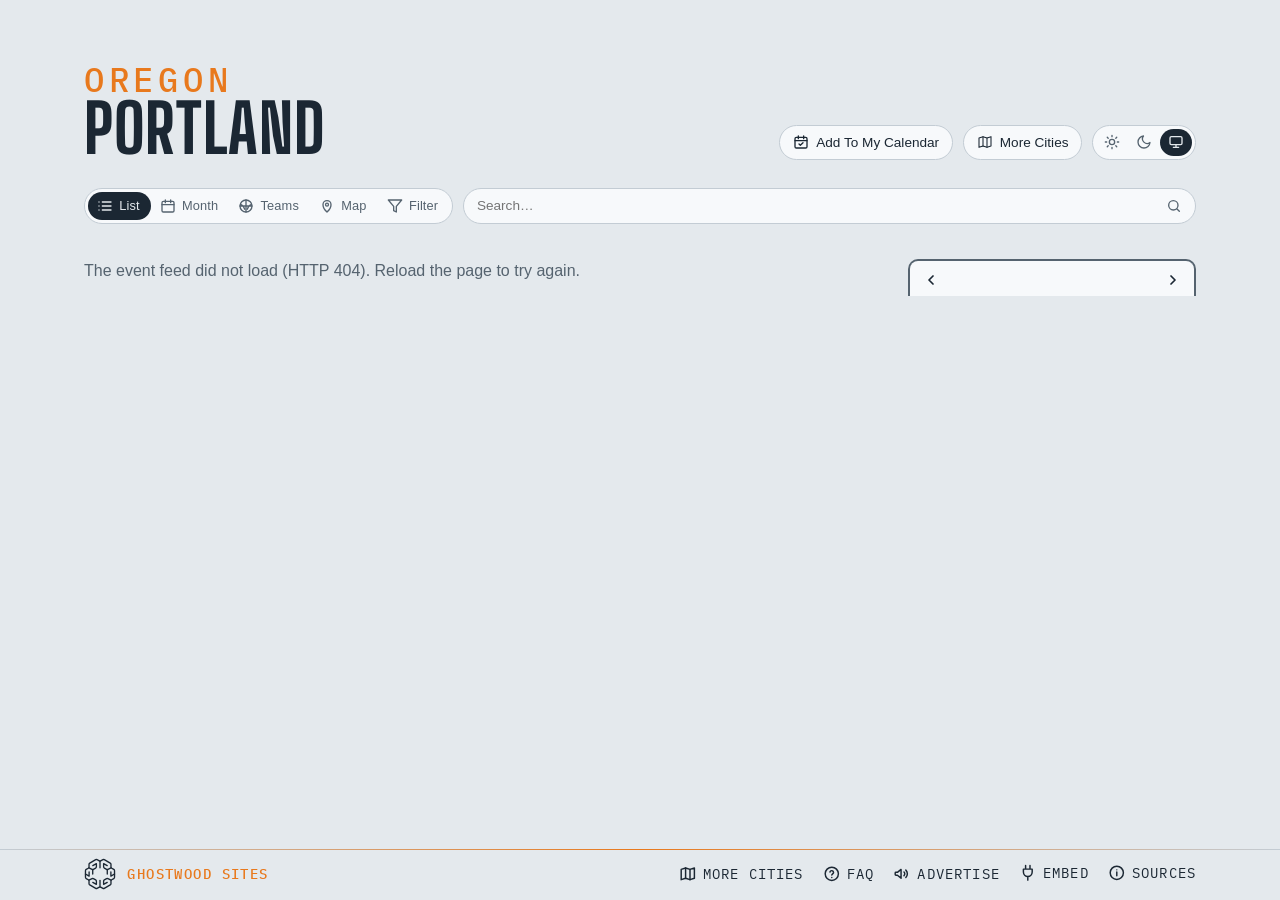
==== site/index.html @ d11f5690 "Refresh wording: "once a day" on Sources, the calendar note and Advertise The sites rebuild once a d" ====
<!DOCTYPE html>
<html lang="en">
<head>
<meta charset="utf-8">
<meta name="viewport" content="width=device-width, initial-scale=1, viewport-fit=cover">
<!-- browser chrome matches the page; app.js repoints both when a theme is
     chosen by hand -->
<meta name="theme-color" media="(prefers-color-scheme: light)" content="#edf1f4" data-light="#edf1f4">
<meta name="theme-color" media="(prefers-color-scheme: dark)" content="#141a20" data-dark="#141a20">
<link rel="manifest" href="manifest.webmanifest">
<link rel="apple-touch-icon" href="apple-touch-icon.png">
<meta name="apple-mobile-web-app-title" content="Portland Events">
<meta name="mobile-web-app-capable" content="yes">
<script>
  // Before the first paint: the theme (light, dark, or system — nothing set,
  // prefers-color-scheme decides); app.js applyTheme keeps the pill in sync.
  try {
    var t = localStorage.getItem('lqa-theme');
    if (t === 'light' || t === 'dark') document.documentElement.dataset.theme = t;
  } catch (e) { /* no storage — system it is */ }
</script>
<!-- Google tag (gtag.js) — the here.events GA4 property, one stream for the map and every city; reports split by hostname -->
<script async src="https://www.googletagmanager.com/gtag/js?id=G-BTQFXS68HN"></script>
<script>
  window.dataLayer = window.dataLayer || [];
  function gtag(){dataLayer.push(arguments);}
  gtag('js', new Date());
  gtag('config', 'G-BTQFXS68HN');
</script>
<title>Portland Events — the Rose Quarter, Providence Park &amp; the music rooms</title>
<meta name="description" content="What's on in Portland — the Moda Center, the Coliseum, Providence Park, the Portland'5 halls and the music rooms, with the home teams' seasons. Calendar, iCal feed, and embeddable widget.">
<!-- the site's own address and what a shared link shows: name, line, and the share card (share.png, 1200×630, scripts/share-card.mjs) -->
<link rel="canonical" href="https://portland.here.events/">
<meta property="og:type" content="website">
<meta property="og:site_name" content="Portland Events">
<meta property="og:title" content="Portland Events">
<meta property="og:description" content="What's on in Portland — the Rose Quarter, Providence Park, the Portland'5 halls and the music rooms, with the home teams' seasons.">
<meta property="og:url" content="https://portland.here.events/">
<meta property="og:image" content="https://portland.here.events/share.png">
<meta property="og:image:width" content="1200">
<meta property="og:image:height" content="630">
<meta name="twitter:card" content="summary_large_image">
<link rel="icon" href="favicon.svg" type="image/svg+xml">
<link rel="preconnect" href="https://fonts.googleapis.com">
<link rel="preconnect" href="https://fonts.gstatic.com" crossorigin>
<link href="https://fonts.googleapis.com/css2?family=Big+Shoulders:opsz,wght@10..72,500;10..72,700&family=IBM+Plex+Mono:wght@400;500&display=swap" rel="stylesheet">
<link rel="stylesheet" href="styles.css?v=__V__">
<link rel="alternate" type="text/calendar" href="events.ics" title="Portland Events">
</head>
<body>

<!-- the Ghostwood Labs mark, drawn once; the masthead and the footer <use> it -->
<svg width="0" height="0" style="position:absolute" aria-hidden="true">
  <symbol id="gw-mark" viewBox="0 0 576 576">
    <g fill="none" stroke="currentColor" stroke-width="24" stroke-linecap="round" stroke-linejoin="round">
      <path d="M300.19 51.03A26 26 0 0 1 275.81 51.03L235.63 29.71A26 26 0 0 0 210.57 30.08L103.63 91.02A26 26 0 0 0 90.5 113.61L90.5 161.4A26 26 0 0 1 77.38 183.98L39.62 205.52A26 26 0 0 0 26.5 228.1L26.5 347.9A26 26 0 0 0 39.62 370.48L77.38 392.02A26 26 0 0 1 90.5 414.6L90.5 462.39A26 26 0 0 0 103.63 484.98L210.57 545.92A26 26 0 0 0 235.63 546.29L275.81 524.97A26 26 0 0 1 300.19 524.97L340.37 546.29A26 26 0 0 0 365.43 545.92L472.37 484.98A26 26 0 0 0 485.5 462.39L485.5 414.6A26 26 0 0 1 498.62 392.02L536.38 370.48A26 26 0 0 0 549.5 347.9L549.5 228.1A26 26 0 0 0 536.38 205.52L498.62 183.98A26 26 0 0 1 485.5 161.4L485.5 113.61A26 26 0 0 0 472.37 91.02L365.43 30.08A26 26 0 0 0 340.37 29.71L300.19 51.03Z"/>
      <path d="M288 57.5L288 177.5"/>
      <path d="M288 518.5L288 403.5"/>
      <path d="M90.5 176.5L144.63 204.58A26 26 0 0 0 169.19 204.26L209.58 181.92A26 26 0 0 0 223 159.17L223 101.5L158.5 137.5"/>
      <path d="M485.5 176.5L431.37 204.58A26 26 0 0 1 406.81 204.26L366.42 181.92A26 26 0 0 1 353 159.17L353 101.5L417.5 137.5"/>
      <path d="M157 211L157 287.5"/>
      <path d="M419 211L419 287.5"/>
      <path d="M90.5 399.5L144.63 371.42A26 26 0 0 1 169.19 371.74L209.58 394.08A26 26 0 0 1 223 416.83L223 474.5L158.5 438.5"/>
      <path d="M485.5 399.5L431.37 371.42A26 26 0 0 0 406.81 371.74L366.42 394.08A26 26 0 0 0 353 416.83L353 474.5L417.5 438.5"/>
      <path d="M26.5 288L92 325.5L92 250.5"/>
      <path d="M549.5 288L484 325.5L484 250.5"/>
    </g>
  </symbol>
</svg>

<header class="masthead">
  <!-- no picture behind the name yet (lqa's is a line drawing of Seattle Center from the air; a Portland one — the bridges, the Rose Quarter — is to come) -->
  <div class="masthead-text">
    <p class="eyebrow" data-teams="Portland">Oregon</p> <!-- no neighbourhood here, so the state stands over the city (the Everett pattern, Steve 2026-10-11); the Teams view reads "Portland" over "Hometown Teams" -->
    <h1>Portland</h1> <!-- one line on any screen -->
  </div>
  <!-- the masthead's tools: the theme pill alone (Steve, 2026-09-16 — the
       season calendar and Add To My Calendar chips moved down into the bar) -->
  <div class="masthead-tools">
  <!-- Add To My Calendar (Steve, 2026-10-26: it "should move here", beside More Cities; in the bar from 2026-09-16 until then): its pop (#subscribePop, in the bar) hangs under this button, placed by app.js placeSubscribePop -->
  <button id="subscribeBtn" class="chip" type="button" aria-expanded="false" aria-controls="subscribePop" title="Subscribe in your calendar app">
    <svg viewBox="0 0 24 24" fill="none" stroke="currentColor" stroke-width="2" stroke-linecap="round" stroke-linejoin="round" aria-hidden="true"><rect x="3" y="5" width="18" height="16" rx="2"/><path d="M8 3v4M16 3v4M3 10h18M9 15l2 2 4-4"/></svg>
    <span>Add To My Calendar</span>
  </button>
  <!-- the home teams' seasons, home and away (the Teams view below the bar) -->
  <!-- the theme pill: light, dark, system (Steve, 2026-09-15; app.js applyTheme) -->
  <div id="themeToggle" class="theme-toggle" role="radiogroup" aria-label="Color theme" data-active="system">
    <button type="button" role="radio" aria-checked="true" data-theme="light" title="Light">
      <svg viewBox="0 0 24 24" fill="none" stroke="currentColor" stroke-width="2" stroke-linecap="round" aria-hidden="true"><circle cx="12" cy="12" r="4"/><path d="M12 2v2M12 20v2M4.9 4.9l1.4 1.4M17.7 17.7l1.4 1.4M2 12h2M20 12h2M4.9 19.1l1.4-1.4M17.7 6.3l1.4-1.4"/></svg>
    </button>
    <button type="button" role="radio" aria-checked="false" data-theme="dark" title="Dark">
      <svg viewBox="0 0 24 24" fill="none" stroke="currentColor" stroke-width="2" stroke-linecap="round" stroke-linejoin="round" aria-hidden="true"><path d="M21 12.8A9 9 0 1 1 11.2 3a7 7 0 0 0 9.8 9.8z"/></svg>
    </button>
    <button type="button" role="radio" aria-checked="false" data-theme="system" title="System">
      <svg viewBox="0 0 24 24" fill="none" stroke="currentColor" stroke-width="2" stroke-linecap="round" stroke-linejoin="round" aria-hidden="true"><rect x="3" y="4" width="18" height="12" rx="2"/><path d="M8 20h8M12 16v4"/></svg>
    </button>
    <span class="theme-knob" aria-hidden="true"></span>
  </div>
  </div>
</header>

<!-- one row of matching chips: the view switch, filters, search, the clubs, the season calendar chip.
     The subscribe pop lives in the bar's markup but hangs under the masthead's Add To My Calendar button (app.js places it). -->
<!-- the bar, and the panel that floats open beneath it (over the content,
     which stays put) -->
<div class="filter-area">
<!-- one slim line standing in for the masthead once it has scrolled off
     (app.js shows it, with the Top button, and raises --barh to match) -->
<!-- the masthead, folded into one line once it has scrolled off: eyebrow, title, stamp -->
<div class="bar-title" hidden><span class="bar-eyebrow" data-teams="Portland">Oregon</span><span class="bar-name">Portland</span><span class="bar-eyebrow" id="barUpdated"></span></div>
<nav class="filterbar" aria-label="Filters">
  <label class="search-wrap">
    <input id="searchBox" type="search" placeholder="Search…" aria-label="Search events by venue, team, or type" autocomplete="off">
    <svg viewBox="0 0 24 24" fill="none" stroke="currentColor" stroke-width="2" stroke-linecap="round" stroke-linejoin="round" aria-hidden="true"><circle cx="11" cy="11" r="7"/><path d="m20 20-3.5-3.5"/></svg>
  </label>
  <!-- the view switch: the events list | the home teams' seasons, a two-stop pill like the theme's -->
  <div id="viewToggle" class="theme-toggle view-toggle" role="radiogroup" aria-label="View" data-active="events"><!-- List · Month · Teams (Steve, 2026-09-14; words beside the icons when the bar has room, 2026-10-24): Month is the list with the month calendar; app.js remembers the choice -->
    <button id="eventsBtn" type="button" role="radio" aria-checked="true" data-view="events" title="Events">
      <svg viewBox="0 0 24 24" fill="none" stroke="currentColor" stroke-width="2" stroke-linecap="round" stroke-linejoin="round" aria-hidden="true"><path d="M8 6h13M8 12h13M8 18h13M3 6h.01M3 12h.01M3 18h.01"/></svg><span class="vt-label">List</span>
    </button>
    <button id="monthBtn" type="button" role="radio" aria-checked="false" data-view="month" aria-controls="calBox" title="Month — the month's events on a calendar">
      <svg viewBox="0 0 24 24" fill="none" stroke="currentColor" stroke-width="2" stroke-linecap="round" stroke-linejoin="round" aria-hidden="true"><rect x="3" y="5" width="18" height="16" rx="2"/><path d="M8 3v4M16 3v4M3 10h18"/></svg><span class="vt-label">Month</span>
    </button>
    <button id="teamsBtn" type="button" role="radio" aria-checked="false" data-view="teams" aria-controls="teamsView" title="Home Teams — season schedules, every game, home and away">
      <svg viewBox="0 0 24 24" fill="none" stroke="currentColor" stroke-width="2" stroke-linecap="round" stroke-linejoin="round" aria-hidden="true"><circle cx="12" cy="12" r="9"/><path d="M3.6 9.5c3 1 5.4 3.6 6.3 7.3M20.4 9.5c-3 1-5.4 3.6-6.3 7.3M12 3v18M3 12h18"/></svg><span class="vt-label">Teams</span>
    </button>
    <button id="mapBtn" type="button" role="radio" aria-checked="false" data-view="map" aria-controls="mapView" title="Map — where the venues are">
      <svg viewBox="0 0 24 24" fill="none" stroke="currentColor" stroke-width="2" stroke-linecap="round" stroke-linejoin="round" aria-hidden="true"><path d="M12 21s-6-5.5-6-11a6 6 0 0 1 12 0c0 5.5-6 11-6 11z"/><circle cx="12" cy="10" r="2.2"/></svg><span class="vt-label">Map</span>
    </button>
    <button id="filterToggle" class="vt-filter" type="button" aria-expanded="false" aria-controls="filterPanel" title="Filters">
      <svg viewBox="0 0 24 24" fill="none" stroke="currentColor" stroke-width="2" stroke-linecap="round" stroke-linejoin="round" aria-hidden="true"><path d="M22 3H2l8 9.46V19l4 2v-8.54z"/></svg>
      <span class="vt-label">Filter</span>
    </button>
    <span class="theme-knob" aria-hidden="true"></span>
  </div>
  <div id="subscribePop" class="pop" hidden>
      <label class="pop-filter" id="subFilterRow" hidden>
        <input type="checkbox" id="subUseFilter" checked> Include my filter choices
      </label>
      <!-- one row of three: the calendar you'd add to, each with its own
           icon and name -->
      <div class="pop-tiles">
        <!-- the webcal: link — Apple Calendar on a Mac, iPhone or iPad (and any
             other desktop calendar app that claims webcal) -->
        <a id="webcalLink" class="tile" href="#" title="macOS / iOS Calendar (or whichever calendar app handles webcal links)">
          <img class="tile-logo" src="https://www.google.com/s2/favicons?domain=www.apple.com&amp;sz=128" alt="" width="64" height="64">
          <span>Apple</span>
        </a>
        <!-- Google Calendar's own icon (its favicon is a small upscaled one); Outlook's favicon, as for the venue marks -->
        <a id="gcalLink" class="tile" href="#" target="_blank" rel="noopener" title="Google Calendar">
          <img class="tile-logo" src="https://ssl.gstatic.com/calendar/images/dynamiclogo_2020q4/calendar_31_2x.png" alt="" width="64" height="64">
          <span>Google</span>
        </a>
        <a id="outlookLink" class="tile" href="#" target="_blank" rel="noopener" title="Outlook">
          <img class="tile-logo" src="https://www.google.com/s2/favicons?domain=outlook.live.com&amp;sz=128" alt="" width="64" height="64">
          <span>Outlook</span>
        </a>
      </div>
      <!-- the other ways in, as chips under the row -->
      <div class="pop-tools">
        <a id="qrBtn" class="chip" href="#" aria-expanded="false" title="QR code for your phone">
          <svg viewBox="0 0 24 24" fill="none" stroke="currentColor" stroke-width="1.8" aria-hidden="true">
            <rect x="4" y="4" width="6" height="6"/><rect x="14" y="4" width="6" height="6"/>
            <rect x="4" y="14" width="6" height="6"/>
            <path d="M14 14h2.5v2.5H14zM17.5 17.5H20V20h-2.5zM14 20h1M20 14v1"/>
          </svg>
          <span>QR Code</span>
        </a>
        <a id="copyIcs" class="chip" href="#" title="Copy the feed link">
          <svg viewBox="0 0 24 24" fill="none" stroke="currentColor" stroke-width="1.8" stroke-linecap="round" aria-hidden="true">
            <path d="M10 13a5 5 0 0 0 7.54.54l3-3a5 5 0 0 0-7.07-7.07l-1.72 1.71"/>
            <path d="M14 11a5 5 0 0 0-7.54-.54l-3 3a5 5 0 0 0 7.07 7.07l1.71-1.71"/>
          </svg>
          <span>Copy Link</span>
        </a>
      </div>
      <div id="qrPanel" class="qr-panel" hidden>
        <div id="qrImg" role="img" aria-label="QR code for the calendar feed"></div>
        <p class="pop-note">Scan with your phone to subscribe there.</p>
      </div>
      <p class="pop-note">Refreshed once a day. Your calendar picks up changes on its own schedule.</p>
  </div>
  <!-- the home teams, one pill per club, in the bar itself while the Teams
       view is open (crests only when the names won't fit; app.js sets is-crests) -->
  <div class="team-strip" id="teamStrip" aria-label="Teams"></div>
  <!-- narrow layouts only (app.js hides it when the calendar is docked):
       floats the calendar over the list. Chevron left = opens, right = folds. -->
  <button id="calToggle" class="chip cal-toggle" type="button" aria-expanded="false" aria-controls="calBox" title="Show calendar" hidden>
    <svg viewBox="0 0 24 24" fill="none" stroke="currentColor" stroke-width="2" stroke-linecap="round" stroke-linejoin="round" aria-hidden="true"><rect x="3" y="5" width="18" height="16" rx="2"/><path d="M8 3v4M16 3v4M3 10h18"/></svg>
    <span>Hide calendar</span>
    <svg class="chev" viewBox="0 0 24 24" fill="none" stroke="currentColor" stroke-width="2.2" stroke-linecap="round" stroke-linejoin="round" aria-hidden="true"><path d="M15 6l-6 6 6 6"/></svg>
  </button>
  <!-- the right end of the bar (Steve, 2026-09-16): the season calendar chip (Teams view only); flex order places it after the clubs. Add To My Calendar left the bar for the masthead tools 2026-10-26 (Steve: it "should move here", beside More Cities) -->
  <button id="teamPdfBtn" class="chip" type="button" title="Season calendar — download it as a PDF">
    <svg viewBox="0 0 24 24" fill="none" stroke="currentColor" stroke-width="2" stroke-linecap="round" stroke-linejoin="round" aria-hidden="true"><rect x="3" y="4" width="18" height="17" rx="2"/><path d="M3 9h18M8 2v4M16 2v4M8 13h3M13 13h3M8 17h3M13 17h3"/></svg>
    <span>Season Calendar</span> <!-- Steve, 2026-09-16: named for what it is, not the file type -->
  </button>
</nav>
<!-- the funnel in the bar drops this open below it -->
<div id="filterPanel" class="filter-panel fp-tree" hidden>
  <!-- top row: presets (chips injected by app.js; the one matching the
       current state is lit), the Only Sold Out switch and the Include Holidays
       switch (off by default; US, WA and Seattle holidays from app.js) -->
  <div class="fp-top">
    <div class="fp-presets" id="fpPresets"></div>
    <!-- Only Sold Out: only the events the checker (or a source) marks
         sold out, or within 5% of the house — LQAFilter.ticketState -->
    <!-- these two are switches, not allow boxes like the rows below: Sold Out
         narrows the list to those, Holidays adds days — so they wear a
         different face (.sw) -->
    <label class="fp-switch fp-soldout">
      <input type="checkbox" role="switch" id="soldOnlyToggle" autocomplete="off">
      <span class="sw"></span>
      <span class="fp-name">Only Sold Out</span> <!-- the words Steve set 2026-10-05 ("only sold"), in the panel's Title Case; was "Sold Out (or Nearly)" -->
    </label>
    <label class="fp-switch fp-holidays">
      <input type="checkbox" role="switch" id="holidaysToggle" autocomplete="off">
      <span class="sw"></span>
      <span class="fp-name">Include Holidays</span> <!-- "include holidays", Steve 2026-10-05; was "Holidays" -->
    </label>
  </div>
  <!-- Four groups — Venues (two lists), Event Type under the second, Teams
       (capacity bands keep state + share-code slots but no rows since
       2026-09-22), every row three-state (Steve, 2026-09-22: "check,
       unchecked or X for exclude, same for every filter option, don't auto
       check or uncheck any filters"), worn as a Show | Hide word pair at
       the row's end (third pass the same day, after a three-face box and
       then a tick box + x):
       · Show lit = show these. Shows among venues and
         teams add up (any of them); shown event types then narrow to
         those kinds.
       · Hide lit = never these (the name struck).
       · neither  = no preference.
       One tap sets a word, a second tap on it clears it — no cycling. No
       row ever changes another: no dashes, no greying, no bulk switches
       apart from a group's own Show All / Hide All. The rule is
       LQAFilter.matchesFilter; the pair is a role="group" of two
       aria-pressed buttons (app.js filterRow). No counts on the rows
       (Steve, 2026-09-22). The everyday way to hide things is on
       the event sheet (Hide chips + Undo), with the view note above the list
       saying what is hidden. -->
  <div class="fp-cols">
    <div class="fp-group">
      <h3>Rose Quarter, Providence Park &amp; the Halls<span class="fp-allnone"><button type="button" class="fp-set" data-scope="campus" data-on="1">Show All</button><i>·</i><button type="button" class="fp-set" data-scope="campus" data-on="0">Hide All</button></span></h3>
      <div id="panelVenues" class="fp-list"><!-- the venue rows, injected by app.js --></div>
    </div>
    <div class="fp-group">
      <h3>Music Rooms &amp; Around<span class="fp-allnone"><button type="button" class="fp-set" data-scope="town" data-on="1">Show All</button><i>·</i><button type="button" class="fp-set" data-scope="town" data-on="0">Hide All</button></span></h3>
      <div id="panelVenuesTown" class="fp-list"><!-- the music rooms across the city and the houses out of town (city.js area: 'town'), injected by app.js --></div>
      <h3>Event Type<span class="fp-allnone"><button type="button" class="fp-set" data-scope="type" data-on="1">Show All</button><i>·</i><button type="button" class="fp-set" data-scope="type" data-on="0">Hide All</button></span></h3>
      <div id="panelBadges" class="fp-list"><!-- the five kinds (city.js TYPES), injected by app.js --></div>
    </div>
    <div class="fp-group">
      <h3>Home Teams<span class="fp-allnone"><button type="button" class="fp-set" data-scope="team" data-on="1">Show All</button><i>·</i><button type="button" class="fp-set" data-scope="team" data-on="0">Hide All</button></span></h3>
      <div id="panelTeams" class="fp-list"><!-- team rows injected by app.js: Silvertips, AquaSox, Wolfpack, Trojans --></div>
      <h3>Festivals<span class="fp-allnone"><button type="button" class="fp-set" data-scope="fest" data-on="1">Show All</button><i>·</i><button type="button" class="fp-set" data-scope="fest" data-on="0">Hide All</button></span></h3>
      <div id="panelFestivals" class="fp-list"><!-- festival venues (city.js festival: true) — none in Portland yet, so app.js hides the heading --></div></div>
    </div>
  </div>
</div>
</div>

<section class="agenda" aria-label="Upcoming events">
  <!-- the view note: one plain line, only while the view is not the usual one,
       saying what is hidden or added compared with it, with a way back
       (app.js renderViewNote) -->
  <div id="viewNote" class="view-note" hidden><span id="viewNoteText"></span><button id="viewNoteReset" type="button" class="chip">Usual View</button></div>
  <div class="agenda-layout">
    <ol id="agenda"><li class="empty">Loading events…</li></ol>
    <aside class="cal-side" aria-label="Month calendar">
      <!-- on narrow layouts this floats over the list (opened from the
           calendar chip at the right end of the filter bar); on the wide
           layout it's docked here -->
      <div class="cal" id="calBox">
        <!-- the card's header: ‹ month name › (Today is a floater at the lower right, shown when the list has left today) -->
        <div class="cal-head" id="calHead" aria-label="Change months">
          <button id="calPrev" type="button" aria-label="Previous month">
            <svg viewBox="0 0 24 24" fill="none" stroke="currentColor" stroke-width="2.6" stroke-linecap="round" stroke-linejoin="round" aria-hidden="true"><path d="M15 6l-6 6 6 6"/></svg>
          </button>
          <button class="cal-cur" id="calCur" type="button" aria-live="polite" title="Pick a month and year"></button> <!-- opens the month/year picker (app.js openMonthPick; Steve, 2026-09-15) -->
          <button id="calNext" type="button" aria-label="Next month">
            <svg viewBox="0 0 24 24" fill="none" stroke="currentColor" stroke-width="2.6" stroke-linecap="round" stroke-linejoin="round" aria-hidden="true"><path d="M9 6l6 6-6 6"/></svg>
          </button>
        </div>
        <div id="calGrid" class="cal-months"><!-- one .cal-month card per month, from app.js --></div>
        <!-- TODAY: a tab out of the card's foot, the odds tab's cut (Steve, 2026-09-15); app.js placeTodayTab moves it under the month board in the month view -->
        <button id="calToday" type="button" class="cal-today-tab" title="Back to today: the current month, past days put away" hidden>
      <svg viewBox="0 0 24 24" fill="none" stroke="currentColor" stroke-width="2" stroke-linecap="round" stroke-linejoin="round" aria-hidden="true"><rect x="3" y="5" width="18" height="16" rx="2"/><path d="M8 3v4M16 3v4M3 10h18"/><circle cx="12" cy="15.5" r="1.6" fill="currentColor" stroke="none"/></svg>
      <span>Today</span>
    </button>
      </div>
    </aside>
  </div>
  <!-- the month view (the calendar stop of the view pill): one continuous
       grid of weeks from this month on, square days carrying their events'
       names, a sticky ‹ MONTH › header naming the month at the top of the
       window (its name opens the month / year picker), and more months
       appended as you scroll — no end (app.js renderBoard). A tapped day
       opens a card listing everything on it (openDayPop). -->
  <section id="monthBoard" class="month-board" aria-label="Month calendar" hidden>
    <div id="mbSticky" class="mb-sticky">
      <div class="cal-head mb-head" aria-label="Change months">
        <button id="mbPrev" type="button" aria-label="Previous month">
          <svg viewBox="0 0 24 24" fill="none" stroke="currentColor" stroke-width="2.6" stroke-linecap="round" stroke-linejoin="round" aria-hidden="true"><path d="M15 6l-6 6 6 6"/></svg>
        </button>
        <button class="cal-cur" id="mbCur" type="button" aria-live="polite" title="Pick a month and year"></button>
        <button id="mbNext" type="button" aria-label="Next month">
          <svg viewBox="0 0 24 24" fill="none" stroke="currentColor" stroke-width="2.6" stroke-linecap="round" stroke-linejoin="round" aria-hidden="true"><path d="M9 6l6 6-6 6"/></svg>
        </button>
      </div>
    </div>
    <div id="mbGrid" class="mb-months"></div> <!-- one .mb-month block per month, appended by app.js appendMonth -->
    <div id="mbSentinel" class="mb-sentinel" aria-hidden="true"></div>
  </section>
</section>

<!-- the Map view (Steve, 2026-10-24): the ground with a pin on every room, sized by
     its upcoming events under the filters in force; a tapped pin opens its card.
     Drawn by local-map.js from local-map.json (scripts/build-local-map.mjs — the
     shoreline, lakes and main roads read once from OpenStreetMap at build time)
     — no tiles, nothing fetched off-site -->
<section id="mapView" class="local-map" hidden aria-label="Map of the venues">
  <div class="lm-frame">
    <svg id="lmSvg" viewBox="0 0 1000 1000" preserveAspectRatio="xMidYMid meet" role="img" aria-label="Portland with the venues marked"></svg>
    <div class="lm-zoom" aria-label="Zoom">
      <button type="button" data-z="in" title="Zoom in" aria-label="Zoom in">+</button>
      <button type="button" data-z="out" title="Zoom out" aria-label="Zoom out">−</button>
      <button type="button" data-z="fit" title="The whole map" aria-label="The whole map"><svg viewBox="0 0 24 24" fill="none" stroke="currentColor" stroke-width="2" stroke-linecap="round" stroke-linejoin="round" aria-hidden="true"><path d="M4 9V5a1 1 0 0 1 1-1h4M15 4h4a1 1 0 0 1 1 1v4M20 15v4a1 1 0 0 1-1 1h-4M9 20H5a1 1 0 0 1-1-1v-4"/></svg></button>
      <button type="button" data-z="me" title="Find my location" aria-label="Find my location" aria-pressed="false"><svg viewBox="0 0 24 24" fill="none" stroke="currentColor" stroke-width="2" stroke-linecap="round" stroke-linejoin="round" aria-hidden="true"><circle cx="12" cy="12" r="6"/><circle cx="12" cy="12" r="1.6" fill="currentColor"/><path d="M12 2v4M12 18v4M2 12h4M18 12h4"/></svg></button> <!-- the visitor's own spot: the browser's Geolocation API on their say-so (local-map.js), no service behind it — Steve, 2026-10-25 -->
    </div>
  </div>
  <p class="lm-caption" id="lmCaption"><span></span></p>
</section>

<!-- the Teams view: in place of the agenda while the Teams chip is on. A
     strip of the home teams, a bar naming a picked opponent, then the season
     in the agenda's own day/card markup (app.js renderTeams) -->
<section class="teams" id="teamsView" aria-label="Team schedules" hidden>
  <div class="teams-layout">
    <!-- the club's form block — record, standing, news, or the game in
         progress — above the list and the calendar alike (app.js renderTeamForm) -->
    <div id="teamHeadTop"></div> <!-- the block's spot in the flow: once it scrolls under the bar the block pins and goes compact (app.js markStuck) -->
    <div id="teamHead"></div>
    <!-- the printed poster's banner and legend (the PDF chip; print only) -->
    <div id="printHead" class="print-head" aria-hidden="true"></div>
    <div class="team-main">
      <div class="team-focus" id="teamFocus" hidden></div>
      <ol id="teamSched" class="team-sched"></ol>
    </div>
    <!-- the season at a glance, poster-style, in place of the list while the
         bar's Calendar chip is on: every month as a card, home games solid,
         away games pale, each cell the opponent and the time (app.js renderTeamCal) -->
    <div class="team-cal" id="teamCal" aria-label="Season calendar" hidden></div>
    <div id="printFoot" class="print-foot" aria-hidden="true"></div>
  </div>
</section>

<!-- a word after hiding something from the sheet, with Undo (app.js toast) -->
<div id="toast" class="toast" role="status" aria-live="polite" hidden><span id="toastText"></span><button id="toastUndo" type="button">Undo</button></div>

<!-- pinned to the bottom edge; Sources (the info mark) and Embed open upward from it,
     floating over the list -->
<footer>
  <!-- Two floaters centred just above this pinned footer, styled like the
       bar's chips. Today: back to now (the current month, past days put
       away, the list at its nearest day), shown only while the list has
       left today. Top: shown once the masthead has scrolled off. app.js
       toggles hidden on both; on narrow screens they drop their labels. -->
  <div class="floaters">
    <button id="toTop" type="button" class="chip" title="Back to top" aria-label="Back to top" hidden>
      <svg viewBox="0 0 24 24" fill="none" stroke="currentColor" stroke-width="2.2" stroke-linecap="round" stroke-linejoin="round" aria-hidden="true"><path d="M12 19V5M5 12l7-7 7 7"/></svg>
      <span>Top</span>
    </button>
  </div>
  <div class="foot-inner">
  <a class="gw" href="https://ghostwoodlabs.com/" target="_blank" rel="noopener" title="Ghostwood Labs"> <!-- the mark and the name are one link, opening a new tab (Steve, 2026-10-05: "any click on the gwl branding should open a new tab"); linked to the company site 2026-10-04, the day ghostwoodlabs.com went live -->
  <svg class="gw-logo" aria-hidden="true"><use href="#gw-mark"/></svg>
  <p class="gw-credit"><strong>Ghostwood Sites</strong></p>
  </a>
  <div class="foot-links"> <!-- Advertise, Embed, Sources as one thing at the row's right end, the credit at its left (the "Updated" stamp between them was removed 2026-10-05, Steve) -->
  <!-- the questions page, behind a question mark (Steve, 2026-10-28: "creating a FAQ page") -->
  <a class="foot-link" id="faq" href="faq.html" title="Questions about this calendar">
    <svg viewBox="0 0 24 24" fill="none" stroke="currentColor" stroke-width="2" stroke-linecap="round" stroke-linejoin="round" aria-hidden="true"><circle cx="12" cy="12" r="9"/><path d="M9.5 9.5a2.5 2.5 0 0 1 4.9.7c0 1.7-2.4 2.1-2.4 3.6M12 17h.01"/></svg>
    <span>FAQ</span>
  </a>
  <!-- advertising: a megaphone, to the placeholder sales page (Steve, 2026-09-15) -->
  <a class="foot-link" id="advertise" href="advertise.html" title="Advertise on this calendar">
    <svg viewBox="0 0 24 24" fill="none" stroke="currentColor" stroke-width="2" stroke-linecap="round" stroke-linejoin="round" aria-hidden="true"><path d="M3 11v2a1 1 0 0 0 1 1h2l5 4V6L6 10H4a1 1 0 0 0-1 1z"/><path d="M15 9.5a3.5 3.5 0 0 1 0 5"/><path d="M17.5 7a7 7 0 0 1 0 10"/></svg>
    <span>Advertise</span>
  </a>
  <!-- the sources, behind an info mark that opens upward like Embed -->
  <details class="share info" id="sources">
    <summary title="Where the listings come from">
      <svg viewBox="0 0 24 24" fill="none" stroke="currentColor" stroke-width="2" stroke-linecap="round" stroke-linejoin="round" aria-hidden="true"><circle cx="12" cy="12" r="9"/><path d="M12 11v5M12 8h.01"/></svg>
      <span>Sources</span>
    </summary>
    <div class="share-body info-body">
      <div class="share-cols">
        <div>
          <h3>Ticketing feeds</h3>
          <p>Ticketmaster, room by room — the Moda Center, the Veterans Memorial Coliseum, Providence Park, the Portland'5 halls (the Schnitz, the Keller, the Newmark), the ballrooms and clubs across the city, and Edgefield, ilani and Hillsboro. The Hops' home games come from the Northwest League schedule. Church events are left out.</p>
        </div>
        <div>
          <h3>Venue calendars</h3>
          <p>None yet — the rooms whose shows Ticketmaster never lists (Thalia Hall's and the Empty Bottle's own box office, the Hideout, the Old Town School) are the next thing to add.</p>
        </div>
        <div>
          <h3>Game dates</h3>
          <p>ESPN for the Bears, Bulls, Fire, Sky and Stars, MLB’s stats API for the Cubs and White Sox (first-pitch times and the standings), and the NHL’s for the Blackhawks.</p>
        </div>
        <div>
          <h3>The final word</h3>
          <p>Refreshed once a day. Every listing links to the venue or ticket page — check there before you go.</p>
        </div>
      </div>
        <div>
          <h3>The map</h3>
          <p>The shoreline, the lakes and the main roads are © <a href="https://www.openstreetmap.org/copyright" target="_blank" rel="noopener">OpenStreetMap</a> contributors (ODbL), drawn here as one file made at build time — no map tiles, nothing fetched from anywhere else. Venues are placed from their street addresses.</p>
        </div>
    </div>
  </details>
  <details class="share" id="embed">
    <summary>
      <svg class="plug" viewBox="0 0 24 24" fill="none" stroke="currentColor" stroke-width="2" stroke-linecap="round" stroke-linejoin="round" aria-hidden="true"><path d="M9 2v5M15 2v5M6 7h12v4a6 6 0 0 1-12 0V7zM12 17v5"/></svg>
      <span>Embed</span>
    </summary>
    <div class="share-body">
      <div class="share-cols">
        <div>
          <h3>Events widget</h3>
          <p>Drop these two lines into any page and the next events render in place.
            Style it with the <code>evt-ev-</code> CSS classes.</p>
<pre><code>&lt;div id="portland-events"&gt;&lt;/div&gt;
&lt;script src="https://portland.here.events/embed.js" data-max="8" defer&gt;&lt;/script&gt;</code></pre>
        </div>
        <div>
          <h3>Data feeds</h3>
          <p>The raw data behind this page, fetchable from anywhere (CORS is open):</p>
          <ul class="feed-list">
            <li><code>events.json</code> — <a href="events.json">JSON feed</a></li>
            <li><code>events.ics</code> — <a href="events.ics">iCalendar feed</a></li>
          </ul>
          <p>Google and Outlook don't have feed formats of their own — they subscribe
            to the iCalendar feed. The <em>Add To My Calendar</em> button up top has
            one-click links for both.</p>
        </div>
        <div>
          <h3>Filter links</h3>
          <p>A link that opens this page with the filters you have set right now
            (<code>?f=…</code>) — for a widget's "see all" link, or to share one view.</p>
          <button id="copyFilterLink" class="chip" type="button" title="Copy a link that opens with this exact filter">
            <svg viewBox="0 0 24 24" fill="none" stroke="currentColor" stroke-width="2" stroke-linecap="round" stroke-linejoin="round" aria-hidden="true"><rect x="9" y="9" width="11" height="11" rx="2"/><path d="M5 15V5a2 2 0 0 1 2-2h10"/></svg>
            <span id="copyFilterLabel">Copy Filter Link</span>
          </button>
        </div>
      </div>
    </div>
  </details>
  </div> <!-- /.foot-links -->
  </div>
</footer>

<script src="qrcode.js?v=__V__" defer></script>
<!-- phones: tapping a listing opens this sheet instead of following the
     title link, so every detail and link gets a full-size tap target -->
<div id="sheet" class="sheet" hidden>
  <div class="sheet-back" id="sheetBack"></div>
  <div class="sheet-card" role="dialog" aria-modal="true" aria-labelledby="sheetTitle" tabindex="-1">
    <p class="sheet-venue" id="sheetVenue"></p>
    <h2 class="sheet-title" id="sheetTitle"></h2>
    <p class="sheet-when" id="sheetWhen"></p>
    <p class="sheet-tix" id="sheetTix" hidden><!-- Ticketmaster inventory: "272 of 18,100 tickets left · 614 resale · from $25 · checked Sep 15" (app.js) --></p>
    <p class="sheet-watch" id="sheetWatch" hidden><!-- a home game's TV / radio, from the league (app.js) --></p>
    <div class="sheet-sets-wrap" id="sheetSets" hidden><!-- a festival day's set times, stage by stage (app.js setTimesBlock) --></div>
    <div class="sheet-actions">
      <!-- order: the short chips first so they share a line, the long venue link after (Steve, 2026-09-15) -->
      <a id="sheetTickets" class="btn-cal" href="#" target="_blank" rel="noopener">Tickets</a>
      <!-- the plain way to hide a club's home games (2026-09-20); an Undo toast follows. The venue's own Only / Hide
           chips went 2026-10-26 (Steve: only Tickets and the venue link); the filter panel still has both -->
      <button id="sheetHideTeam" class="chip" type="button" title="Hide this club's home games" hidden></button>
      <button id="sheetTeam" class="chip" type="button" title="This club's whole season in the Teams view" hidden></button>
      <a id="sheetVenueLink" class="chip" href="#" target="_blank" rel="noopener"></a>
      <button id="sheetClose" class="chip" type="button">Close</button>
    </div>
  </div>
</div>

<script src="city.js?v=__V__" defer></script> <!-- the teams, the venues, the words for the place -->
<script src="cities.js?v=__V__" defer></script> <!-- every city on here.events, for the Other Places sheet (generated in lqa, synced) -->
<script src="filter.js?v=__V__" defer></script>
<script src="app.js?v=__V__" defer></script>
<script src="local-map.js?v=__V__" defer></script> <!-- the Map view (after app.js, which lends it LQAHooks) -->
</body>
</html>
---- site/styles.css ----
/* Lower Queen Anne Events — overcast-sky palette, marquee display type. */

:root {
  --sky: #e4e9ed;        /* overcast paper (a step down from #edf1f4, Steve 2026-10-12: "a little less glaring") */
  --mist: #f7f9fb;       /* card surface (was pure white) */
  --ink: #1b2733;        /* Puget ink */
  --ink-soft: #55636f;
  --ink-bright: #1b2733; /* the logo: pure white in the dark palette, ink here */
  --line: #c3ccd4;
  --gold: #e8791d;       /* Space Needle "Galaxy Gold" */
  --gold-soft: #fbe9d8;
  /* Color coding is muted (a step back from the pure primaries) and each
     group keeps to its own family so a dot or stripe reads as what it is:
     venues are cool (blue → violet → teal), event types are warm (yellow →
     orange → red → pink). */
  /* venue hues (chips, grid ticks, agenda tags): a sweep from teal through
     blue and violet to magenta, neighbors alternating light and dark */
  /* all three families sit a step back from the pure primaries: the same
     hues, less glare, so the stripes and ticks read after the titles */
  --v-moda: #9e2e2e; --v-vmc: #2e9e4f; --v-providence: #6f2e9e; --v-keller: #9e902e; --v-schnitz: #2e8b9e; --v-newmark: #9e2e6b; /* the rooms, one hue each (city.js cssVar), spread round the wheel */
  --v-crystal: #4a9e2e; --v-roseland: #332e9e; --v-revhall: #9e532e; --v-wonder: #2e9e74; --v-aladdin: #952e9e; --v-star: #879e2e;
  --v-hawthorne: #2e669e; --v-mississippi: #9e2e45; --v-polaris: #2e9e37; --v-albertarose: #582e9e; --v-siren: #9e2e78; --v-hangar: #2e7f9e; --v-edgefield: #9e792e; --v-ilani: #2e9e9a;
  --v-hillsborostadium: #9e2e82; --v-hops: #619e2e;
  --venue-text: 72%;     /* how much of the venue hue the card's venue label keeps (light mode) */
  --tint: 26%;           /* the venue wash behind a series card (light mode; 13% in the dark palette) */
  --row-a: #f3f6f8; --row-b: #d6dde3; /* the list's rows alternate light and dark grey; only a series keeps its venue's hue (Steve, 2026-10-20) */
  /* event-type hues (calendar ticks, agenda right edge): concerts salmon and
     arts crimson keep clear of the brand orange; movies slate = "quiet" */
  --t-concert: #d9664f;
  --t-sports: #d4b106;
  --t-arts: #b8303f;
  --t-movie: #7a8a99;
  --t-community: #d63f9c;
  --t-expo: #2a9d8f;      /* conventions & expos: turquoise, the one hue the types didn't use */
  --t-bar: #c28a12;       /* bar nights: amber, an ale between the sports yellow and concert salmon */
  --alert: #e02b26;       /* cancelled / postponed notes: plain bright red */
  --barh-base: 3.4rem;   /* the pinned filter bar's height (chips 2.25rem + padding) */
  --titleh: 1.7rem;      /* the bar's title line (1.2rem + .5rem gap), added while scrolled */
  --barh: var(--barh-base); /* what the sticky things below the bar offset by */
  --rule: color-mix(in srgb, var(--line), var(--ink-soft)); /* list dividers: a step brighter than --line */
  /* the scorebug (the live game block, .tf-bug): a light panel in this theme, the broadcast's charcoal in the dark one (Steve, 2026-10-12: the charcoal panel on the light card looked bad) */
  --bug-bg: #f9fafb; --bug-frame: #c9d2da; --bug-ink: #1b2733; --bug-soft: #55636f; --bug-dim: #7c8894; --bug-rowline: #d5dce3; --bug-off: #b3bcc5; --bug-muted: #6b7784; --bug-score-bg: #ffffff; --bug-shadow: rgba(15, 25, 35, .10); --bug-redzone: #c8261f;
  --bug-bw: 1px; --frame: var(--line); --frame-w: 1px; /* the game block's frame and the bug's rules: hairlines in the card's line colour here, the 2px broadcast frame in the dark theme (Steve, 2026-10-12: "soften … the borders in general") */
  --cell-mix: 22%; --cell-ink: var(--ink); --cell-bar: 4px; --cell-shadow: none; /* the bug's team cells: a wash of the club colour with a bar of it at the left and ink type, instead of the solid cell ("soften the colors here") */
  --tick-mix: var(--ink); --tick-pct: 65%; /* the refresh countdown ring: the club's colour mixed toward ink here, toward white on the dark ground (the mix itself is written in the .tf-refresh rule: a token holding var(--team-2) would resolve here on :root, where no club colour exists, and come out empty) */
  --dot: color-mix(in srgb, var(--ink-soft) 40%, transparent); /* the dotted underline under the watch strip's links */
  --display: "Big Shoulders", "Arial Narrow", sans-serif;
  --body: -apple-system, BlinkMacSystemFont, "Segoe UI", "Helvetica Neue", sans-serif;
  --mono: "IBM Plex Mono", ui-monospace, Menlo, monospace;
}
/* Dark palette. Applies when the system prefers dark and the visitor hasn't
   picked Light, or whenever they've picked Dark (the toggle sets
   data-theme on <html>; "system" leaves it unset). The two blocks must
   stay identical — CSS has no way to give one ruleset two unrelated
   conditions. */
@media (prefers-color-scheme: dark) {
  :root:not([data-theme="light"]) {
    color-scheme: dark;
    --sky: #141a20; --mist: #1d252e; --ink: #e8edf1; --ink-soft: #9aa7b2; --ink-bright: #ffffff;
    --line: #333f4a; --gold: #f08a33; --gold-soft: #3a2a1a;
    --v-moda: #ea8686; --v-vmc: #86eaa3; --v-providence: #c086ea; --v-keller: #eadd86; --v-schnitz: #86d9ea; --v-newmark: #ea86bc;
    --v-crystal: #9fea86; --v-roseland: #8a86ea; --v-revhall: #eaa786; --v-wonder: #86eac4; --v-aladdin: #e186ea; --v-star: #d5ea86;
    --v-hawthorne: #86b7ea; --v-mississippi: #ea869a; --v-polaris: #86ea8e; --v-albertarose: #ab86ea; --v-siren: #ea86c8; --v-hangar: #86d4ea; --v-edgefield: #eac886; --v-ilani: #86eae6;
    --v-hillsborostadium: #ea86d0; --v-hops: #b3ea86;
    --venue-text: 100%; --tint: 13%;
    --row-a: #1e252c; --row-b: #2c343c;
    --t-concert: #f0806a; --t-sports: #f2d21b; --t-arts: #d63a4f;
    --t-movie: #8b9db0; --t-community: #e660a8; --t-expo: #4fd1c5; --t-bar: #e3ad3c; --alert: #ff4b3e;
    --bug-bg: #2b2d30; --bug-frame: #c9cdd2; --bug-ink: #f4f4f4; --bug-soft: #d5d8dc; --bug-dim: #b9bec4; --bug-rowline: #5c6167; --bug-off: #6a6d72; --bug-muted: #4a4f56; --bug-score-bg: #fafafa; --bug-shadow: rgba(0, 0, 0, .35); --bug-redzone: #ff7b7b;
  --bug-bw: 2px; --frame: var(--ink-soft); --frame-w: 2px; --cell-mix: 100%; --cell-ink: #fff; --cell-bar: 0px; --cell-shadow: 0 1px 2px rgba(0, 0, 0, .5);
    --bug-bw: 2px; --frame: var(--ink-soft); --frame-w: 2px; --cell-mix: 100%; --cell-ink: #fff; --cell-bar: 0px; --cell-shadow: 0 1px 2px rgba(0, 0, 0, .5);
    --tick-mix: white; --tick-pct: 45%;
    --dot: color-mix(in srgb, var(--ink-soft) 60%, transparent);
  }
}
:root[data-theme="dark"] {
  color-scheme: dark;
  --sky: #141a20; --mist: #1d252e; --ink: #e8edf1; --ink-soft: #9aa7b2; --ink-bright: #ffffff;
  --line: #333f4a; --gold: #f08a33; --gold-soft: #3a2a1a;
  --v-moda: #ea8686; --v-vmc: #86eaa3; --v-providence: #c086ea; --v-keller: #eadd86; --v-schnitz: #86d9ea; --v-newmark: #ea86bc;
  --v-crystal: #9fea86; --v-roseland: #8a86ea; --v-revhall: #eaa786; --v-wonder: #86eac4; --v-aladdin: #e186ea; --v-star: #d5ea86;
  --v-hawthorne: #86b7ea; --v-mississippi: #ea869a; --v-polaris: #86ea8e; --v-albertarose: #ab86ea; --v-siren: #ea86c8; --v-hangar: #86d4ea; --v-edgefield: #eac886; --v-ilani: #86eae6;
  --v-hillsborostadium: #ea86d0; --v-hops: #b3ea86;
  --venue-text: 100%; --tint: 13%;
  --row-a: #1e252c; --row-b: #2c343c;
  --t-concert: #f0806a; --t-sports: #f2d21b; --t-arts: #d63a4f;
  --t-movie: #8b9db0; --t-community: #e660a8; --t-expo: #4fd1c5; --t-bar: #e3ad3c; --alert: #ff4b3e;
  --bug-bg: #2b2d30; --bug-frame: #c9cdd2; --bug-ink: #f4f4f4; --bug-soft: #d5d8dc; --bug-dim: #b9bec4; --bug-rowline: #5c6167; --bug-off: #6a6d72; --bug-muted: #4a4f56; --bug-score-bg: #fafafa; --bug-shadow: rgba(0, 0, 0, .35); --bug-redzone: #ff7b7b;
  --tick-mix: white; --tick-pct: 45%;
  --dot: color-mix(in srgb, var(--ink-soft) 60%, transparent);
}
:root[data-theme="light"] { color-scheme: light; }

* { box-sizing: border-box; }
html { scroll-behavior: smooth; overflow-x: clip; } /* clip: the footer bleeds to the viewport edges */
@media (prefers-reduced-motion: reduce) { html { scroll-behavior: auto; } }
/* the page is 62rem wide, and steps wider on big screens so event names
   get a single line: the calendar column is fixed, so all of the extra
   width goes to the cards (the footer line follows) */
:root { --pagew: 62rem; }
@media (min-width: 1180px) { :root { --pagew: 72rem; } }
@media (min-width: 1360px) { :root { --pagew: 80rem; } }
body {
  /* no bottom padding: the sticky footer is the page's last thing, and any
     padding here would show as a blank band under it once the list is short.
     A column flex at least a viewport tall, so a short page (the Teams view
     with one team) still puts the footer at the bottom edge */
  display: flex; flex-direction: column; min-height: 100vh; min-height: 100dvh;
  margin: 0 auto; padding: 0 1.25rem; max-width: var(--pagew);
  background: var(--sky); color: var(--ink);
  font: 16px/1.55 var(--body);
}
/* flex items refuse to shrink below their content's minimum width, so one
   unwrappable line (a TV listing, the compact bar's title) would push a whole
   section past a phone's edge; let them shrink like blocks */
body > * { min-width: 0; }
a { color: inherit; text-underline-offset: 2px; }
:focus-visible { outline: 2px solid var(--ink-soft); outline-offset: 2px; }

/* ---- masthead ---- */
.masthead {
  display: flex; flex-wrap: wrap; gap: 1.5rem; align-items: flex-end;
  justify-content: space-between; padding: 2.5rem 0 1rem;
}
.eyebrow {
  font-family: var(--mono); font-size: .8rem; letter-spacing: .12em;
  text-transform: uppercase; color: var(--gold); margin: 0 0 .3rem;
}
h1 {
  font-family: var(--display); font-weight: 700; font-size: clamp(2.6rem, 7vw, 4.2rem);
  line-height: .92; text-transform: uppercase; letter-spacing: .01em; margin: 0;
}
.masthead-text { min-width: 0; max-width: 100%; } /* a flex item would grow to its widest line and push past a phone's edge */
/* "More Cities" (See All until 2026-10-13, Other Places until 2026-10-18): the pill before the theme pill, to the same map (Steve, 2026-10-12); in the pinned bar the chip's text folds away and the map glyph stays */
/* Add To My Calendar: the first of the masthead's tools (Steve, 2026-10-26, "should move here" — beside More Cities; in the bar from 2026-09-16 until then), sized like the More Cities pill beside it */
.masthead-tools #subscribeBtn { order: 3; display: inline-flex; align-items: center; gap: .45rem; min-height: calc(1.7rem + 8px); padding: 0 .95em; }
.masthead-tools #subscribeBtn svg { width: 1rem; height: 1rem; flex: none; }
.masthead-tools #subscribeBtn:hover { border-color: var(--ink-soft); }
.bar-title .masthead-tools #subscribeBtn { min-height: 1.7rem; padding: 0 .5em; } /* icon-only in the title line, like the pill (the label rule is .bar-title .masthead-tools .chip span) */
.masthead-tools .see-all { order: 4; display: inline-flex; align-items: center; gap: .45rem; min-height: calc(1.7rem + 8px); padding: 0 .95em; text-decoration: none; }
.masthead-tools .see-all svg { width: 1rem; height: 1rem; fill: none; stroke: currentColor; stroke-width: 1.6; stroke-linejoin: round; stroke-linecap: round; }
.masthead-tools .see-all:hover { border-color: var(--ink-soft); }
.bar-title .masthead-tools .see-all { min-height: 1.7rem; padding: 0 .5em; }
/* the mark and the name as one thing: the mark stretches to the text's
   height (eyebrow + title) and keeps square, in the footer mark's white */
.masthead { --mast-title: clamp(2.6rem, 7vw, 4.2rem); } /* the title's size; the eyebrow and the mark are cut from it */
.masthead h1 { font-size: var(--mast-title); }
/* the picture (Steve, 2026-09-21: line art, the Needle's crown the focus):
   the top of the Space Needle from the Highsmith aerial, traced to single
   smooth lines at build (a gradient-magnitude pass over the photo, see the
   memory note), a 4.5:1 window from the spire tip to the Queen Anne treeline
   with the Needle centred and the Cascades ridge behind
   (design/lqa-masthead-lines-gen.py). The
   drawing is a luminance mask (masthead-lines.png, white = line) over a box
   of ink, so the lines are the palette's own ink in either theme. A band
   behind the masthead, the Needle toward the right, dissolving into the page
   on every side — no hard edge where the art stops (Steve, 2026-09-21) */
.masthead { min-height: 11rem; overflow: hidden; isolation: isolate; } /* a slim band (Steve, 2026-09-20: minimal) */
.masthead-photo { /* the drawing fills the gap between the name and the theme pill (Steve, 2026-10-05: "in all the modes try to make it fill this space"): a flex item between them, as tall as the band (the negative margins reach over the band's padding) */
  order: 1; flex: 1 1 0; align-self: stretch; min-width: 0; z-index: -1;
  margin: -2.5rem 0 -1rem; pointer-events: none;
  background: #fff; opacity: .9; /* white lines on the dark palette, black on the light one (Steve: "white and black with antialiasing") */
  -webkit-mask-image: url(masthead-lines.png), linear-gradient(to right, transparent 0%, #000 10%, #000 92%, transparent 100%), linear-gradient(to bottom, #000 0%, #000 58%, transparent 100%);
  mask-image: url(masthead-lines.png), linear-gradient(to right, transparent 0%, #000 10%, #000 92%, transparent 100%), linear-gradient(to bottom, #000 0%, #000 58%, transparent 100%);
  -webkit-mask-size: auto 100%, 100% 100%, 100% 100%; mask-size: auto 100%, 100% 100%, 100% 100%; /* the drawing at the band's height, however wide the gap: the Needle stays whole, the ridge beside it shows as far as the gap allows */
  -webkit-mask-position: 50% 0%, 0 0, 0 0; mask-position: 50% 0%, 0 0, 0 0; /* the Needle is at the drawing's centre, so its spire is the centre of the gap at every width (Steve, 2026-10-05: "make the center the top of the needle") */
  -webkit-mask-repeat: no-repeat; mask-repeat: no-repeat;
  mask-mode: luminance, alpha, alpha;
  -webkit-mask-composite: source-in; mask-composite: intersect;
}
.masthead-tools { order: 2; }
:root[data-theme="light"] .masthead-photo { background: #000; opacity: .7; }
@media (prefers-color-scheme: light) { :root:not([data-theme="dark"]) .masthead-photo { background: #000; opacity: .7; } }
.masthead-text { position: relative; }
.masthead .eyebrow { font-size: calc(var(--mast-title) * .5); font-weight: 500; letter-spacing: .14em; margin-bottom: .1rem; line-height: 1; } /* "Seattle": half the title's size (Steve, 2026-09-16: twice the quarter it was), a shade bolder */
/* the masthead's tools (Steve, 2026-09-14): Add To My Calendar (back here
   2026-10-26), the More Cities pill and the theme pill at the masthead's
   right end — the bar below keeps its room for the switch, filters, search,
   the clubs and the season calendar chip */
.masthead { position: relative; }
.masthead-tools { display: flex; align-items: center; gap: .6rem; flex: none; margin-left: auto; }
.sub { color: var(--ink-soft); max-width: 34rem; margin: .8rem 0 0; }

.updated { /* the "Updated …" stamp: an eyebrow line under the title, spaced like the one above it */
  margin: .3rem 0 0; min-height: 1em;
}
/* Solid-ink pill with the page background as its text — a dark pill in
   light mode, a light one in dark — softened on hover (the event sheet's
   Tickets button). */
.btn-cal {
  display: inline-flex; align-items: center; gap: .55em; margin: auto 0;
  font: 600 1rem/1 var(--body); color: var(--sky); background: var(--ink);
  border: 0; border-radius: 999px; padding: .85em 1.4em .85em 1.15em; cursor: pointer;
  transition: background .15s, color .15s;
}
.btn-cal svg { width: 1.15em; height: 1.15em; flex: none; }
.btn-cal:hover { background: var(--ink-soft); color: var(--sky); }
/* the subscribe pop: app.js placeSubscribePop fixes it under the masthead's
   Add To My Calendar button (right edges aligned); these are the fallback
   position and the look */
.pop {
  position: absolute; right: 0; top: calc(100% + 1.1rem); z-index: 10;
  width: min(18rem, 100%); background: var(--mist); border: 1px solid var(--line);
  border-radius: 8px; padding: 1rem 1.1rem; box-shadow: 0 8px 28px rgba(15, 25, 35, .18);
  font-size: .92rem;
}
.pop p { margin: 0 0 .6rem; }
.pop > :last-child { margin-bottom: 0; }
/* everything in the pop sits on one centre line: the checkbox row, the
   three named calendar tiles, the QR / Copy Link chips, then the note */
.pop-tiles { display: grid; grid-template-columns: repeat(3, 4.6rem); justify-content: center; gap: .6rem; margin: 0 0 .7rem; }
.pop-tools { display: flex; justify-content: center; gap: .5rem; margin: 0 0 .9rem; }
.pop-tools .chip { display: inline-flex; align-items: center; gap: .4rem; text-decoration: none; padding: .45em .85em; }
.pop-tools .chip svg { width: 1rem; height: 1rem; flex: none; color: var(--gold); }
.pop-tools .chip:hover { border-color: var(--ink-soft); }
/* Copy Link: a check replaces the icon for a moment after copying */
.pop-tools .chip.is-done svg { display: none; }
.pop-tools .chip.is-done::before { content: "✓"; font-weight: 700; line-height: 1; }
.qr-panel { text-align: center; margin-bottom: .6rem; }
#qrImg {
  display: inline-block; width: 170px; height: 170px;
  background: #fff; padding: 6px; border-radius: 8px;
}
#qrImg svg { display: block; width: 100%; height: 100%; }
/* a tile: the service's icon over its name */
.tile {
  display: grid; justify-items: center; gap: .4rem;
  padding: .6rem .3rem .5rem; border: 1px solid var(--line); border-radius: 10px;
  background: var(--sky); text-decoration: none; color: var(--ink-soft);
}
.tile-logo { width: 2.4rem; height: 2.4rem; border-radius: 8px; object-fit: contain; }
.tile span { font-family: var(--mono); font-size: .62rem; text-transform: uppercase; letter-spacing: .08em; line-height: 1; }
.tile:hover { border-color: var(--ink-soft); color: var(--ink); }
/* ---- filter bar: one row of matching chips ---- */
/* Funnel (filters), Reset, Copy link, Add To Calendar, then the theme toggle
   at the right end. position: relative makes the bar the box the subscribe
   pop hangs from. */
.filterbar {
  display: flex; flex-wrap: nowrap; gap: .6rem; align-items: center;
  margin: .75rem 0 0; position: relative;
}
.filterbar > * { flex-shrink: 0; }
.filterbar .chip {
  display: inline-flex; align-items: center; gap: .45rem; min-height: 2.25rem;
  position: relative; /* for the visually-hidden labels in .is-tight */
}
.filterbar .chip svg { width: 1rem; height: 1rem; flex: none; }
.filterbar .chip:not(:disabled):hover { border-color: var(--ink-soft); }
/* the funnel's chevron is the panel's open/closed indicator. Its outline is
   deliberately the same whether or not a filter is active — Reset lighting
   up is the "something's filtered" signal. */
/* The bar can't wrap. When its content wouldn't fit — app.js measures and
   sets .is-tight — the view switch's words go (see .view-toggle); the labeled
   Add To My Calendar chip that used to shed its label here left the bar for
   the masthead 2026-10-26. */
/* the Teams chip is a switch: solid while its view is on show */
/* the view switch: list | month | home teams, a three-stop pill like the theme's (same rules, .view-toggle) */
.view-toggle[data-active="month"] .theme-knob { left: calc(3px + var(--tt)); }
.view-toggle[data-active="teams"] .theme-knob { left: calc(3px + 2 * var(--tt)); }
.view-toggle button[aria-checked="true"] { color: var(--sky); }
/* while the Teams view is up the agenda's own controls step aside — the
   filters, search, the Today floater, Add To Calendar and the phone's calendar chip */
html.teams-open .search-wrap,
html.teams-open .cal-toggle { display: none; } /* Add To Calendar stays: in Teams mode it offers the club's season feed */
html.teams-open #calToday { display: none; }
.cal-side:not(.is-float) .cal { margin-bottom: 1.6rem; } /* room for the TODAY tab below the docked card */
/* the search box: a chip that takes typing, a magnifier at its right end and
   no placeholder; it gives up width first when the row gets tight */
.filterbar .search-wrap { position: relative; display: flex; flex: 1 1 10rem; min-width: 10rem; max-width: none; } /* the whole of the row's slack (Steve, 2026-10-24, "span the full width"; capped at 28rem from 2026-09-15 until then) */ /* takes whatever room the row has left, never less than a word's worth: the chips drop their labels first (is-tight) */
#searchBox {
  width: 100%; font: 500 .85rem/1 var(--body); color: var(--ink); background: var(--mist);
  border: 1px solid var(--line); border-radius: 999px; padding: .5em 2.4em .5em .95em; min-height: 2.25rem;
  -webkit-appearance: none; appearance: none;
}
#searchBox::-webkit-search-cancel-button { margin-right: .2em; }
/* hover and focus both just brighten the edge — no orange ring on a text box */
#searchBox:hover { border-color: var(--ink-soft); }
#searchBox:focus, #searchBox:focus-visible { outline: none; border-color: var(--ink); }
.search-wrap svg {
  position: absolute; right: .85rem; top: 50%; width: 1rem; height: 1rem;
  transform: translateY(-50%); color: var(--ink-soft); pointer-events: none;
}
/* Right end of the bar, left to right: the calendar chip (narrow layouts
   only), then the season calendar chip (DOM order keeps the chips together;
   flex order places them); the search box grows to fill the gap before them.
   Add To My Calendar was the bar's last chip from 2026-09-16 to 2026-10-26. */
#calToggle { order: 2; }
#viewToggle { order: -1; } /* the view switch leads the bar in either mode (Steve, 2026-09-14) */
/* light / dark: a two-stop pill at the bar's right end, the ink knob
   sliding under the stop in effect (the system's side until a click) */
.theme-toggle {
  position: relative; display: inline-flex; order: 5;
  padding: 3px; border: 1px solid var(--line); border-radius: 999px; background: var(--mist);
}
.theme-toggle { --tt: 2rem; cursor: pointer; } /* stop width — wider on phones for the tap target; the rim and the knob are click targets too (a press anywhere steps the pill) */
.theme-toggle button {
  position: relative; z-index: 1; width: var(--tt); height: 1.7rem; cursor: pointer;
  background: none; border: 0; padding: 0; color: var(--ink-soft); border-radius: 999px;
  display: grid; place-items: center;
}
.theme-toggle button svg { width: 1rem; height: 1rem; }
.theme-toggle button[aria-checked="true"] { color: var(--sky); } /* still a click target: any stop flips */
.theme-toggle button:not([aria-checked="true"]):hover { color: var(--ink); }
.theme-knob {
  position: absolute; top: 3px; left: 3px; width: var(--tt); height: calc(100% - 6px);
  border-radius: 999px; background: var(--ink); transition: left .18s; /* ink knob, page-colored icon — like a checked box */
}
.theme-toggle[data-active="dark"] .theme-knob { left: calc(3px + var(--tt)); }
.theme-toggle[data-active="system"] .theme-knob { left: calc(3px + 2 * var(--tt)); }
@media (prefers-reduced-motion: reduce) { .theme-knob { transition: none; } }
/* the view stops carry their words — List · Month · Teams — while the bar has room (Steve, 2026-10-24,
   "span the full width … display text for the icons if there is space"; Kona first, every city the same day):
   is-tight (app.js fitFilterBar / fitTeamStrip) drops them back to icons, and the ink knob is measured under
   the lit stop by app.js placeKnob (--knob-x/--knob-w), whatever its width. After the .theme-toggle rules so
   width: auto wins. */
.view-toggle button { width: auto; min-width: var(--tt); padding: 0 .7rem 0 .55rem; gap: .4rem; display: inline-flex; align-items: center; justify-content: center; }
.view-toggle .vt-label { font: 500 .8rem/1 var(--body); letter-spacing: .01em; white-space: nowrap; }
.filterbar.is-tight .view-toggle button { padding: 0; width: var(--tt); }
.filterbar.is-tight .vt-label { display: none; }
.view-toggle[data-active] .theme-knob { left: var(--knob-x, 3px); width: var(--knob-w, var(--tt)); transition: left .18s, width .18s; }
@media (prefers-reduced-motion: reduce) { .view-toggle[data-active] .theme-knob { transition: none; } }
/* the Filter button rides at the end of the view pill, past a hairline, in every mode (Steve, 2026-10-24,
   "for all sites, and modes combine these"): icon + word like the stops, the word going with is-tight; while
   the panel is open it wears the ink like a knob of its own. It is not a stop: the knob never moves to it. */
.view-toggle .vt-filter { width: auto; min-width: var(--tt); padding: 0 .7rem 0 .55rem; } /* a stop like the others — no divider (Steve, 2026-10-24: "vert lines should be consistent") */
.filterbar.is-tight .view-toggle .vt-filter { width: auto; padding: 0 .35rem 0 .4rem; }
.view-toggle .vt-filter[aria-expanded="true"], .view-toggle .vt-filter[aria-expanded="true"]:hover { background: var(--ink); color: var(--sky); border-radius: 999px; }
/* the bar stays pinned at the top while the list scrolls (--barh is its
   height — the month dividers and the calendar strip stick just below it);
   the panel floats open under it, over the content, which stays put */
.filter-area {
  position: sticky; top: 0; z-index: 30; background: var(--sky);
  padding: .55rem 0 .6rem; margin-top: .2rem;
}
.filter-area .filterbar { margin: 0; }
/* the pinned bar's title: one slim line above the chips in the masthead's
   face, shown once the masthead itself has scrolled off; --titleh is what
   it adds to the bar, and html.is-scrolled adds that to --barh */
.bar-title { /* one size for all three parts */
  display: flex; align-items: baseline; gap: .9rem; white-space: nowrap;
  font-family: var(--display); font-weight: 700; font-size: 1.1rem; line-height: 1.2rem;
  text-transform: uppercase; letter-spacing: .02em; margin: 0 0 .5rem;
}
.bar-title[hidden] { display: none; } /* an author display beats the UA [hidden] rule */
.eyebrow[hidden], .bar-eyebrow[hidden] { display: none; } /* an empty eyebrow (a city with no neighbourhood) takes no room */
.bar-name { min-width: 0; overflow: hidden; text-overflow: ellipsis; } /* the title gives way first */
.bar-eyebrow { /* "Seattle" and "Updated …" in the masthead's eyebrow face */
  flex: none; font-family: var(--mono); font-weight: 400; letter-spacing: .08em; color: var(--gold);
}
#barUpdated { display: none; } /* the stamp is the footer's alone (Steve, 2026-09-16) */
html.is-scrolled { --titleh: 2.2rem; --barh: calc(var(--barh-base) + var(--titleh)); } /* the title line carries the masthead's tools while scrolled (app.js markStuck moves them): 1.7rem chips + the .5rem gap */
/* the tools in the title line: icon-only chips a size down, the theme pill scaled to match, at the line's right end (the pop still hangs from the bar below) */
.bar-title .masthead-tools { align-self: center; margin-left: auto; gap: .4rem; }
.bar-title .masthead-tools .chip { min-height: 1.7rem; padding: .2em .5em; }
.bar-title .masthead-tools .chip span { position: absolute; width: 1px; height: 1px; overflow: hidden; clip: rect(0 0 0 0); white-space: nowrap; }
.bar-title .masthead-tools .chip svg { width: 1rem; height: 1rem; }
.bar-title .theme-toggle { zoom: .8; }
.filter-panel {
  position: absolute; left: 0; right: 0; top: calc(100% + .5rem); z-index: 20;
  background: var(--mist); border: 1px solid var(--line);
  border-radius: 10px; padding: 1rem 1.1rem;
  box-shadow: 0 12px 36px rgba(0, 0, 0, .3);
  max-height: calc(100vh - 8rem); max-height: calc(100dvh - 8rem); overflow-y: auto;
}
/* Kayak-style panel: columns of checkbox rows, Select all | Clear all links
   per group, an "only" link on hover, and an event count on the right. */
/* the groups sit in columns with a rule between them (a rule above, on
   phones, where they stack) */
.fp-cols { display: grid; grid-template-columns: repeat(auto-fit, minmax(18rem, 1fr)); gap: 1.25rem 0; } /* wide enough that no name wraps; tablets get two columns */
.fp-group { padding: 0 1.25rem; min-width: 0; } /* columns share the width evenly; a long name clips with an ellipsis rather than pushing the next column out of the panel (2026-10-18, the neighbourhood rows) */
.fp-group:first-child { padding-left: 0; }
.fp-group:last-child { padding-right: 0; }
.fp-group + .fp-group { border-left: 1px solid var(--line); }
@media (max-width: 640px) {
  .fp-group { padding: 0; }
  .fp-group + .fp-group { border-left: 0; border-top: 1px solid var(--line); padding-top: 1.1rem; }
}
/* top row: preset chips (the lit one matches the current state) with the
   Sold Out and Holidays switches pushed to the right. They are switches, not
   allow boxes like the rows below (one narrows the list, one adds days), so
   they wear a pill-and-knob face instead of the tick box */
.fp-switch { position: relative; display: flex; align-items: center; gap: .5rem; cursor: pointer; }
.fp-switch input { position: absolute; opacity: 0; width: 1px; height: 1px; }
.sw {
  flex: none; width: 2rem; height: 1.15rem; position: relative;
  border: 1.5px solid var(--ink-soft); border-radius: 1rem; background: var(--mist);
  transition: background .15s, border-color .15s;
}
.sw::after {
  content: ""; position: absolute; top: .1rem; left: .1rem; width: .75rem; height: .75rem;
  border-radius: 50%; background: var(--ink-soft); transition: transform .15s, background .15s;
}
.fp-switch input:checked + .sw { background: var(--ink); border-color: var(--ink); }
.fp-switch input:checked + .sw::after { transform: translateX(.85rem); background: var(--mist); }
.fp-switch:hover .sw { border-color: var(--ink); }
.fp-switch input:focus-visible + .sw { outline: 2px solid var(--ink-soft); outline-offset: 2px; }
.fp-top { display: flex; align-items: center; gap: 1rem; padding: 0 1.25rem; margin: 0 0 1.1rem; }
/* one row that scrolls sideways at every width, never wraps (Steve,
   2026-09-22); a right-edge fade (.is-more-right, app.js presetEdge) says
   more chips sit beyond the edge and lifts once scrolled to the end */
.fp-presets { display: flex; flex-wrap: nowrap; align-items: center; gap: .4rem; flex: 1; min-width: 0; overflow-x: auto; scrollbar-width: none; padding: 2px 0; scroll-padding: 0 1rem; }
.fp-presets::-webkit-scrollbar { display: none; }
.fp-presets.is-more-right { -webkit-mask-image: linear-gradient(to right, #000 calc(100% - 2.6rem), transparent); mask-image: linear-gradient(to right, #000 calc(100% - 2.6rem), transparent); }
.fp-preset { flex: none; }
.fp-soldout { margin-left: auto; white-space: nowrap; flex: none; }
.fp-holidays { white-space: nowrap; flex: none; }
.fp-preset { font-size: .8rem; padding: .4em .85em; min-height: 2rem; }
.fp-preset:hover { border-color: var(--ink-soft); }
.fp-preset.is-on { background: var(--ink); color: var(--sky); border-color: var(--ink); }
.fp-group h3 {
  white-space: nowrap; /* never wraps (Steve, 2026-09-22) */
  font-family: var(--mono); font-size: .68rem; text-transform: uppercase;
  letter-spacing: .1em; color: var(--ink); margin: 0 0 .35rem; font-weight: 700; /* bold, ink (Steve, 2026-09-22) */
  display: flex; align-items: baseline; gap: .6rem;
}
/* All · None at the heading's right end: plain words in the heading's own face, not chips */
.fp-allnone { margin-left: auto; display: inline-flex; align-items: baseline; gap: .35rem; font-weight: 500; color: var(--ink-soft); } /* the links stay quiet next to the bold title */
.fp-allnone i { font-style: normal; opacity: .6; }
.fp-set { font: inherit; letter-spacing: inherit; text-transform: inherit; color: var(--ink-soft); background: none; border: 0; padding: 0; cursor: pointer; text-decoration: underline; text-decoration-color: color-mix(in srgb, var(--ink-soft) 50%, transparent); text-underline-offset: 2px; }
.fp-set:hover { color: var(--ink); text-decoration-color: currentColor; }
.fp-list { display: flex; flex-direction: column; }
.fp-list + h3 { margin-top: 1rem; } /* a second group stacked in the same column */
.fp-list[hidden] + h3 { margin-top: 0; } /* a group folded away leaves the next heading level with the other columns' */
.fp-row { display: flex; align-items: center; gap: .5rem; padding: .3rem .35rem; border-radius: 6px; }
.fp-row:hover { background: var(--sky); }
.fp-check { position: relative; display: flex; align-items: center; gap: .6rem; cursor: pointer; min-width: 0; }
/* the Show | Hide pair at the row's end (Steve, 2026-09-22, third pass):
   two small words joined into one pill. Neither lit = no preference; the
   lit one is ink. Hide lit strikes the row's name */
.fp-seg { flex: none; display: inline-flex; margin-left: auto; border: 1.5px solid var(--line); border-radius: 999px; background: var(--mist); overflow: hidden; }
.fp-seg-b {
  font: inherit; font-size: .68rem; line-height: 1; letter-spacing: .02em; color: var(--ink-soft);
  background: none; border: 0; padding: .28rem .55rem; margin: 0; cursor: pointer;
}
.fp-seg-b + .fp-seg-b { border-left: 1.5px solid var(--line); }
.fp-seg-b:hover { color: var(--ink); background: color-mix(in srgb, var(--ink) 8%, transparent); }
.fp-seg-b[aria-pressed="true"] { color: var(--mist); background: var(--ink); }
.fp-seg-b:focus-visible { outline: 2px solid var(--ink-soft); outline-offset: 2px; }
.fp-check:hover .fp-name { color: var(--ink); }
.fp-name { font-size: .88rem; display: flex; align-items: center; gap: .45rem; white-space: nowrap; min-width: 0; }
.fp-name > * { overflow: hidden; text-overflow: ellipsis; } /* never wraps; a too-narrow column clips with an ellipsis */
.fp-name a { text-decoration-color: var(--line); }
.fp-name a:hover { text-decoration-color: var(--ink-soft); }
.fp-row:has(.fp-seg[data-mode="ex"]) .fp-name { opacity: .55; } /* a hidden row reads dimmed — the colour change alone, no strike-through (Steve, 2026-10-05) */
/* a city-wide site folds its column by neighbourhood (seattle-events, 2026-10-18): the neighbourhood's row carries a chevron that
   opens the rooms under it, indented behind a hairline; its Show | Hide pair works every room at once */
.fp-hood .fp-name { font-weight: 600; }
.fp-fold { flex: none; width: 1.15rem; height: 1.15rem; display: inline-flex; align-items: center; justify-content: center; border: 0; border-radius: 4px; background: none; padding: 0; margin: 0 -.1rem 0 -.2rem; color: var(--ink-soft); cursor: pointer; }
.fp-fold:hover { color: var(--ink); background: color-mix(in srgb, var(--ink) 8%, transparent); }
.fp-fold svg { width: .72rem; height: .72rem; transition: transform .15s; }
.fp-fold[aria-expanded="true"] svg { transform: rotate(90deg); }
.fp-sub { display: flex; flex-direction: column; margin: 0 0 .25rem 1rem; padding-left: .3rem; border-left: 1px solid var(--line); }
.fp-sub[hidden] { display: none; }
.fp-tail .fp-name { color: var(--ink-soft); font-style: italic; } /* the "More rooms" row at a group's foot: the rooms the usual view hides, folded (2026-10-18) */
.fp-tail:has(.fp-seg[data-mode="ex"]) .fp-name { opacity: 1; } /* it is usually all-Hide; dimming it too would make it vanish */
/* three groups — the two venue lists (Lower Queen Anne the wider), Teams
   (Steve, 2026-09-20; Capacity rows dropped 2026-09-22) */
@media (min-width: 641px) and (max-width: 899px) { .fp-tree .fp-cols { grid-template-columns: 1.1fr 1fr; } .fp-tree .fp-group:nth-child(3) { grid-column: 1; border-left: 0; padding-left: 0; padding-right: 1.25rem; border-top: 1px solid var(--line); padding-top: 1rem; margin-top: -.25rem; } } /* tablets: two columns, Teams under Lower Queen Anne (three squeezed the headings into wraps) */
@media (min-width: 900px) { .fp-tree .fp-cols { grid-template-columns: 1.15fr 1fr 1fr; } .fp-tree { right: auto; width: min(100%, 58rem); } } /* three columns of about twelve rows each (Festivals under Home Teams, 2026-10-05); the panel no wider than they need — it used to run the toolbar's width and stretch the rows across it (Steve: "feel free to shrink the width of the filter pop up") */
.fp-note { font-family: var(--mono); font-size: .66rem; color: var(--ink-soft); letter-spacing: .04em; margin-left: .35rem; } /* a band's seat range after its name */
.chip {
  font: 500 .85rem/1 var(--body); cursor: pointer; border-radius: 999px;
  padding: .5em .95em; background: var(--mist); color: var(--ink);
  border: 1px solid var(--line);
}

/* ---- agenda layout: list + docked mini calendar ---- */
.agenda { margin-top: 1.6rem; }
/* the view note: one plain line above the list while the view is not the
   usual one, the way back at its right (app.js renderViewNote) */
.view-note { display: flex; align-items: center; gap: .8rem; flex-wrap: wrap; margin: 0 0 1.1rem; padding: .55rem .9rem; border: 1px solid var(--line); border-radius: 10px; background: var(--mist); font-size: .88rem; }
.fp-group h3[hidden], .fp-list[hidden] { display: none; } /* a group with no rows in this city folds away with its heading (the flex displays above would otherwise beat [hidden]; Steve, 2026-10-11) */
.view-note[hidden] { display: none; }
.view-note .chip { margin-left: auto; font-size: .78rem; padding: .3em .75em; min-height: 1.9rem; }
/* the toast: a word above the footer after hiding something from the sheet, with Undo */
.toast { position: fixed; left: 50%; bottom: calc(3.6rem + env(safe-area-inset-bottom)); transform: translateX(-50%); z-index: 40; display: flex; align-items: center; gap: 1rem; padding: .6rem .6rem .6rem 1rem; border-radius: 999px; background: var(--ink); color: var(--sky); font-size: .88rem; box-shadow: 0 12px 36px rgba(0, 0, 0, .35); max-width: calc(100vw - 2rem); }
.toast[hidden] { display: none; }
.toast button { font: 700 .82rem/1 var(--body); color: var(--gold); background: none; border: 1px solid color-mix(in srgb, var(--sky) 35%, transparent); border-radius: 999px; padding: .45em .9em; cursor: pointer; }
.toast button:hover { border-color: var(--sky); }
.agenda, .teams { margin-bottom: 1.5rem; } /* the gap above the footer (its own top margin is auto) */
.agenda-layout {
  display: grid; grid-template-columns: minmax(0, 1fr) 18rem;
  gap: 0 2.5rem; align-items: start;
}
.agenda-layout > ol { grid-column: 1; }
.cal-side { position: sticky; top: calc(var(--barh) + .5rem); grid-column: 2; grid-row: 1; } /* same offset under the bar as the pops */
/* the Add To Calendar pop hangs over the docked calendar (same width, same right edge)
   and is shorter, so the calendar steps out while the pop is open */
.cal-side:not(.is-float) .cal { transition: opacity .15s; }
html.pop-open .cal-side:not(.is-float) .cal { opacity: 0; pointer-events: none; }
/* Below the page's full width (62rem + padding) the calendar never docks —
   beside the list it would squeeze the cards to a sliver — so from here
   down it floats over the list instead. */
@media (max-width: 1023px) {
  .agenda-layout { display: flex; flex-direction: column; }
  /* the grid's align-items: start carries over; the strip must span the
     column or it shrinks to its content (it has none, so its right edge —
     where the handle hangs — would be the left edge of the page) */
  .cal-side { align-self: stretch; width: 100%; }
  /* a zero-height sticky strip, first in the column, carrying the handle
     (hanging off its right end) and the floating calendar; both ride along
     as the list scrolls */
  .cal-side { order: -1; height: 0; top: calc(var(--barh) + .5rem); z-index: 15; }
  .cal-side.is-float .cal {
    position: absolute; z-index: 14; right: 0; top: 0; /* right under the pinned bar */
    width: min(22rem, 100%);
    max-height: calc(100vh - 5rem); max-height: calc(100dvh - 5rem); overflow-y: auto;
  }
  .cal-side.is-float .cal-month { box-shadow: 0 12px 36px rgba(0, 0, 0, .3); }
}

/* ---- the Month view: the month's events, as the filters leave them, on one calendar ---- */
html.month-open .agenda-layout, html.month-open .cal-toggle { display: none; } /* the list and its mini calendar step aside; the board is the month */
/* ---- the month view: one continuous grid of weeks, square days (Steve, 2026-09-15) ----
   The grid runs from this month on with no end (app.js appends months as
   the sentinel nears the window), sized to the window: seven squares across,
   the page scrolling down them under the pinned filter bar; the ‹ MONTH ›
   header and the weekday row stick under the bar and name the month at the
   top (the sticky footer stays pinned at the bottom as everywhere). A day
   carries its events' names only, as many as fit, the rest folded into
   "+N more" (fitBoardCells); a tap on the day opens the card listing them all. */
.month-board[hidden] { display: none; }
.month-board { margin: 0 auto; max-width: 100%; position: relative; } /* app.js sizeBoard sets its width: seven squares that show the whole month in the window at the top of the page, centred when that is narrower than the page */
.mb-sticky { position: sticky; top: var(--barh); z-index: 6; background: var(--sky); padding-top: 1.9rem; } /* the room is the TODAY tab's, which rises from the header (Steve: an up tab) */
.mb-head { position: relative; } /* the tab and, on a centred board, the vertical month name hang off it */
/* TODAY over the month view's header: the same tab, upside down — rising from the header's top edge */
.cal-head button.cal-today-tab { width: auto; height: auto; min-width: 0; min-height: 0; display: inline-flex; border-radius: 6px 6px 0 0; } /* not the header's arrow-button size, nor the phones' 2.75rem touch minimum */
.cal-head button.cal-today-tab svg { width: .85rem; height: .85rem; }
.cal-head button.cal-today-tab[hidden] { display: none; } /* the override above would otherwise beat [hidden] */
.mb-head .cal-today-tab { top: auto; bottom: 100%; border-top: 2px solid var(--ink-soft); border-bottom: 0; border-radius: 6px 6px 0 0; padding: .24rem .7rem .3rem; box-shadow: 0 -3px 8px rgba(0, 0, 0, .25); }
/* the board centred narrower than the page (sizeBoard's is-narrow): the months' names stand beside their blocks, so the header keeps only ‹ › */
/* …and on a centred board the header goes altogether (Steve, 2026-09-16: "useless" — the names beside the blocks say the month and open the picker; scrolling moves the months); what stays is the sticky anchor, a hair tall, and TODAY as a chip under the filter bar while another month is at the top */
.month-board.is-narrow .mb-head { display: none; }
.month-board.is-narrow .mb-sticky { padding-top: 0; height: .4rem; }
.month-board.is-narrow .mb-sticky > .cal-today-tab { top: .4rem; bottom: auto; border: 2px solid var(--ink-soft); border-radius: 6px; box-shadow: 0 3px 8px rgba(0, 0, 0, .25); } /* painted: the days scroll under it, not through the gap to the bar; the TODAY tab hangs from its foot */
.mb-sticky .mb-head { border-bottom: 2px solid var(--ink-soft); border-radius: 10px; padding-bottom: .3rem; } /* the header on its own: the weekday row went with each month */
.mb-wdays { display: grid; grid-template-columns: repeat(7, minmax(0, 1fr)); background: var(--mist); border: 2px solid var(--ink-soft); border-bottom: 0; border-radius: 10px 10px 0 0; font-family: var(--mono); font-size: .62rem; letter-spacing: .1em; text-transform: uppercase; color: var(--ink-soft); }
.mb-wdays span { padding: .1rem .35rem .3rem; text-align: center; } /* centred over the column (Steve, 2026-09-16) */
/* every month its own block (Steve, 2026-09-15): a framed grid padded to whole weeks with blank slots, a gap between months, its name standing beside it on a centred board */
.mb-month { position: relative; margin-top: .8rem; }
.mb-days { border: 2px solid var(--ink-soft); border-radius: 0 0 10px 10px; overflow: hidden; grid-auto-rows: auto; }
/* the month's name: standing beside its block on a centred board; on a full-width board the pinned ‹ MONTH › bar names the month, so no heading over the block as well (it read twice — Steve's review, 2026-09-16) */
.mb-mname { display: none; font: 700 .95rem/1 var(--display); text-transform: uppercase; letter-spacing: .12em; color: var(--ink); background: none; border: 0; padding: .15rem .1rem .35rem; margin: 0; cursor: pointer; text-align: left; border-radius: 6px; }
.mb-mname:hover { color: var(--ink-soft); }
.month-board.is-narrow .mb-mname { display: block; position: absolute; right: calc(100% + .9rem); top: 50%; translate: 0 -50%; /* centred on its block (Steve, 2026-09-15) */ writing-mode: vertical-rl; transform: rotate(180deg); transform-origin: center; font: 700 var(--mname, 3rem)/1 var(--display); text-transform: uppercase; letter-spacing: .08em; color: var(--ink); background: none; border: 0; padding: 0; margin: 0; cursor: pointer; white-space: nowrap; border-radius: 6px; }
.month-board.is-narrow .mb-mname:hover { color: var(--ink-soft); }
.month-board.is-narrow .mb-mname:focus-visible { outline: 2px solid var(--ink); outline-offset: 4px; }
.month-board.is-short .mb-days > .cal-day { aspect-ratio: auto; height: var(--cellh); } /* a full-width board that would run past the window: the days give up a little height (never under 60% of their width) so the month fits (app.js sizeBoard) */
.mb-days > .cal-day { aspect-ratio: 1; height: auto; display: flex; flex-direction: column; align-items: stretch; gap: .15rem; padding: .3rem .3rem .35rem; cursor: pointer; }
.mb-days > .cal-day:hover { background: color-mix(in srgb, var(--ink) 6%, var(--mist)); }
.mb-days > .cal-day.is-today:hover { background: color-mix(in srgb, var(--ink) 26%, var(--mist)); }
.mb-days > .cal-day.is-blank { aspect-ratio: 1; margin: 0; width: auto; cursor: default; background: color-mix(in srgb, var(--line) 35%, var(--mist)); } /* a padding slot is a cell like the rest, a shade darker */
.mb-days > .cal-day.is-blank:hover { background: color-mix(in srgb, var(--line) 35%, var(--mist)); }
.mb-days .num { font-size: clamp(.72rem, 1.3vw, 1rem); line-height: 1; margin-bottom: .1rem; }
.mb-days .hol { font-size: .58rem; line-height: 1.2; color: var(--gold); letter-spacing: .06em; text-transform: uppercase; }
.mb-days .ticks { display: none; } /* phones only (below) */
/* an event on a day: its name only (Steve, 2026-09-15 — no times), one line in its venue's colour */
/* no venue colours on the names (Steve, 2026-09-15, late): plain ink, a neutral wash on hover and in the day's card */
.mb-ev { display: block; flex: none; width: 100%; text-align: left; font-family: var(--body); font-size: .7rem; line-height: 1.25; color: var(--ink); background: none; border: 0; border-radius: 4px; padding: .12rem .2rem; cursor: pointer; overflow: hidden; text-overflow: ellipsis; white-space: nowrap; font-weight: 600; }
.mb-ev:hover { background: color-mix(in srgb, var(--ink) 10%, transparent); }
.mb-ev[hidden] { display: none; }
.mb-ev.is-off { text-decoration: line-through; opacity: .7; }
.mb-more { flex: none; align-self: flex-start; font: inherit; font-family: var(--mono); font-size: .62rem; color: var(--ink-soft); background: none; border: 0; padding: .1rem .2rem; cursor: pointer; }
.mb-more[hidden] { display: none; }
.mb-more:hover { color: var(--ink); }
.mb-days .cal-day.is-past .mb-ev { opacity: .55; }
.mb-sentinel { height: 1px; }
/* the day's card: opens over the tapped day (the day, grown) and lists everything on it */
.mb-pop { position: fixed; z-index: 31; background: var(--mist); border: 2px solid var(--ink-soft); border-radius: 10px; box-shadow: 0 14px 40px rgba(0, 0, 0, .35); padding: .6rem .7rem .7rem; max-height: min(70vh, 32rem); overflow-y: auto; transform-origin: top left; animation: mb-pop-in .16s ease-out; }
@keyframes mb-pop-in { from { opacity: 0; transform: scale(.94); } to { opacity: 1; transform: none; } }
@media (prefers-reduced-motion: reduce) { .mb-pop { animation: none; } }
@media (max-width: 640px) { .mb-pop { left: 0; right: 0; bottom: 0; top: auto; width: auto; max-height: 70vh; border-radius: 12px 12px 0 0; border-bottom: 0; padding-bottom: calc(.7rem + env(safe-area-inset-bottom, 0px)); transform-origin: bottom center; } } /* a sheet from the foot, like the event's (app.js openDayPop leaves the position to this) */
.mb-pop h3 { font-family: var(--display); font-weight: 700; font-size: 1rem; text-transform: uppercase; letter-spacing: .06em; margin: 0 0 .5rem; display: flex; align-items: baseline; gap: .6rem; }
.mb-pop h3 .mb-pop-n { font-family: var(--mono); font-weight: 400; font-size: .68rem; letter-spacing: .1em; color: var(--ink-soft); }
.mb-pop .mb-ev { font-size: .85rem; padding: .4rem .6rem; margin-bottom: .35rem; white-space: normal; background: color-mix(in srgb, var(--ink) 6%, transparent); }
.mb-pop .mb-ev:hover { background: color-mix(in srgb, var(--ink) 14%, transparent); }
.mb-pop .mb-ev .mb-sub { display: block; font-family: var(--mono); font-weight: 400; font-size: .68rem; letter-spacing: .04em; color: var(--ink-soft); margin-top: .1rem; }
.mb-pop .mb-none { font-family: var(--mono); font-size: .8rem; color: var(--ink-soft); margin: 0; }
@media (max-width: 640px) { /* phones: the days are too small for names — they carry the venue ticks; the tap opens the same card */
  .mb-days > .cal-day { padding: .2rem .25rem; gap: .1rem; }
  .mb-days .hol, .mb-days .mb-ev, .mb-days .mb-more { display: none; }
  .mb-days .ticks { display: flex; }
}

/* ---- mini month calendar: a nav bar, then one framed card per month ---- */
.cal { display: grid; gap: 0; position: relative; } /* the header bar and the card are one piece; the TODAY tab hangs from its foot */
/* TODAY: a tab out of the calendar's foot, the odds tab's cut (Steve, 2026-09-15) — shown only while the list has left today (app.js syncTodayFloat) */
.cal-today-tab {
  position: absolute; top: 100%; left: 50%; transform: translateX(-50%); z-index: 4; display: inline-flex; align-items: center; gap: .35rem;
  font: 700 .62rem/1 var(--mono); letter-spacing: .14em; text-transform: uppercase; color: #f4f4f4; background: #2b2d30;
  border: 2px solid var(--ink-soft); border-top: 0; border-radius: 0 0 6px 6px; padding: .28rem .7rem .24rem; cursor: pointer; zoom: 1.15; /* the frame's own colour (Steve, 2026-09-15: the borders should match) */
  box-shadow: 0 3px 8px rgba(0, 0, 0, .25);
}
.cal-today-tab svg { width: .85rem; height: .85rem; }
.cal-today-tab:hover { background: #3a3d41; }
.cal-today-tab[hidden] { display: none; }
.cal[hidden] { display: none; } /* an author display beats the UA [hidden] rule */
.cal-months { display: grid; gap: 1.1rem; grid-auto-rows: max-content; } /* rows stay card-sized even while the reel pins the box's height */
/* when the month changes the cards move like a reel (app.js swapCal):
   forward, the top card scrolls up and out while the new one rises in from
   below; backward is the mirror. The box is clipped for the run. */
.cal-month { background: var(--mist); border: 2px solid var(--ink-soft); border-radius: 10px; overflow: hidden; }
/* ‹ MONTH › as the card's header: ‹ flush left, › flush right, the name
   dead center, joined to the card below (Today is a floater at the lower right) */
.cal-head {
  display: grid; grid-template-columns: 1fr auto 1fr; align-items: center;
  padding: .3rem .3rem .1rem; background: var(--mist);
  border: 2px solid var(--ink-soft); border-bottom: 0; border-radius: 10px 10px 0 0; /* the month card's frame */
}
.cal-head #calNext, .cal-head #mbNext { justify-self: end; } /* ‹ flush left, › flush right on both calendars */
.cal-head button.cal-cur { /* the month's name: a button that opens the month / year picker (outranks the bar's control rule below) */
  font-family: var(--display); font-weight: 700; font-size: 1rem;
  text-transform: uppercase; letter-spacing: .12em; text-align: center;
  display: inline-block; background: none; border: 0; color: var(--ink); cursor: pointer; padding: .1rem .5rem; border-radius: 6px; width: auto; min-width: 0; height: auto; min-height: 0;
}
.cal-head button.cal-cur:hover { background: color-mix(in srgb, var(--ink) 10%, var(--mist)); }
/* the month / year picker under a calendar's header (app.js openMonthPick) */
.cal-pick { position: fixed; z-index: 30; width: 15rem; padding: .6rem; background: var(--mist); border: 1px solid var(--line); border-radius: 10px; box-shadow: 0 12px 36px rgba(0, 0, 0, .3); }
.cp-head { display: grid; grid-template-columns: 2rem 1fr 2rem; align-items: center; margin-bottom: .45rem; }
.cp-head button { background: none; border: 0; color: var(--ink); font-size: 1.3rem; line-height: 1; cursor: pointer; border-radius: 6px; height: 1.75rem; }
.cp-head button:disabled { opacity: .3; cursor: default; }
.cp-head button:not(:disabled):hover { background: color-mix(in srgb, var(--ink) 10%, var(--mist)); }
.cp-year { font-family: var(--display); font-weight: 700; font-size: 1.05rem; letter-spacing: .1em; text-align: center; }
.cp-grid { display: grid; grid-template-columns: repeat(3, 1fr); gap: .3rem; }
.cp-grid button { font-family: var(--mono); font-size: .78rem; text-transform: uppercase; letter-spacing: .06em; padding: .45rem 0; background: none; border: 1px solid var(--line); border-radius: 6px; color: var(--ink); cursor: pointer; }
.cp-grid button:disabled { opacity: .3; cursor: default; }
.cp-grid button:not(:disabled):hover { border-color: var(--ink-soft); }
.cp-grid button.is-on { background: var(--ink); color: var(--sky); border-color: var(--ink); }
.cal-head button { /* flat controls inside the bar */
  display: inline-grid; place-items: center; width: 2rem; height: 1.75rem; cursor: pointer;
  background: none; color: var(--ink); border: 0; border-radius: 6px;
  transition: background .15s, transform .1s;
}
.cal-head button svg { width: 1rem; height: 1rem; }
.cal-head button:disabled { opacity: .3; cursor: default; }
.cal-head button:not(:disabled):hover { background: color-mix(in srgb, var(--ink) 10%, var(--mist)); }
.cal-head button:not(:disabled):active { transform: translateY(1px); }
.cal-month { border-radius: 0 0 10px 10px; }
.cal-mname { display: none; } /* the header carries the name */
/* floating over the list on a small screen the pair's outline is a touch
   brighter than the docked hairline, being over content */
.cal-side.is-float .cal-head, .cal-side.is-float .cal-month { border-color: color-mix(in srgb, var(--ink) 40%, var(--ink-soft)); }
/* each card: its name across the top in the display face, over a hairline
   where the weekday row used to be, then only its own days (the grid is
   padded to whole weeks with blank cells, never with the neighbor months'
   dates; the columns run Sunday to Saturday)  */
.cal-mname { padding: .45rem .6rem .3rem; border-bottom: 1px solid var(--line); font-size: .95rem; letter-spacing: .12em; }
.cal-days { display: grid; grid-template-columns: repeat(7, minmax(0, 1fr)); gap: 1px; background: var(--line); } /* minmax(0, …): a day's row of ticks can't widen its column, so the seven fit a 320px phone (the ticks wrap under) */
.cal-days > * {
  aspect-ratio: 1; padding: .2rem .25rem; /* square cells */
  font-family: var(--mono); font-size: .68rem; text-align: left; vertical-align: top;
}
/* The hairlines are the 1px gaps of the grid showing the container's line
   color through — so every horizontal and vertical line is one continuous
   stroke on the same pixel row/column. Each real day is an opaque cell, so
   it comes out boxed on all four sides. The padding slots before the 1st
   and after the last day are opaque too and stretch one pixel into the gap
   beside them (leading ones to the left, trailing ones to the right and
   down) so no lines are drawn between padding slots — only where they meet
   a day, plus the rule under the month's name, which runs the full width. */
/* a day: the number top-left (a button centres its content otherwise, so a
   day with two rows of ticks lifted its number), the ticks under it as a
   centred block of at most four a row (Steve, 2026-09-15) */
.cal-day { background: var(--mist); border: 0; color: var(--ink); display: flex; flex-direction: column; align-items: stretch; justify-content: flex-start; width: 100%; min-width: 0; overflow: hidden; }
.cal-day.is-blank { width: auto; aspect-ratio: auto; margin: 0 0 0 -1px; } /* stretches with its margins; the row's height comes from its days */
.cal-day:not(.is-blank) ~ .cal-day.is-blank { margin: 0 -1px -1px 0; }
button.cal-day { cursor: pointer; }
/* inset ring rather than a border so the cell doesn't shift; the fill is a
   touch of ink over the card (lighter in dark mode, darker in light), so
   it reads in both themes */
button.cal-day:hover { background: color-mix(in srgb, var(--ink) 10%, var(--mist)); box-shadow: inset 0 0 0 1px var(--ink-soft); }
.cal-day .num { display: block; font-size: .88rem; line-height: 1; text-align: left; }
/* today: the hover treatment, a touch brighter, held */
.cal-day.is-today { background: color-mix(in srgb, var(--ink) 20%, var(--mist)); box-shadow: inset 0 0 0 1px var(--ink); }
.cal-day.is-today .num { font-weight: 700; }
/* three round dots at most, centred, then a "+" for the rest — the row sits at the cell's foot, the + the dots' own height and on their line (Steve, 2026-09-15 / 16) */
.ticks { display: flex; justify-content: center; align-items: center; gap: 2px; margin: auto auto 0; padding-top: .3rem; height: .32rem; box-sizing: content-box; }
.ticks i { width: .32rem; height: .32rem; border-radius: 50%; background: var(--dot, var(--ink-soft)); flex: none; }
.ticks .tick-more { display: block; width: .32rem; height: .32rem; margin-left: 1px; flex: none; color: var(--ink-soft); background: linear-gradient(currentColor, currentColor) center / 100% 1.5px no-repeat, linear-gradient(currentColor, currentColor) center / 1.5px 100% no-repeat; font-size: 0; }
/* past days go grey: the number in the soft ink, the venue ticks washed
   out — still tinted enough to tell venues apart, just clearly behind us */
.cal-day.is-past { color: var(--ink-soft); }
.cal-day.is-past .ticks i { filter: saturate(.4); opacity: .6; }

/* ---- agenda ---- */
.agenda ol { list-style: none; margin: 0; padding: 0; }
.agenda .empty { color: var(--ink-soft); }
/* dividers: a name centered between two rules, in the masthead's stamp type
   (see .updated) a size down. The month one is stuck to the top of the
   viewport while its month scrolls by (the next month's slides over it);
   holiday ones just scroll past. */
/* the name sits on a rule that fades out toward both edges (the rule is the
   row's background; the name's own background knocks it out behind the text) */
.month-row, .holiday-row {
  position: relative; display: flex; justify-content: center; align-items: center; gap: .6rem; flex-wrap: wrap;
  padding: .6rem 0 .45rem;
  font-family: var(--display); font-weight: 700; font-size: 1.2rem; line-height: 1;
  text-transform: uppercase; letter-spacing: .08em; color: var(--ink);
  /* opaque above the rule, fading out below it: while stuck, the rows
     scroll on under the lower half and dissolve as they near the line, so
     they never run into the oval that hangs below it */
  background: linear-gradient(var(--sky) 50%, transparent);
}
/* the rule itself: a 1px layer at the row's center, above the shadow. A
   month's warms to the brand orange at the middle like the footer's edge;
   a holiday's stays the plain list rule */
.month-row::before, .holiday-row::before {
  content: ""; position: absolute; left: 0; right: 0; top: 50%; height: 1px; z-index: 1;
  background: linear-gradient(90deg, transparent, var(--rule) 15%, var(--rule) 85%, transparent);
}
.month-row::before { background: linear-gradient(90deg, transparent, var(--line) 15%, var(--gold) 50%, var(--line) 85%, transparent); }
.month-row > span, .holiday-row > span { position: relative; z-index: 1; background: var(--sky); padding: 0 .9rem; }
/* the label sits in an oval the rule runs into: the same 1px line as the
   rule, bent around the name (months and holidays alike) */
.month-row > span, .holiday-row > span {
  border: 1px solid var(--rule); border-radius: 999px; padding: .4em 1.1em .3em;
  background: color-mix(in srgb, var(--rule) 15%, var(--sky)); /* a whisper above the page, well clear of the outline */
}
.month-row > span:not(.hol-pill) { border-color: var(--gold); } /* the month oval takes the orange its rule arrives in */
.holiday-row > span, .month-row > .hol-pill { display: inline-flex; align-items: center; gap: .5rem; }
/* a holiday is a flag, not another divider: a solid orange pill, ink type,
   on the same orange-centred rule as a month's */
.holiday-row::before { background: linear-gradient(90deg, transparent, var(--line) 15%, var(--gold) 50%, var(--line) 85%, transparent); }
.holiday-row > span, .month-row > .hol-pill { background: var(--gold); border-color: var(--gold); color: #1b2733; }
/* a holiday sharing the month's row: its own pill beside the month's, a
   size down like a holiday row, gone while the month is stuck up top */
.month-row > .hol-pill { font-size: 1.05rem; }
.month-row.is-stuck > .hol-pill { display: none; }
/* a month with only holidays: the month oval ends on the page's centre line,
   every month's the same, and its holidays stack to the right of it — so the
   months line up down the page instead of drifting with the pills beside them */
.month-row.has-hol:not(.is-stuck) { display: grid; grid-template-columns: 11.5rem minmax(0, 1fr); gap: .4rem .6rem; align-items: center; } /* a fixed month column from the left: the ovals line up on its edge and the pills get the rest of the row, no empty half on the left */
@media (max-width: 640px) { .month-row.has-hol:not(.is-stuck) { grid-template-columns: minmax(0, 2fr) minmax(0, 3fr); } }
.month-row.has-hol:not(.is-stuck) > span:not(.hol-pill) { grid-column: 1; grid-row: 1 / span var(--hols, 1); justify-self: end; align-self: center; } /* centred on the pills' rows: no more rows than pills, or the gaps of empty rows would pull it down */
.month-row.has-hol:not(.is-stuck) > .hol-pill { grid-column: 2; justify-self: start; }
.month-row { position: sticky; top: var(--barh); z-index: 5; }
.month-group { display: block; } /* one per month: the sticky divider's bounds, so the next month pushes it out */
.holiday-row { font-size: 1.05rem; }
.month-row + .day-row, .holiday-row + .day-row { background: none; }
/* the rule between days fades out toward both edges */
.day-row {
  display: grid; grid-template-columns: 5.2rem 1fr; gap: 1rem;
  padding: 1rem 0;
  scroll-margin-top: calc(var(--barh) + .5rem); /* a jumped-to day lands under the pinned bar, not behind it */
  background: linear-gradient(90deg, transparent, var(--rule) 15%, var(--rule) 85%, transparent) top / 100% 1px no-repeat;
}
.day-row.is-past { opacity: .5; }
/* ---- series: "n of N" under the time, and a git-style graph in a gutter
   right of the cards (one lane per concurrent series, --gutter set by
   app.js) whose lines, in the mini calendar's border colour, curve into
   each card's right edge ---- */
.agenda-layout.has-series .day-row { grid-template-columns: 5.2rem 1fr var(--gutter); }
/* clip: a series line continuing from the previous page starts at the very
   top edge, and its round cap would otherwise poke out above the list */
#agenda { position: relative; overflow: clip; }
.series-graph { position: absolute; left: 0; top: 0; pointer-events: none; overflow: visible; }
/* a hairline in the calendar's border colour; at each join a faint
   mirrored pair carries the curves on into the card */
.sg-line { fill: none; stroke-width: 1.5; stroke-opacity: .85; stroke-linecap: round; pointer-events: stroke; }
.sg-trunk { stroke: var(--ink-soft); pointer-events: none; } /* a merged lane's shared line */
.series-n { position: absolute; right: .55em; bottom: .45em; font: .68rem/1 var(--mono); color: var(--ink-soft); letter-spacing: .04em; white-space: nowrap; } /* "1 of 2" at the card's lower right (Steve, 2026-09-22) */
.ev:has(.team-mark) .series-n { right: calc(2.9rem + .75rem + .6rem); } /* clear of the crest */
.ev:has(.series-n) { padding-bottom: 1.15em; } /* room under the last line for the marker */
@media (max-width: 640px) { .series-graph { display: none; } }
/* the day's number and weekday sit centred on the day's FIRST event (Steve,
   2026-09-15): app.js alignRails gives the rail that row's height, and the
   rail centres its two lines in it */
.date-rail { text-align: center; align-self: start; display: flex; flex-direction: column; justify-content: center; gap: .1rem; } /* the same line metrics as the clock (.t-clock), so the two centre on one midpoint */
.date-rail .dnum {
  font-family: var(--display); font-weight: 700; font-size: 2.6rem; line-height: 1; display: block;
}
.date-rail .dmeta {
  font-family: var(--mono); font-size: .7rem; text-transform: uppercase;
  letter-spacing: .06em; color: var(--ink-soft); line-height: 1; /* "WEDNESDAY" fits the rail; line-height 1 like the clock's PM */
}
.day-events { display: grid; gap: .6rem; align-content: start; }
.agenda .day-events > .ev { background: var(--row-a); } /* the list only: the Teams schedule keeps its home-game wash */
.agenda .day-events > .ev:nth-child(even) { background: var(--row-b); }
/* a series row carries a whisper of its venue's color (set inline by app.js); the rest are the greys above */
.ev { display: flex; gap: .8rem; align-items: flex-start; padding: .45em .55em; border-radius: 6px; position: relative; overflow: hidden; }
.ev-body { display: flex; flex-direction: column; align-items: flex-start; gap: .18rem; min-width: 0; }
.ev-title { display: flex; align-items: center; gap: .45rem; min-width: 0; }
/* home games carry the team crest as a monochrome watermark at the row's
   right — grayscale in light mode, inverted to white-on-dark in dark mode */
/* a row with a mark keeps its text clear of it — the title wraps rather than
   running underneath (mark width + its inset + a little breathing room) */
.ev:has(.team-mark) { padding-right: calc(2.9rem + .75rem + .6rem); }
.team-mark {
  position: absolute; right: .75rem; top: 50%; transform: translateY(-50%);
  width: 2.9rem; height: 2.9rem; object-fit: contain;
  opacity: .7; pointer-events: none;
  filter: grayscale(1);
}
@media (prefers-color-scheme: dark) {
  :root:not([data-theme="light"]) .team-mark { filter: grayscale(1) invert(1) brightness(1.35); }
}
:root[data-theme="dark"] .team-mark { filter: grayscale(1) invert(1) brightness(1.35); }
/* a bar's supplied logo (site/marks/) keeps its own look in both themes —
   no grayscale, no inversion. Full strength: the Goat's is gold line art on
   a near-black disc, and on a dark card only the lines show, so dark mode
   also lifts its brightness to keep the gold legible. */
:root .team-mark.venue-mark { filter: none; opacity: 1; }
@media (prefers-color-scheme: dark) {
  :root:not([data-theme="light"]) .team-mark.venue-mark { filter: brightness(1.5) saturate(1.15); }
}
:root[data-theme="dark"] .team-mark.venue-mark { filter: brightness(1.5) saturate(1.15); }
.ev a { font-weight: 600; text-decoration-color: var(--line); }
.ev a:hover { text-decoration-color: var(--ink-soft); }
.ev .time { font-family: var(--mono); font-size: .8rem; color: var(--ink-soft); min-width: 5.5rem; padding-top: .15em; display: flex; flex-direction: column; gap: .1rem; }
/* all-day rows lead their day; the clock face reads ALL over DAY (app.js
   clockCell, Steve 2026-10-14 — the word "all day" in soft ink before) */
.ev.is-allday .time { color: var(--ink); font-weight: 500; }
.ev .venue {
  font-family: var(--mono); font-size: 1rem; font-weight: 700; text-transform: uppercase;
  /* the venue's hue, pulled toward the ink in light mode so small text on
     white keeps its contrast (--venue-text is 100% in the dark palette) */
  letter-spacing: .06em; color: color-mix(in srgb, var(--dot, var(--ink-soft)) var(--venue-text), var(--ink));
}
/* the venue link keeps the label's look — .ev a above is for the title */
.ev .venue a { font-weight: inherit; text-decoration-color: var(--line); }
.ev .venue a:hover { text-decoration-color: var(--ink-soft); }

/* ---- status badges: "date tbd", "cancelled" / "postponed" ---- */
.badge {
  font-family: var(--mono); font-size: .62rem; text-transform: uppercase;
  letter-spacing: .08em; border-radius: 3px; padding: .18em .5em;
  border: 1px solid currentColor; align-self: center; white-space: nowrap;
}
.b-tbd { color: var(--ink-soft); border-style: dashed; }
/* a cancelled or postponed show stays in its slot, struck through and dimmed,
   with a third line: "Cancelled Sep 5" */
.ev.is-off .ev-title a, .ev.is-off .venue { text-decoration: line-through; color: var(--ink-soft); }
.ev.is-off .time, .ev.is-off .team-mark { opacity: .55; }
.ev-note { font-family: var(--mono); font-size: .76rem; letter-spacing: .04em; color: var(--alert); font-weight: 700; }
/* Ticketmaster inventory: a third line, "272 of 18,100 tickets left · 614
   resale · from $25". A sold-out or nearly-sold-out card is framed in the
   alert red (an inset shadow, so nothing shifts) and wears a small tab out
   of its foot saying which — the ODDS tab's cut (Steve, 2026-09-15); room
   for it below, and the card lets it show */
.ev-tix { font-family: var(--mono); font-size: .72rem; letter-spacing: .02em; color: var(--ink-soft); }
/* the frame is a pseudo-element with a z-index so it paints OVER the series
   connectors (the .series-graph svg comes after the rows); the ink colour —
   white on the dark theme, like the odds bug's frame — not the alert red
   (Steve, 2026-09-15) */
.ev.is-soldout { overflow: visible; margin-bottom: .95rem; }
.ev.is-soldout::before { content: ""; position: absolute; inset: 0; border: 1.5px solid var(--ink); border-radius: 6px; pointer-events: none; z-index: 1; }
.ev.is-soldout::after {
  content: attr(data-tab); position: absolute; top: 100%; left: 1rem; z-index: 1;
  font: 700 .6rem/1 var(--mono); letter-spacing: .14em; color: #f4f4f4; background: #2b2d30;
  border: 1.5px solid #c9cdd2; border-top: 0; border-radius: 0 0 6px 6px; padding: .24rem .6rem .2rem;
  box-shadow: 0 3px 8px rgba(0, 0, 0, .25); pointer-events: none;
}
.sheet-tix { font-family: var(--mono); font-size: .76rem; color: var(--ink-soft); margin: -.4rem 0 .6rem; }
/* a festival day's set times (the Block Party): on the card a mono line per
   stage, the stage's name in ink, the acts in order with their starts; in
   the sheet the stage over its sets with start and end, the grid scrolling
   inside the sheet past a screen's worth */
.ev-stage { font-family: var(--mono); font-size: .74rem; letter-spacing: .03em; color: var(--ink-soft); } /* a festival set's stage, or the day's count of them */
.sheet-sets-wrap { max-height: 40vh; max-height: 40dvh; overflow: auto; margin: -.4rem 0 .9rem; padding-right: .3rem; }
.sheet-sets .ss-stage { margin: .55rem 0 .15rem; font: 700 .72rem/1 var(--mono); text-transform: uppercase; letter-spacing: .08em; color: var(--ink); }
.sheet-sets .ss-stage:first-child { margin-top: 0; }
.sheet-sets ul { list-style: none; margin: 0; padding: 0; }
.sheet-sets li { display: flex; gap: .6rem; font-size: .86rem; line-height: 1.45; color: var(--ink); }
.sheet-sets .ss-time { flex: none; width: 6.2em; font-family: var(--mono); font-size: .74rem; line-height: inherit; color: var(--ink-soft); white-space: nowrap; }
/* notes in the masthead's stamp type (see .updated), small */
.pop-note {
  font-family: var(--display); font-weight: 700; font-size: .76rem; line-height: 1.35;
  text-transform: uppercase; letter-spacing: .05em; color: color-mix(in srgb, var(--ink) 70%, var(--ink-soft));
  text-align: center; text-wrap: balance;
}
.pop-filter { display: flex; justify-content: center; gap: .5em; align-items: center; cursor: pointer; font-weight: 600; font-size: .88rem; margin: 0 0 .8rem; }
.pop-filter input { accent-color: var(--ink); }
.pop-filter[hidden] { display: none; } /* an author display beats the hidden attribute: say it outright (Teams mode has no filter to include) */

/* ---- share / embed: a <details> in the footer that opens UPWARD, its body
   floating over the list ---- */
.share summary {
  list-style: none; cursor: pointer; display: inline-flex; align-items: center; gap: .4rem;
  font-family: var(--mono); font-size: .74rem; text-transform: uppercase; letter-spacing: .08em;
  color: var(--ink); padding: .2rem 0;
}
.share summary::-webkit-details-marker { display: none; }
.share summary:hover { color: var(--ink-soft); }
.share summary .chev { width: .85rem; height: .85rem; transition: transform .15s; } /* up = opens upward */
.share summary .plug { width: 1.05rem; height: 1.05rem; }
.share[open] summary .chev { transform: rotate(180deg); }
/* one column, the mini calendar's width, hanging from the right end */
.share-body {
  position: absolute; right: 0; bottom: calc(100% + .5rem); z-index: 25;
  width: min(18rem, 100%);
  background: var(--mist); border: 1px solid var(--line); border-radius: 10px;
  padding: 1.1rem 1.25rem; text-align: left; white-space: normal; /* .foot-inner is nowrap */
  box-shadow: 0 -12px 36px rgba(0, 0, 0, .3);
  max-height: calc(100vh - 8rem); max-height: calc(100dvh - 8rem); overflow-y: auto;
}
.share-body .share-cols { grid-template-columns: 1fr; gap: 1.25rem; }
.share-body .share-cols > div { min-width: 0; } /* let the long code line scroll instead of widening the column */
.share .chip { display: inline-flex; align-items: center; gap: .45rem; min-height: 2.25rem; }
.share .chip svg { width: 1rem; height: 1rem; flex: none; }
.share .chip:hover { border-color: var(--ink-soft); }
#copyFilterLabel { transition: opacity .4s; }
#copyFilterLabel.is-fading { opacity: 0; }
.share-cols { display: grid; grid-template-columns: repeat(auto-fit, minmax(18rem, 1fr)); gap: 1.5rem; }
.share h3 { font-size: 1.05rem; margin: 0 0 .4rem; }
.share p { color: var(--ink-soft); margin: 0 0 .7rem; }
.share pre {
  background: var(--ink); color: var(--sky); border-radius: 8px;
  padding: .9rem 1rem; overflow-x: auto; font-family: var(--mono); font-size: .78rem;
}
@media (prefers-color-scheme: dark) { :root:not([data-theme="light"]) .share pre { background: var(--mist); color: var(--ink); border: 1px solid var(--line); } }
:root[data-theme="dark"] .share pre { background: var(--mist); color: var(--ink); border: 1px solid var(--line); }
.share code { font-family: var(--mono); }
.feed-list { list-style: none; padding: 0; margin: 0; display: grid; gap: .4rem; }
.feed-list code { background: var(--mist); border: 1px solid var(--line); border-radius: 4px; padding: .15em .45em; font-size: .82rem; }

/* pinned to the bottom edge and bleeding to the viewport's sides (negative
   margins undo the body's column), the list scrolling behind it; the content
   inside stays in the page column. Row one: credit left, "Put this on your
   site" right. Row two: the sources, a sentence per line, centered. */
footer {
  position: sticky; bottom: 0; z-index: 12; background: var(--sky);
  margin: auto calc(50% - 50vw) 0; /* auto: pushed to the bottom of a short page (the sections keep the 1.5rem gap) */
  padding: .6rem 1.25rem calc(.6rem + env(safe-area-inset-bottom));
}
/* no fade above the footer (Steve, 2026-09-10: the list and the season
   calendar show whole right down to the edge); the edge itself is a hairline
   that warms to the brand orange at the center and cools to --line at the sides */
footer::after {
  content: ""; position: absolute; left: 0; right: 0; top: 0; height: 1px; pointer-events: none;
  background: linear-gradient(90deg, var(--line), var(--gold) 50%, var(--line));
}
/* Two floaters centred just above the pinned footer (its box, so they never
   cover the credit or Sources), under the footer's own upward pops. They
   are bar chips: mist, hairline, no shadow. Today shows only while the list
   has left today (past days open, another month, or scrolled away from the
   nearest day); Top once the masthead has scrolled off — app.js toggles
   hidden on both, and a hidden one takes no room so the other stays
   centred. Narrow screens drop the labels, leaving the icons. */
.floaters {
  position: absolute; left: 0; right: 0; bottom: calc(100% + .9rem); z-index: 5;
  display: flex; justify-content: center; gap: .6rem; pointer-events: none;
}
.floaters .chip {
  pointer-events: auto; display: inline-flex; align-items: center; justify-content: center; gap: .45rem;
  height: 2.25rem; padding: 0 .95em 0 .8em;
}
.floaters .chip svg { width: 1rem; height: 1rem; flex: none; }
.floaters .chip:hover { border-color: var(--ink-soft); }
.floaters .chip:focus-visible { outline: 2px solid var(--ink-soft); outline-offset: 3px; }
.floaters .chip[hidden] { display: none; } /* the class rule above would otherwise beat the UA's [hidden] */
@media (max-width: 640px) {
  .floaters .chip span { display: none; }
  .floaters .chip { width: 2.25rem; padding: 0; border-radius: 50%; }
}
/* one line: Ghostwood Labs at the left, Embed then Sources at the right.
   app.js sets .is-tight (labels off Embed/Sources) and .is-tighter (credit
   down to its mark) when the line wouldn't fit. */
.foot-inner {
  position: relative; max-width: calc(var(--pagew) - 2.5rem); margin: 0 auto;
  display: flex; align-items: center; justify-content: space-around; gap: 1.2rem; white-space: nowrap;
}
/* two things across, one at each end — the credit and the links (the Updated
   stamp that sat dead centre between them was removed 2026-10-05, Steve) */
@media (min-width: 641px) {
  .foot-inner { display: grid; grid-template-columns: auto auto; justify-content: space-between; }
}
footer p { color: var(--ink-soft); font-size: .72rem; margin: 0; }
.gw { display: flex; align-items: center; gap: .7rem; }
.gw-logo { width: 32px; height: 32px; color: var(--ink-bright); flex: none; } /* pure white on dark */
footer .gw-credit { font-size: .9rem; letter-spacing: .1em; line-height: 1; } /* same size as Sources / Embed */
/* the credit, then the links (space-around on phones; Steve, 2026-09-15) */
footer .gw { order: 1; }
footer .foot-links { order: 3; display: flex; align-items: center; gap: 1.2rem; }
footer .foot-link { order: 1; } /* Advertise, Embed, Sources */
footer #embed { order: 2; }
footer .share.info { order: 3; position: relative; }
/* the Advertise link: dressed as the Sources / Embed labels, after them */
footer .foot-link { position: relative; top: -.5px; display: inline-flex; align-items: center; gap: .4rem; /* measured half a pixel under its neighbours' labels (Steve, 2026-09-15) */ font-family: var(--mono); font-size: .9rem; text-transform: uppercase; letter-spacing: .08em; color: var(--ink); text-decoration: none; padding: .2rem 0; white-space: nowrap; }
footer .foot-link:hover { color: var(--ink-soft); }
/* Advertise, Embed, Sources: one type, one colour; their icons one size, white on dark (Steve, 2026-09-15) */
footer .foot-link, footer .share summary { font-family: var(--mono); font-size: .9rem; font-weight: 400; letter-spacing: .08em; text-transform: uppercase; color: var(--ink); }
footer .foot-link svg, footer .share summary svg:not(.chev) { width: 1.1rem; height: 1.1rem; color: var(--ink-bright); }
footer .share summary .chev { color: var(--ink-bright); }
.foot-inner.is-tight .foot-link span { position: absolute; width: 1px; height: 1px; overflow: hidden; clip: rect(0 0 0 0); white-space: nowrap; }
/* the advertising page (advertise.html): a short column of prose under the masthead */
.ad-page { max-width: 40rem; margin: 0 auto 4rem; padding: 0 1.25rem; }
.ad-page h2 { font: 700 1.3rem/1.2 var(--body); margin: 1.6rem 0 .5rem; }
.ad-page p, .ad-page li { color: var(--ink-soft); line-height: 1.55; }
.ad-page ul { padding-left: 1.2rem; }
.ad-page .ad-lead { font-size: 1.1rem; color: var(--ink); }
.ad-page .ad-back { display: inline-block; margin-top: 2rem; font-family: var(--mono); font-size: .8rem; text-transform: uppercase; letter-spacing: .08em; color: var(--ink); }
footer .info summary svg { width: 1.1rem; height: 1.1rem; }
.info-body { width: min(18rem, 90vw); text-align: left; } /* the Embed panel's width; its own details box is only as wide as its label */
.info-body h3 { font-size: 1.05rem; margin: 0 0 .4rem; }
.info-body p { color: var(--ink-soft); margin: 0 0 .5rem; }
footer .share summary { font-size: .9rem; white-space: nowrap; }
.foot-inner.is-tight .share summary span, .foot-inner.is-tighter .gw-credit {
  position: absolute; width: 1px; height: 1px; overflow: hidden; clip: rect(0 0 0 0); white-space: nowrap;
}
.gw-credit {
  font-family: var(--mono); font-size: .9rem; text-transform: uppercase;
  letter-spacing: .1em; color: var(--ink); white-space: nowrap; margin: 0;
}
.gw-credit strong { font-weight: 500; color: var(--gold); }
a.gw { text-decoration: none; color: inherit; } /* the mark and the credit are one link to ghostwoodlabs.com, in a new tab (2026-10-05); bare like the other footer links */
a.gw:hover .gw-credit strong { color: var(--ink-bright); }

/* ---- the Teams view: the home teams' seasons, home and away ---- */
.teams { width: 100%; margin: 1.6rem auto 0; } /* width: as a body flex item, auto margins would shrink it to its content and it would shift per team */
/* list or calendar, one at a time, each the full width (the bar's
   Calendar chip switches; app.js sets .is-cal on the section) */
.teams.is-cal .team-main { display: none; }
.team-cal[hidden] { display: none; }
/* the season's months as cards filling the page, poster-style */
.team-cal { display: grid; grid-template-columns: repeat(2, minmax(0, 1fr)); gap: 1.1rem; align-items: start; } /* two across, always (app.js pads week rows per pair) */
@media (max-width: 640px) { .team-cal { gap: .7rem; } }
/* the form block across the top of the calendar: crest, record and standing
   in the club's colours, then a line or two on where the season stands */
/* between seasons, in place of the empty list: the season past in numbers and the next one's outlook */
.season-next { margin: .6rem 0 0; padding: 1rem 1.2rem 1.1rem; border: 1px solid var(--line); border-radius: 10px; background: var(--mist); }
.season-next .sn-title { margin: 0 0 .5rem; font-family: var(--display); font-size: 1.2rem; font-weight: 700; letter-spacing: .08em; text-transform: uppercase; color: var(--team-2); }
.season-next .sn-blurb { margin: 0 0 .7rem; font-size: .95rem; line-height: 1.5; color: var(--ink); max-width: 70ch; }
.season-next .sn-facts p { margin: .3rem 0 0; font-family: var(--mono); font-size: .78rem; color: var(--ink-soft); }
.season-next .sn-facts b { font-weight: 700; color: var(--ink); }
.season-next .sn-soft { color: color-mix(in srgb, var(--ink-soft) 70%, transparent); }
#teamHead { margin-bottom: 1.1rem; }
#teamHead.is-multi { display: grid; gap: .7rem; } /* several clubs picked: a block each, stacked */
#teamHead.is-compact.is-multi .team-form:not(:first-child) { display: none; } /* pinned under the bar there is room for one */
/* the poster chooser under the PDF chip, with several clubs picked */
.pdf-pick { position: fixed; z-index: 30; display: flex; flex-direction: column; align-items: stretch; gap: .4rem; width: 12rem; padding: .6rem .7rem; background: var(--mist); border: 1px solid var(--line); border-radius: 10px; box-shadow: 0 12px 36px rgba(0, 0, 0, .3); } /* a column, its left edge on the chip's (Steve, 2026-09-15) */
.pdf-pick-label { font-family: var(--mono); font-size: .7rem; text-transform: uppercase; letter-spacing: .08em; color: var(--ink-soft); margin-bottom: .1rem; }
.pdf-pick .chip { display: flex; align-items: center; justify-content: flex-start; gap: .45rem; }
.pdf-pick .chip img { width: 18px; height: 18px; object-fit: contain; }
/* Teams mode: the block close under the chips (the masthead's own spacing is the same in both views, so the bar never moves between them) */
html.teams-open #teamsView { margin-top: .5rem; }
#teamHead:empty { display: none; }
.team-form {
  display: flex; align-items: center; gap: 1.1rem;
  padding: .85rem 1.1rem; border: var(--frame-w, 2px) solid var(--frame, var(--ink-soft)); border-radius: 10px; background: var(--mist);
}
.team-form { --crest: 9.5rem; } /* the crest sets the block's height: nothing beside it may run taller */
/* pinned under the bar while the season scrolls by — and compact while it
   is (app.js markStuck sets .is-compact once the page has scrolled past the
   block's spot, and --head-h so the opponent bar and the month rows pin
   below it): the crests small, the record or the score on one line, the
   lines, the watch list and the news folded away */
#teamHead { position: relative; padding-top: .5rem; background: var(--sky); z-index: 6; will-change: transform; }
#teamHead.is-compact { position: sticky; top: var(--barh); } /* the whole block scrolls off with the page; the compact bar is what pins (app.js markStuck) */ /* the gap under the bar is the block's own padding, painted, so nothing scrolling under it shows through (seen 2026-09-13: the month pill peeking above the compact bar) */ /* its own layer: the crests' shadows are not repainted as the list scrolls under it */
#teamHead.is-compact .team-form.is-live { flex-wrap: nowrap; } /* one row, whatever the run between the crests holds */
/* the block changes height in place — the news unfolds, the pinned block
   goes compact and back — and the browser's scroll anchoring would answer
   each change by moving the page to keep whatever it had picked as the
   anchor still: with the block pinned that lands the list hundreds of
   pixels down and pins it compact (seen 2026-09-11). Nothing on the page
   loads late above the fold, so the anchoring is not missed. */
html { overflow-anchor: none; }
.team-form.is-wait { min-height: 15.9rem; border-color: transparent; background: transparent; box-shadow: none; } /* the block's frame, empty, while the first scoreboard poll is out (app.js teamBlock): the page keeps its shape instead of drawing the season card, then the news, then the highlights */
@media (max-width: 640px) { .team-form.is-wait { min-height: 22rem; } }
#teamHead.is-compact .team-form { box-shadow: 0 8px 28px rgba(15, 25, 35, .18); }
#teamHead.is-compact .team-form { --crest: 2.6rem; align-items: center; justify-content: center; gap: .7rem; padding: .4rem .9rem; }
#teamHead.is-compact .tf-wiki, #teamHead.is-compact .tf-refresh-wrap, #teamHead.is-compact .tf-lines > * { display: none; }
#teamHead.is-compact .is-live .tf-lines > .tf-state, #teamHead.is-compact .team-form.is-pre:not(.is-live) .tf-lines > p:first-child { display: block; margin: 0; } /* one line stays: the first pitch, or the opener */
#teamHead.is-compact .tf-body, #teamHead.is-compact .tf-inner { display: flex; align-items: center; gap: .8rem; width: auto; min-width: 0; }
#teamHead.is-compact .tf-head { flex-wrap: nowrap; gap: .3rem .6rem; white-space: nowrap; }
#teamHead.is-compact .tf-record, #teamHead.is-compact .tf-score { font-size: 1.3rem; }
#teamHead.is-compact .tf-standing, #teamHead.is-compact .tf-title { font-size: .85rem; }
#teamHead.is-compact .tf-live { font-size: .65rem; padding: .2em .5em; }
#teamHead.is-compact .tf-live::before { width: .4rem; height: .4rem; }
#teamHead.is-compact .team-form.is-live { align-items: center; }
/* the compact game bar uses the whole width: the crests at the block's ends, the score, the venue and the scorebug spread between them, the refresh control at the right end */
#teamHead.is-compact .team-form.is-live .tf-body { flex: 1 1 auto; min-width: 0; }
#teamHead.is-compact .team-form.is-live .tf-inner { width: 100%; justify-content: space-between; gap: 1rem; }
#teamHead.is-compact .team-form.is-live .tf-refresh-wrap { display: flex; position: static; }

#teamHead.is-compact .team-form.is-live .tf-cluster { display: contents; }
/* the pinned bar's run: hidden in the full block, a row of short lines in the compact one */
.tf-brief { display: none; }
#teamHead.is-compact .team-form.is-live .tf-brief { display: flex; align-items: center; justify-content: center; gap: 1.3rem; flex: 1 1 auto; min-width: 0; font-family: var(--mono); font-size: .74rem; color: var(--ink-soft); } /* centred in the run it has, not on the page */
#teamHead.is-compact .team-form.is-live .tf-brief p { margin: 0; min-width: 0; white-space: nowrap; overflow: hidden; text-overflow: ellipsis; flex: 0 1 auto; }
#teamHead.is-compact .team-form.is-live .tf-brief b { font-weight: 700; color: var(--ink); }
#teamHead.is-compact .team-form.is-live .tf-info { flex-direction: row; align-items: center; gap: 1.4rem; flex: 1 1 auto; min-width: 0; }
#teamHead.is-compact .team-form.is-live .tf-info > * { display: none; }
#teamHead.is-compact .team-form.is-live .tf-info > .tf-series, #teamHead.is-compact .team-form.is-live .tf-info > .tf-next { display: block; margin: 0; min-width: 0; white-space: nowrap; overflow: hidden; text-overflow: ellipsis; } /* the run between the crests: the series, the next game */
#teamHead.is-compact .team-form:not(.is-live) .tf-body { flex: 0 1 auto; }
#teamHead.is-compact .tf-head { justify-content: center; }
.team-focus { top: calc(var(--barh) + .5rem + var(--head-h, 0px)); }
.team-form img { width: var(--crest); height: var(--crest); object-fit: contain; flex: none; }
.tf-body { min-width: 0; flex: 1 1 22rem; }
/* only a game in progress carries the news; the season block, the pregame
   and the final keep the stats lines (Next, Series, the record, last season)
   and drop the stories, the "more" button and the season blurb (Steve, 2026-09-15) */
.team-form.is-season .tf-news, .team-form.is-season .tf-more, .team-form.is-season .tf-wiki > p,
.team-form.is-pre .tf-news, .team-form.is-pre .tf-more, .team-form.is-pre .tf-wiki > p,
.team-form.is-final .tf-news, .team-form.is-final .tf-more, .team-form.is-final .tf-wiki > p { display: none; }
/* with the news gone the rule under the lines went with it (Steve, 2026-09-16: "scraps of left over design") */
.team-form.is-season .tf-wiki .tf-lead, .team-form.is-pre .tf-wiki .tf-lead, .team-form.is-final .tf-wiki .tf-lead { border-bottom: 0; padding-bottom: 0; margin-bottom: 0; }
/* the season's Wikipedia lead, at the right; under the rest when the row is narrow */
.tf-wiki { position: relative; flex: 1 1 24rem; min-width: 0; align-self: stretch; display: flex; flex-direction: column; max-height: var(--crest); overflow: hidden auto; scrollbar-width: thin; padding-left: 1.1rem; border-left: 1px solid var(--line); font-size: .85rem; line-height: 1.45; color: var(--ink); } /* the rule runs the block's height; beside the crests the column scrolls inside it */
.tf-wiki > .tf-cols, .tf-wiki > p { margin-block: auto; } /* short: centred on the row; tall: scrolls from the top (justify-content: center would clip the top) */
/* beside the crests every story shows; a fade at the foot says there is more below (app.js foldNews sets is-scroll; is-at-end once scrolled to the end) */
.tf-wiki.is-scroll:not(.is-at-end) { -webkit-mask-image: linear-gradient(#000 calc(100% - 1.4rem), transparent); mask-image: linear-gradient(#000 calc(100% - 1.4rem), transparent); }
/* the fold, under the row and on phones: the rest of the stories behind a button that says how many (app.js foldNews) */
.tf-wiki.is-open { max-height: none; }
.tf-news li.is-more { display: none; }
.tf-wiki.is-open .tf-news li.is-more { display: grid; }
.tf-wiki:not(.has-more) .tf-more { display: none; }
/* the pregame's starters and the leaders out, at the top of the column */
.tf-wiki .tf-lead { margin-bottom: .55rem; padding-bottom: .5rem; border-bottom: 1px solid var(--line); }
.tf-wiki .tf-lead p:first-child { margin-top: 0; }
.tf-lines p[hidden] { display: none; } /* a line fitLead dropped */
.tf-more { display: inline-flex; align-items: center; justify-content: center; gap: .35rem; margin: .6rem auto 0; flex: none; font-size: .78rem; padding: .45em .9em .45em 1.05em; color: var(--ink-soft); }
.tf-more svg { width: .9rem; height: .9rem; transition: transform .2s; }
.tf-more:hover { color: var(--ink); border-color: var(--ink-soft); }
.tf-wiki.is-open .tf-more svg { transform: rotate(180deg); }
.tf-wiki > p { margin: 0; display: -webkit-box; -webkit-box-orient: vertical; -webkit-line-clamp: 4; overflow: hidden; } /* the Wikipedia fallback: four lines */
.tf-lines .tf-wikilink { display: inline-block; margin-top: .35rem; font-family: var(--mono); font-size: .72rem; color: var(--ink-soft); text-decoration: none; }
.tf-lines .tf-wikilink:hover { color: var(--ink); text-decoration: underline; }
/* the news: headline (a link), date, one line of summary */
.tf-news { list-style: none; margin: 0; padding: 0; display: grid; gap: .4rem; }
.tf-news li { display: grid; grid-template-columns: minmax(0, 1fr) auto; column-gap: .5rem; align-items: baseline; }
.tf-news a { font-weight: 600; color: var(--ink); text-decoration: none; white-space: nowrap; overflow: hidden; text-overflow: ellipsis; } /* one line each, so three fit beside the crest */
.tf-news a:hover { text-decoration: underline; color: var(--team-2); }
.tf-news .tf-date { font-family: var(--mono); font-size: .7rem; color: var(--ink-soft); white-space: nowrap; } /* the outlet and the day */
.tf-news p { grid-column: 1 / -1; margin: .05rem 0 0; font-size: .8rem; color: var(--ink-soft); white-space: nowrap; overflow: hidden; text-overflow: ellipsis; }
@media (max-width: 760px) { .team-form { flex-wrap: wrap; } .tf-wiki { flex-basis: 100%; max-height: none; padding-left: 0; border-left: 0; padding-top: .6rem; border-top: 1px solid var(--line); } }
.tf-head { display: flex; align-items: baseline; flex-wrap: wrap; gap: .3rem .8rem; font-family: var(--display); text-transform: uppercase; letter-spacing: .08em; }
.tf-record { font-size: 2rem; font-weight: 700; line-height: 1; color: var(--team-2); }
.tf-standing { font-size: 1.1rem; font-weight: 700; color: var(--ink); }
.tf-title { font-size: 1.1rem; font-weight: 700; color: var(--team-2); }
.tf-lines p { margin: .3rem 0 0; font-family: var(--mono); font-size: .78rem; color: var(--ink-soft); }
.tf-lines b { font-weight: 700; color: var(--ink); }
.tf-lines .tf-blurb { font-family: var(--body); font-size: .9rem; color: var(--ink); max-width: 60ch; }
.tf-run { display: inline-flex; gap: .2rem; vertical-align: middle; }
.tf-run i { font: 700 .66rem/1.5rem var(--mono); font-style: normal; width: 1.5rem; text-align: center; border-radius: 4px; background: var(--line); color: var(--ink-soft); }
.tf-run i.r-W { background: var(--team-2); color: var(--team-2-on); }
.tf-run i.r-L { background: color-mix(in srgb, var(--ink-soft) 25%, var(--mist)); }
@media (max-width: 640px) { .team-form { gap: .8rem; padding: .7rem .8rem; } .team-form { --crest: 4rem; } .tf-record { font-size: 1.6rem; } }
}
/* a game in progress: LIVE tag, the score in the club's accent, the state of play */
.tf-live { display: inline-flex; align-items: center; gap: .4rem; padding: .25em .6em; border-radius: 999px; background: var(--alert); color: #fff; font-size: .8rem; letter-spacing: .12em; }
.tf-live::before { content: ""; width: .5rem; height: .5rem; border-radius: 50%; background: #fff; animation: tf-pulse 1.2s ease-in-out infinite; }
.is-final .tf-live { background: var(--ink-soft); }
.is-final .tf-live::before { animation: none; }
@keyframes tf-pulse { 50% { opacity: .25; } }
@media (prefers-reduced-motion: reduce) { .tf-live::before { animation: none; } }
/* refresh: the arrow spins while a fetch is out; beside it, when the score was last fetched */
.tf-refresh-wrap { position: absolute; bottom: .5rem; right: .9rem; z-index: 2; display: flex; align-items: center; gap: .4rem; margin: 0; font-family: var(--mono); } /* the block's lower right corner, on the strip's centre line */
.team-form.is-live { position: relative; align-items: flex-start; } /* the crests sit at the top; the refresh control needs the corner */
.is-live .tf-wiki { padding-top: .2rem; } /* the refresh control sits at the block's foot now, not above the news */
/* the top of the cluster — the tag and score, the state, the venue, the series and the predictor — is centred; the starters, the hurt and the watch list are left-aligned under it */
.is-live .tf-head { justify-content: center; }
.is-live .tf-lines .tf-state, .is-live .tf-lines .tf-series { text-align: center; }
/* the left section: the crests' row, then the venue line and the watch strip, centred across it; the news column beside */
.is-live .tf-main { flex: 2 1 34rem; min-width: 0; display: flex; flex-direction: column; gap: .45rem; } /* the game takes two parts of the row, the news one */
.is-live .tf-row { display: flex; align-items: flex-start; gap: 1.1rem; height: calc(var(--crest) + 1rem); } /* the crests' height and a little air */
.is-live .tf-row > img, .is-live .tf-row > img.tf-opp, .is-live .tf-row > .tf-opp-abbr { flex: 0 3 auto; min-width: 5rem; width: var(--crest); height: auto; aspect-ratio: 1; margin-top: var(--crest-top, 0px); } /* level with the bug (app.js alignCrests); when the row is tight both crests give way, alike, before the bug does */
.tf-row > .is-link { cursor: pointer; } /* a crest opens the club's site */
.tf-row > .is-link:hover { opacity: .85; }
.tf-row > .is-link:focus-visible { outline: 2px solid var(--team-2); outline-offset: 3px; border-radius: 50%; }
.tf-opp-abbr { display: grid; place-items: center; border-radius: 50%; border: 2px solid var(--ink-soft); background: color-mix(in srgb, var(--ink-soft) 18%, transparent); font-family: var(--display); font-size: 1.9rem; font-weight: 700; letter-spacing: .06em; color: var(--ink); } /* a club with no mark on file */
#teamHead.is-compact .tf-row > .tf-opp-abbr { flex: none; min-width: 0; width: var(--crest); height: var(--crest); margin-top: 0; font-size: .7rem; border-width: 1px; }
.is-live .tf-row > .tf-body { align-self: center; }
#teamHead.is-compact .tf-row > img, #teamHead.is-compact .tf-row > img.tf-opp { flex: none; min-width: 0; height: var(--crest); margin-top: 0; }
#teamHead.is-compact .tf-row { height: auto; }
/* one height for every block, a game on or not: the crests' (the narrow layout, which stacks, is free of it) */
@media (min-width: 761px) {
  .team-form { min-height: var(--crest); }
  #teamHead.is-compact .team-form { min-height: 0; }
  .team-form > .tf-body, .team-form > .tf-main, .team-form > .tf-wiki { max-height: calc(var(--crest) + 1rem); }
  .team-form.no-watch > .tf-body, .team-form.no-watch > .tf-main, .team-form.no-watch > .tf-wiki { max-height: calc(var(--crest) + 3.9rem); } /* the season played out: the strip's two lines go to the column's wrap instead, the block as tall as before */
  .team-form.has-wrap > .tf-main { max-height: none; } /* the season's wrap under the bug: the block grows to hold it (Steve, 2026-10-05) */
  .team-form > .tf-body { overflow: hidden; }
}

.is-live .tf-row .tf-body { flex: 1 1 auto; }
#teamHead.is-compact .tf-main, #teamHead.is-compact .tf-row { display: contents; } /* compact: the crests and the line back in the block's own row */
.tf-pred { justify-content: center; }
.is-live .tf-wiki { flex: 1 1 20rem; }
.is-live .tf-inner { width: 100%; display: flex; align-items: center; gap: 1.3rem; } /* the score cluster, then the column of the rest — the block stays the crests' height */
.tf-cluster { flex: 0 1 auto; min-width: 0; max-width: 100%; margin: 0 auto; padding: .35rem 1.2rem .45rem; display: flex; flex-direction: column; align-items: center; } /* centred between the crests, with air around it */
.tf-info { flex: 1 0 11rem; min-width: 0; display: flex; flex-direction: column; gap: .2rem; font-family: var(--mono); font-size: .76rem; color: var(--ink-soft); }
.tf-info p { margin: 0; }
.tf-info b { font-weight: 700; color: var(--ink); }
.tf-cluster > .tf-where { margin: 0 0 .3rem; text-align: center; font-family: var(--display); font-size: 1.05rem; font-weight: 700; letter-spacing: .06em; text-transform: uppercase; color: var(--ink); white-space: nowrap; } /* the venue along the top of the bug */
.tf-cluster > .tf-where a { color: inherit; text-decoration: none; }
.tf-cluster > .tf-where a:hover { color: var(--team-2); text-decoration: underline; }
#teamHead.is-compact .team-form.is-live .tf-cluster > .tf-where { margin: 0; font-size: .9rem; color: var(--ink-soft); overflow: hidden; text-overflow: ellipsis; flex: 0 0 auto; max-width: 14rem; } /* the venue keeps its line; the run beside it gives way first */
#teamHead.is-compact .team-form.is-live .tf-at { display: none; } /* the bar keeps the refresh button, not the stamp */
.tf-info .tf-blurb { margin: .15rem 0 0; font-family: var(--body); font-size: .85rem; line-height: 1.4; color: var(--ink); display: -webkit-box; -webkit-box-orient: vertical; -webkit-line-clamp: 3; overflow: hidden; }
/* the season's bug and the pregame's, in the same frame */
.is-season .tf-head { display: none; } /* the record is in the bug (or, with the odds up, on a line beside); the head serves the compact bar */
.tf-lead .tf-season .tf-run { margin-left: .15rem; } .tf-lead .tf-season .tf-run i { font-size: .6rem; line-height: 1.25rem; width: 1.25rem; } /* the last five, small, at the end of the season line */
#teamHead.is-compact .is-season .tf-head { display: flex; }
.bug-team-soft { --cell: var(--bug-muted); font-size: .8rem; letter-spacing: .1em; }
.bug-team i { font-style: normal; }
.bug-team .bug-nick { display: none; }
#teamHead.is-compact .bug-team .bug-abbr { display: none; }
#teamHead.is-compact .bug-team .bug-nick { display: inline; padding: 0 .45rem; white-space: nowrap; } /* the compact bar has the room for the name: Seahawks, not SEA */
.bug-ev .tf-run { vertical-align: middle; }
.bug-ev .bug-lbl { font-weight: 700; font-size: .58rem; letter-spacing: .12em; text-transform: uppercase; color: #f4f4f4; margin-right: .55rem; vertical-align: middle; } /* the cell's name in small caps before its figure: LAST 5, LAST GAME */
.bug-score.bug-odds { font-size: 1.05rem; letter-spacing: .02em; }
.bug-grid.bug-grid-2.has-ring { grid-template-columns: 6.6rem minmax(3.6rem, max-content) auto; }
.is-pregame .bug-grid.no-ev > :nth-child(3) { grid-area: 2 / 1; } .is-pregame .bug-grid.no-ev > :nth-child(4) { grid-area: 2 / 2; } /* no odds yet, no ring: four cells, two rows */
.is-pregame .bug-grid.no-ev > :nth-child(3), .is-pregame .bug-grid.no-ev > :nth-child(4) { border-bottom: 0; }
.bug-grid.bug-grid-2.has-ring > .bug-ring { grid-area: 1 / 3 / 3 / 4; } /* both rows (outranks the per-cell pinning below, which puts the third cell in row 1) */
.bug-ring { display: flex; align-items: center; justify-content: center; gap: .55rem; padding: .15rem .8rem; border-left: var(--bug-bw, 2px) solid var(--bug-frame); }
.bug-ring svg { width: 3.1rem; height: 3.1rem; flex: none; }
/* squeezed (app.js fitBug: the grid runs wider than the frame): the ring's label goes, then the desktop's zoom */
.tf-bug.is-tight, .tf-bug.is-tight:not(.is-generic) { zoom: 1; }
#teamHead.is-compact .bug-ring, #teamHead.is-compact .is-season-bug .bug-ev { display: none; }
#teamHead.is-compact .bug-grid.bug-grid-2.has-ring { grid-template-columns: minmax(2.7rem, max-content) 2rem; }
.is-live .tf-wiki { max-height: calc(var(--crest) + 1rem); } /* the news column no taller than the row */
/* the season's wrap (Steve, 2026-10-05): with the last game played the
   block drops the watch strip, the next opponent's crest and the news
   column, and draws the season under the crest and the bug, the block's
   width, growing to hold it (app.js buildSeasonWrap): one row of six
   tiles — the months, the record, the scoring, the streaks, the best and
   worst, the wins on last season */
.team-form.is-live.has-wrap > .tf-main, .team-form.is-live.has-wrap > .tf-main:not(:has(+ .tf-wiki)) { flex: 1 1 100%; width: 100%; margin-inline: 0; } /* the block's width, not centred at its content's (the rule below centres a main with no column beside it) */
.team-form.has-wrap .tf-row { display: grid; grid-template-columns: 1fr auto 1fr; align-items: center; width: 100%; max-width: 100%; height: auto; padding: .5rem 0 .9rem; } /* the crest at the block's left edge, the bug at the block's exact centre (the two 1fr columns match whatever the crest's width), both centred on the row — not the crest dropped level with the bug under its venue line, which left all the air above it (Steve, 2026-10-05: "vert centering here is bad"; then "center this … crest should be left justified") */
.team-form.has-wrap .tf-row > img { grid-column: 1; justify-self: start; margin-top: 0; }
.team-form.has-wrap .tf-row > .tf-body { grid-column: 2; min-width: 0; max-width: 100%; }
/* the big moves, at the row's right end, right-justified (Steve, 2026-10-05: "2026 season over is fine. the rest should be right justified"): a line per move in the column's mono */
.team-form.has-wrap .tf-row > .tf-ahead { grid-column: 3; justify-self: stretch; text-align: right; min-width: 0; padding-left: .75rem; }
.tf-ahead .tf-move { margin: .4rem 0 0; font-family: var(--mono); font-size: .84rem; line-height: 1.3; color: var(--ink); text-wrap: balance; } /* a short line each, sized to fill the column; a long one wraps in two even halves, never a word alone on the second line */
.tf-ahead .tf-move:first-child { margin-top: 0; }
.tf-ahead .tf-move a { color: inherit; text-decoration: none; border-bottom: 1px solid var(--line); } /* linked to the source: ESPN's transactions page for the club */
.tf-ahead .tf-move a:hover { color: var(--gold); border-color: var(--gold); }
.tf-ahead .tf-move-day { font-size: .76rem; color: var(--ink-soft); }
@media (max-width: 900px) { .team-form.has-wrap .tf-row > .tf-ahead { grid-column: 1 / -1; justify-self: stretch; text-align: left; max-width: none; margin-top: .6rem; } } /* under the row once the three columns can't share the width */
.tf-wrap { width: 100%; min-width: 0; margin-top: .2rem; padding-top: 1rem; border-top: 1px solid var(--line); display: grid; grid-template-columns: repeat(3, minmax(0, 1fr)); gap: 1rem 2.2rem; font-family: var(--mono); font-size: .86rem; color: var(--ink-soft); } /* six tiles, three across in two rows: room for text that can be read (Steve, 2026-10-05: "text here is too small … take more vert space") */
.tw { min-width: 0; }
.tw-l { display: block; font-size: .7rem; font-weight: 700; letter-spacing: .12em; text-transform: uppercase; color: var(--ink); margin-bottom: .4rem; white-space: nowrap; overflow: hidden; text-overflow: ellipsis; }
.tw p { margin: 0; white-space: nowrap; overflow: hidden; text-overflow: ellipsis; line-height: 1.6; }
.tw .tw-foot { font-size: .78rem; margin-top: .2rem; }
.tw-bar { display: grid; grid-template-columns: 4.6rem minmax(0, 1fr) auto; align-items: center; gap: .6rem; line-height: 1.75; white-space: nowrap; max-width: 24rem; }
.tw-bar > span:first-child { overflow: hidden; text-overflow: ellipsis; }
.tw-bar i { position: relative; display: block; height: .7rem; border-radius: 2px; background: var(--line); overflow: hidden; }
.tw-bar i b { display: block; height: 100%; border-radius: inherit; background: var(--team-2); }
.tw-bar i s { position: absolute; left: 50%; top: 0; bottom: 0; width: 1px; background: var(--mist); opacity: .9; z-index: 1; } /* the .500 tick */
.tw-bar.is-them i b { background: color-mix(in srgb, var(--ink-soft) 55%, var(--mist)); }
.tw-bar .tw-n { color: var(--ink); font-weight: 700; }
.tw-bar.is-them .tw-n { color: var(--ink-soft); }
.tw p.is-them b { color: var(--ink-soft); }
/* the months: a stacked column each in a short chart; the streaks: a square a game */
.tw-months { display: flex; align-items: stretch; gap: .35rem; height: 4.2rem; max-width: 24rem; }
.tw-col { flex: 1 1 0; min-width: 0; display: grid; grid-template-rows: minmax(0, 1fr) auto; text-align: center; }
.tw-stack { display: flex; flex-direction: column; justify-content: flex-end; min-height: 0; }
.tw-stack i { display: block; width: 100%; flex: none; }
.tw-stack .tw-w { background: var(--team-2); border-radius: 0 0 2px 2px; }
.tw-stack .tw-x { background: color-mix(in srgb, var(--ink-soft) 25%, var(--mist)); border-radius: 2px 2px 0 0; }
.tw-col em { font-style: normal; font-size: .68rem; line-height: 1.7; letter-spacing: .04em; overflow: hidden; text-overflow: ellipsis; }
.tw-col.is-best em { color: var(--team-2); font-weight: 700; }
.tw-col.is-worst em { opacity: .55; }
.tw-sq { display: inline-flex; gap: .14rem; vertical-align: middle; margin: 0 .45rem 0 .4rem; }
.tw-sq i { width: .56rem; height: .56rem; border-radius: 2px; background: var(--team-2); }
.tw-sq.is-L i { background: color-mix(in srgb, var(--ink-soft) 40%, var(--mist)); }
.tw p b { color: var(--ink); font-weight: 700; }
/* the leaders: a fourth column the height of both rows, a line a stat — the stat, the player, the figure */
.tf-wrap.has-leaders { grid-template-columns: 1.15fr 1fr 1fr 1.15fr; }
.tf-wrap.has-leaders .tw-leaders { grid-column: 4; grid-row: 1 / span 2; }
.tw-lead { display: grid; grid-template-columns: auto minmax(0, 1fr) auto; align-items: baseline; gap: .6rem; line-height: 1.75; white-space: nowrap; }
.tw-lead > span:first-child { color: var(--ink-soft); }
.tw-lead .tw-who { color: var(--ink); overflow: hidden; text-overflow: ellipsis; }
.tw-lead .tw-n { color: var(--ink); font-weight: 700; }
@media (max-width: 1100px) { .tf-wrap.has-leaders { grid-template-columns: repeat(3, minmax(0, 1fr)); } .tf-wrap.has-leaders .tw-leaders { grid-column: auto; grid-row: auto; } }
#teamHead.is-compact .tf-wrap { display: none; }
@media (max-width: 640px) { .tf-wrap, .tf-wrap.has-leaders { grid-template-columns: 1fr 1fr; gap: .8rem 1.2rem; font-size: .78rem; } .tf-wrap.has-leaders .tw-leaders { grid-column: 1 / -1; } }
.is-live img.tf-opp { margin-left: .2rem; }
.tf-refresh { display: inline-grid; place-items: center; width: 1.9rem; height: 1.9rem; padding: 0; border: 1px solid var(--ink-soft); border-radius: 50%; background: transparent; color: var(--ink); cursor: pointer; } /* the block's own colour inside */
.tf-refresh:hover { border-color: var(--ink); background: color-mix(in srgb, var(--ink) 8%, transparent); }
.tf-refresh svg { width: 1rem; height: 1rem; }
.tf-at { font-size: .7rem; color: var(--ink-soft); white-space: nowrap; }
/* the countdown to the next fetch: a ring around the refresh button, filling
   clockwise from the top over the poll's half-minute (app.js POLL_MS sets
   --tick-delay so a redraw picks it up mid-way) */
.tf-watch { position: relative; }
@property --tick { syntax: '<angle>'; inherits: false; initial-value: 0deg; }
.tf-refresh { position: relative; isolation: isolate; }
.tf-refresh::before { content: ""; position: absolute; inset: -1.5px; border-radius: 50%; z-index: 1; pointer-events: none; background: conic-gradient(color-mix(in srgb, var(--team-2) var(--tick-pct, 45%), var(--tick-mix, white)) var(--tick), transparent 0); -webkit-mask: radial-gradient(farthest-side, transparent calc(100% - 3px), #000 calc(100% - 2.5px)); mask: radial-gradient(farthest-side, transparent calc(100% - 3px), #000 calc(100% - 2.5px)); } /* a bright 2.5px ring over the button's border, covering it as it goes round */
.tf-refresh-wrap.is-ticking .tf-refresh::before { animation: tf-tick 30s linear forwards; animation-delay: var(--tick-delay, 0ms); }
@keyframes tf-tick { from { --tick: 0deg; } to { --tick: 360deg; } }
@media (prefers-reduced-motion: reduce) { .tf-refresh-wrap.is-ticking .tf-refresh::before { animation: none; --tick: 360deg; opacity: .35; } }
.tf-watch::before { content: ""; position: absolute; left: 0; right: 0; top: 0; height: 2px; }
.tf-watch::before { background: var(--line); }
/* a fresh score: the block's face lifts toward the club's accent and settles */
.team-form.is-flash { animation: tf-flash 1.2s ease-out; }
@keyframes tf-flash { 0% { background: color-mix(in srgb, var(--team-2) 28%, var(--mist)); } 100% { background: var(--mist); } }
@media (prefers-reduced-motion: reduce) { .team-form.is-flash { animation: none; } }
.tf-refresh svg { width: .9rem; height: .9rem; }
.tf-refresh.is-busy svg { animation: tf-spin .8s linear infinite; }
@keyframes tf-spin { to { transform: rotate(360deg); } }
@media (prefers-reduced-motion: reduce) { .tf-refresh.is-busy svg { animation: none; opacity: .5; } }
.is-live .tf-head { align-items: center; } /* the LIVE tag and refresh sit on the score's centre line, not its baseline */
.tf-score { font-size: 2rem; font-weight: 700; line-height: 1; color: var(--ink); letter-spacing: .04em; }
.tf-score b { color: var(--team-2); }
.tf-score .tf-dash { margin: 0 .3em; color: var(--ink-soft); font-weight: 400; }
.is-pre .tf-score .tf-dash { font-size: .55em; text-transform: uppercase; letter-spacing: .1em; }
.is-pre .tf-live { background: var(--team-2); color: var(--team-2-on); }
.is-pre .tf-live::before { animation: none; background: currentColor; }
/* the opponent's crest: as big as ours, after the lines, drawn the same way — no disc */
.team-form img.tf-opp { width: var(--crest); height: var(--crest); object-fit: contain; flex: none; }
.tf-lines .tf-state { color: var(--ink); font-weight: 700; }
.tf-out { margin: .3rem 0 0; font-family: var(--body); font-size: .85rem; color: var(--ink); } /* the last out, in prose */
.tf-lines .tf-out { max-width: 56ch; }
.tf-out b { font-family: var(--mono); font-size: .74rem; color: var(--ink); }
.tf-bugwrap { width: max-content; max-width: 100%; margin: 0; }
.tf-wiki .tf-lead .tf-out { margin: 0; font-family: var(--body); font-size: .82rem; } /* the last out, at the top of the news column, in prose */
.tf-wiki .tf-lead p, .is-live .tf-wiki .tf-lead p { text-align: left; margin: .25rem 0 0; } /* whatever the cluster centres, the column reads from the left (the second selector outranks the cluster's centring rules) */
.tf-hl { list-style: none; margin: .1rem 0 0; padding: 0; display: grid; gap: .1rem; min-width: 0; }
.tf-hl li { min-width: 0; overflow: hidden; } /* so a long title ellipsizes instead of running past the column */
.tf-hl a { font-size: .8rem; color: var(--ink); text-decoration: none; display: block; white-space: nowrap; overflow: hidden; text-overflow: ellipsis; }
.tf-hl a::before { content: "▶ "; font-size: .6rem; color: var(--team-2); }
.tf-hl a:hover { text-decoration: underline; color: var(--team-2); }
.tf-hl-head { margin-bottom: 0 !important; }
.tf-wiki .tf-lead p:first-child { margin-top: 0; }
.tf-wiki .tf-lead .tf-blurb { font-family: var(--body); font-size: .85rem; line-height: 1.4; color: var(--ink); max-width: none; white-space: normal; display: -webkit-box; -webkit-box-orient: vertical; -webkit-line-clamp: 3; overflow: hidden; }
/* the other sports' bug: team, score, that side's goals (or the ball) */
.bug-grid.bug-grid-2 { grid-template-columns: minmax(6.6rem, max-content) minmax(3.6rem, max-content) minmax(5rem, 1fr); } /* the name column grows for a record with a tag beside it (SH, the ball) rather than wrapping it */ /* the goals column takes what the row allows and trims with an ellipsis */
/* (doubled class: these outrank the baseball grid's pins further down) */
.bug-grid.bug-grid-2 > :nth-child(3) { grid-area: 1 / 3; } .bug-grid.bug-grid-2 > :nth-child(6) { grid-area: 2 / 3; }
.bug-grid.bug-grid-2 > :nth-child(4) { grid-area: 2 / 1; } .bug-grid.bug-grid-2 > :nth-child(5) { grid-area: 2 / 2; }
.bug-grid.bug-grid-2 > :nth-child(4), .bug-grid.bug-grid-2 > :nth-child(5), .bug-grid.bug-grid-2 > :nth-child(6) { border-bottom: 0; }
.bug-ev { display: block; min-width: 0; padding: 0 .7rem; line-height: 1.95rem; border-left: var(--bug-bw, 2px) solid var(--bug-frame); border-bottom: var(--bug-bw, 2px) solid var(--bug-rowline); font-size: .72rem; color: var(--bug-soft); letter-spacing: .02em; white-space: nowrap; overflow: hidden; text-overflow: ellipsis; }
.bug-ball { display: inline-block; vertical-align: middle; margin-right: .4rem; }
.bug-grid.bug-grid-2.no-ev { grid-template-columns: 8rem minmax(4.4rem, max-content); } .bug-grid-2.no-ev .bug-ev { display: none; } /* a final with nothing beside the scores */
.bug-ball { width: .55rem; height: .55rem; border-radius: 50%; background: var(--bug-on); flex: none; }
.bug-team { position: relative; }
/* the season bug's rows say what they count: SEASON over "every game", HOME over "at T-Mobile Park" (Steve, 2026-10-05: "define season v. home"); taller rows for the second line */
.is-season-bug .bug-grid { grid-template-rows: 2.5rem 2.5rem; }
.is-season-bug.is-final .bug-grid.bug-grid-2.no-ev { grid-template-columns: 1fr minmax(4.4rem, max-content); } /* the season played out: two rows of label and record, no last five, no last game; the label cell takes the width the top line needs */
.is-season-bug .bug-ev { line-height: 2.5rem; }
.is-season-bug .bug-team { grid-template-rows: auto auto; align-content: center; line-height: 1; }
.is-season-bug .bug-team small { font-family: var(--mono); font-size: .5rem; font-weight: 500; letter-spacing: .08em; text-transform: uppercase; text-shadow: none; opacity: .9; margin-top: .2rem; white-space: nowrap; } .bug-poss { position: absolute; left: .3rem; top: 50%; width: 1rem; height: .7rem; transform: translateY(-50%); } /* the football at the left edge of the name cell: who has the ball */
#teamHead.is-compact .bug-poss { width: .8rem; height: .55rem; left: .15rem; }
.bug-abbr:has(.bug-xtra) { display: grid; grid-template-columns: 3.1rem max-content; justify-items: start; align-items: center; gap: .3rem; width: 100%; box-sizing: border-box; padding: 0 .4rem; } /* the name in a fixed column, what rides with it (the record, SH, the ball) after: both rows' names start on one line and both records on another, whatever their lengths (Steve, 2026-10-01: SKC 6-3-17 over SEA 9-8-9 sat staggered when the pair was centred); the cell widens for a long extra (bug-grid-2 below) */
.bug-ab { font-weight: inherit; }
.bug-xtra { display: inline-flex; align-items: center; gap: .3rem; white-space: nowrap; } /* the record sits on the name's centre line, not its baseline */
.bug-grid:has(.bug-poss) .bug-abbr:has(.bug-xtra) { padding-left: 1.5rem; } /* room for the ball at the left edge — in both rows, so the names stay in line */
.bug-rec { font-family: var(--mono); font-size: .6rem; font-weight: 600; letter-spacing: .02em; line-height: 1; opacity: .8; text-shadow: none; } /* the record beside the abbreviation (football), as the broadcast prints it — goes with the abbreviation on the compact bar */
.bug-to { display: inline-flex; gap: .16rem; vertical-align: middle; margin-right: .5rem; } /* the timeouts left: three dashes, the spent ones dimmed (football) */
.bug-to b { display: block; width: .55rem; height: .2rem; border-radius: 1px; background: var(--bug-off); }
.bug-to b.on { background: var(--bug-on); }
.bug-sh { font-family: var(--mono); font-size: .55rem; font-weight: 700; letter-spacing: .08em; margin-right: .3rem; padding: .05rem .25rem; border-radius: 2px; background: var(--bug-on); color: #fff; text-shadow: none; } /* the side a skater down (hockey) */
.bug-card { display: inline-block; width: .42rem; height: .58rem; border-radius: 1px; vertical-align: middle; margin-right: .22rem; } /* a booking (soccer) */
.bug-card.is-y { background: #f3d23c; } .bug-card.is-r { background: var(--bug-on); }
.bug-foot { display: flex; justify-content: space-between; align-items: baseline; gap: 1.2rem; padding: .18rem .8rem .12rem; border-top: var(--bug-bw, 2px) solid var(--bug-frame); font-weight: 700; font-size: .9rem; letter-spacing: .06em; text-transform: uppercase; white-space: nowrap; } /* football in play: the quarter, the clock, the down and distance on a tab under the rows, as the broadcast draws it */
.bug-foot > span { min-width: 0; overflow: hidden; text-overflow: ellipsis; }
.bug-foot .bug-clock { flex: 1 1 auto; text-align: center; }
.bug-foot.is-pause { justify-content: center; } /* Halftime, End of 3rd */
.bug-foot .bug-dd.is-redzone { color: var(--bug-redzone); } /* the down and distance, red inside the 20 */
#teamHead.is-compact .bug-foot { display: none; }
#teamHead.is-compact .bug-ev { display: none; }
#teamHead.is-compact .bug-grid.bug-grid-2 { grid-template-columns: minmax(2.7rem, max-content) 1.6rem; }
/* compact: the scorebug stays, slimmed — no pitcher rows, no last out — in place of the score and the state line */
/* the odds bug wears a small tab out of its foot saying so (Steve, 2026-09-14) — room for it below, none on the compact bar */
.tf-bugwrap { position: relative; }
.tf-bugwrap:has(> .is-pregame) { margin-bottom: 1.5rem; }
.tf-bugwrap:has(> .is-pregame)::after { content: "ODDS"; position: absolute; left: var(--tab-l, 0); width: var(--tab-w, max-content); box-sizing: border-box; text-align: center; top: 100%; zoom: 1.25; font: 700 .6rem/1 var(--mono); letter-spacing: .14em; color: var(--bug-ink); background: var(--bug-bg); border: var(--bug-bw, 2px) solid var(--bug-frame); border-top: 0; border-radius: 0 0 6px 6px; padding: .22rem .6rem .18rem; box-shadow: 0 6px 20px var(--bug-shadow); } /* hung from the frame's bottom edge (top: 100%), so the frame's own line runs on unbroken above it; the bug's zoom, border and face */
.tf-bugwrap:has(> .is-pregame.is-tight) { margin-bottom: 1.2rem; }
.tf-bugwrap:has(> .is-pregame.is-tight)::after { zoom: 1; }
#teamHead.is-compact .tf-bugwrap { margin: 0; }
#teamHead.is-compact .tf-bugwrap::after { display: none; }
#teamHead.is-compact .tf-bugwrap .tf-out, #teamHead.is-compact .bug-top, #teamHead.is-compact .has-bug .tf-head .tf-score, #teamHead.is-compact .has-bug .tf-lines .tf-state { display: none; }
.tf-bug:not(.is-generic) { zoom: 1.02; } /* baseball's live bug has three rows on top: no room to grow */
#teamHead.is-compact .tf-bug, #teamHead.is-compact .tf-bug:not(.is-generic) { zoom: 1; border-width: 1px; border-radius: 5px; box-shadow: none; }
#teamHead.is-compact .bug-grid { grid-template-columns: minmax(2.7rem, max-content) 1.6rem 1.4rem auto; grid-template-rows: 1.2rem 1.2rem; }
#teamHead.is-compact .bug-team { font-size: .72rem; border-bottom-width: 1px; letter-spacing: .04em; }
#teamHead.is-compact .bug-score { font-size: 1rem; border-width: 1px; }
#teamHead.is-compact .bug-inn { border-width: 1px; }
#teamHead.is-compact .bug-inn b { font-size: .85rem; }
#teamHead.is-compact .bug-inn i { border-left-width: .25rem; border-right-width: .25rem; }
#teamHead.is-compact .bug-inn .bug-up { border-bottom-width: .36rem; }
#teamHead.is-compact .bug-inn .bug-dn { border-top-width: .36rem; }
#teamHead.is-compact .bug-field { padding: .1rem .45rem; gap: .5rem; }
#teamHead.is-compact .bug-bases { width: 1.9rem; height: 1.2rem; }
#teamHead.is-compact .bug-outs i { width: .5rem; height: .5rem; border-width: 1.5px; }
#teamHead.is-compact .bug-count > b { font-size: .8rem; }
/* where to watch: a low strip along the foot of the block, under both
   columns — the cast mark, then each network with the ways to get it
   inline, dotted apart, each a link where channels.json names one */
.team-form.is-live { flex-wrap: wrap; }
.tf-watch { flex: 1 1 100%; display: flex; align-items: center; gap: .5rem 1rem; margin-top: .3rem; padding: 0; height: 2.9rem; overflow: hidden; box-sizing: border-box; } /* two lines' room, its contents centred in it (the refresh control in its right end), so every block is the same height; the block's own bottom padding is folded into it so the centring is true */
.team-form.is-live { padding-bottom: 0; } /* the strip's height carries the bottom padding (above) */
.team-form.is-live.no-watch { padding-bottom: .85rem; } /* no strip once the season is played out (app.js renderTeamForm): the padding is the block's own again */
.tf-watch-label { font-family: var(--mono); font-size: .74rem; color: var(--ink); }
.tf-watch-none { font-family: var(--mono); font-size: .74rem; color: var(--ink-soft); }
.tf-channels a { color: inherit; text-decoration: none; border-bottom: 1px dotted var(--dot); }
.tf-channels a:hover { color: var(--team-2); border-bottom-color: currentColor; }
.sr-only { position: absolute; width: 1px; height: 1px; overflow: hidden; clip: rect(0 0 0 0); white-space: nowrap; }
/* the strip's three sections (app.js buildWatchStrip): streaming at the left, TV centred, radio at the right — a grid of three equal tracks so the middle stays centred whatever the ends hold; an empty section keeps its track */
.tf-sect { display: flex; align-items: center; gap: .5rem; min-width: 0; max-width: 100%; overflow: hidden; } /* a section never spills into its neighbour: its list wraps (and folds behind the chevron) inside its own track */
.tf-sect.at-l { justify-self: start; }
.tf-sect.at-c { justify-self: center; }
.tf-sect.at-r { justify-self: end; }
.tf-sect.is-empty { display: none; }
.tf-ico { flex: none; position: relative; color: var(--ink-soft); display: inline-flex; }
.tf-ico svg { width: 1.5rem; height: 1.5rem; }
.tf-sect .tf-channels { justify-content: flex-start; } /* the list starts at its mark; the section as a whole is what sits left, centred or right */
.tf-sect.at-r .tf-channels { justify-content: flex-start; } /* right-justified as a whole, but its entries still flow from its mark: pushed to the end they would leave a hole after the mark when the line wraps (Steve, 2026-09-14) */
.tf-watch.has-more { padding-right: 2.2rem; } /* the chevron's room at the right end, clear of the radio section */
@media (min-width: 641px) {
  /* the sections' places (app.js buildWatchStrip counts them): three sit left, centre and right; two at the ends; one centred — the ends keep a floor, so a long list wraps behind the chevron rather than crushing its neighbour, and a section never spills into the next */
  .tf-watch { display: grid; grid-template-columns: minmax(7rem, 1fr) minmax(0, auto) minmax(7rem, 1fr); align-items: center; column-gap: 1rem; }
  .tf-watch.has-3 { grid-template-columns: minmax(0, auto) minmax(0, auto) minmax(0, auto); justify-content: space-between; column-gap: 1.2rem; } /* minmax(0, …): a long list wraps inside its track (and folds behind the chevron) instead of running into its neighbour (Steve, 2026-09-16) */ /* each section its own width, the room left over split evenly between them: with a long streaming list and a short radio one, centring the middle section left it hard against the first and a hole before the third (Steve, 2026-09-19) */
  .tf-watch.has-3 .tf-sect { justify-self: start; }
  .tf-watch.has-2 { grid-template-columns: minmax(7rem, auto) minmax(7rem, auto); justify-content: space-between; }
  .tf-watch.has-1, .tf-watch.has-0 { grid-template-columns: minmax(0, auto); justify-content: center; }
  .tf-sect { min-width: 0; overflow: hidden; }
  .tf-watch > .tf-watch-label, .tf-watch > .tf-watch-none { grid-column: 1 / -1; }
}
.tf-channels { list-style: none; margin: 0; padding: 0; flex: 1 1 auto; min-width: 0; display: flex; flex-wrap: wrap; justify-content: flex-start; gap: .25rem 1.1rem; font-family: var(--mono); font-size: .74rem; line-height: 1.5; color: var(--ink-soft); max-height: 1.2rem; overflow: hidden; } /* one line, the groups a little apart (each starts with its bold name, so no more is needed); the rest unfolds behind the chevron (app.js foldWatch sets has-more when there is more) */
.tf-watch.is-open { height: auto; padding-top: .7rem; padding-bottom: .7rem; }
.tf-watch.is-open .tf-channels { max-height: none; }
.tf-sched { position: absolute; left: .45rem; top: 50%; transform: translateY(-50%); display: inline-flex; align-items: center; gap: .4rem; padding: .32rem .7rem; border: 1px solid var(--line); border-radius: 999px; background: var(--panel, transparent); color: var(--ink); font-family: var(--mono); font-size: .74rem; letter-spacing: .04em; text-transform: uppercase; cursor: pointer; white-space: nowrap; }
.tf-sched.is-loose { position: static; transform: none; margin: .6rem 0 0; }
.tf-sched svg { width: 1rem; height: 1rem; }
.tf-sched:hover { background: color-mix(in srgb, var(--ink) 10%, transparent); }
.tf-watch { padding-left: 11.5rem; } /* the Season Schedule button's room at the strip's left end */
.tf-watch.is-open .tf-sched { top: .75rem; transform: none; }
.tf-wmore { display: none; position: absolute; right: .2rem; top: 50%; transform: translateY(-50%); width: 1.5rem; height: 1.5rem; padding: 0; border: 0; border-radius: 50%; background: transparent; color: var(--ink-soft); cursor: pointer; place-items: center; }
.tf-wmore svg { width: 1.1rem; height: 1.1rem; transition: transform .2s; }
.tf-wmore:hover { color: var(--ink); background: color-mix(in srgb, var(--ink) 10%, transparent); }
.tf-watch.has-more .tf-wmore { display: grid; }
.tf-watch.is-open .tf-wmore svg { transform: rotate(180deg); }
.team-form.has-refresh .tf-watch, .team-form.has-refresh .tf-watch.has-more { padding-right: 3.2rem; } /* the refresh control's room in the strip's right end, on a game in progress */
.team-form.has-refresh .tf-watch.has-more { padding-right: 5.2rem; } /* both the chevron and the refresh control */
.team-form.has-refresh .tf-wmore { right: 3.4rem; } /* left of the refresh button on a game block */ /* the entries flow from the left, evenly spaced, rather than spread to the ends */
.tf-channels li { display: flex; flex-wrap: wrap; column-gap: .45rem; } /* the network, then each way, on one line */
.tf-channels li span + span::before { content: "· "; }
.tf-channels b { color: var(--ink); font-weight: 700; }
#teamHead.is-compact .tf-watch { display: none; }
/* the scorebug: a baseball game in progress, drawn like the broadcast's —
   a charcoal panel; the pitcher and the pitch count along the top; a row
   per side (visitors first): the abbreviation on the club's colour, the
   score on white; the inning between the half-inning arrows; the bases
   as diamonds, the outs as lamps, the count. While the block is compact
   the panel gives way to the head and the state line. */
.has-bug .tf-head .tf-score, .has-bug .tf-head .tf-live, .has-bug .tf-lines .tf-state { display: none; }
#teamHead.is-compact .has-bug .tf-head .tf-live { display: inline-flex; }
/* the compact game bar: both crests at the left end (the opponent's beside ours), then "Mariners at Athletics" in place of the venue, the slim bug and the lead lines; the LIVE tag, the venue, the watch lines and the countdown ring stay off it */
#teamHead.is-compact .team-form.is-live .tf-row > img:first-child { order: -3; }
#teamHead.is-compact .team-form.is-live .tf-row > .tf-opp { order: -1; }
#teamHead.is-compact .team-form.is-live .tf-head .tf-live, #teamHead.is-compact .team-form.is-live .tf-cluster > .tf-where, #teamHead.is-compact .team-form.is-live .tf-brief .tf-brief-watch { display: none; }
#teamHead.is-compact .team-form.is-live .tf-refresh::before { display: none; }
#teamHead.is-compact .team-form.is-live .tf-brief .tf-hl-head { display: none; } /* the "Highlights" heading has no list to head on the bar */
.tf-vs { display: none; }
#teamHead.is-compact .team-form.is-live .tf-row > .tf-vs { display: block; order: -2; margin: 0 -.15rem; font-family: var(--mono); font-size: .8rem; color: var(--ink-soft); white-space: nowrap; flex: 0 0 auto; } /* between the crests */
#teamHead.is-compact .team-form.is-live .tf-inner { justify-content: flex-start; }
/* the compact season bar: the record, the standing, the bug and the next game centred in the run between the crests and last season's line, which sits at the right end */
#teamHead.is-compact .team-form.is-live.is-season .tf-brief { display: contents; }
#teamHead.is-compact .team-form.is-season .tf-bugwrap { display: none; } /* the season bug's two records read as a score on the bar; the record and the standing beside it say the same */
#teamHead.is-compact .team-form.is-live.is-season .tf-head { margin-left: auto; }
#teamHead.is-compact .team-form.is-live.is-season .tf-brief .tf-series { margin-left: auto; order: 99; }
#teamHead.is-compact .tf-bug { isolation: isolate; } /* the rounded frame clips its cells even inside the pinned block's own compositing layer */
.tf-bug { --bug-on: #e5342b; zoom: 1.25; margin: 0 auto; width: max-content; max-width: 100%; font-family: var(--mono); color: var(--bug-ink); border: var(--bug-bw, 2px) solid var(--bug-frame); border-radius: 8px; overflow: hidden; background: var(--bug-bg); box-shadow: 0 6px 20px var(--bug-shadow); }
.bug-top { display: flex; justify-content: space-between; align-items: baseline; gap: 1.5rem; padding: .2rem .8rem .15rem; border-bottom: var(--bug-bw, 2px) solid var(--bug-frame); font-weight: 700; font-size: .9rem; letter-spacing: .06em; text-transform: uppercase; white-space: nowrap; }
.bug-top > span { min-width: 0; overflow: hidden; text-overflow: ellipsis; } /* one line, trimmed, never wrapped */
/* the pregame's and the season's top rows: the right-hand piece is a label (first pitch; last season's record) — when the frame is too narrow for both it goes, whole, rather than both trimming to nothing: the row wraps and the second line is clipped */
.is-pregame .bug-top, .is-season-bug .bug-top { flex-wrap: wrap; max-height: calc(1.55em + .35rem); overflow: hidden; }
.is-pregame .bug-top { justify-content: center; } /* the day and the time, centred over the rows */
.is-pregame .bug-top > span, .is-season-bug .bug-top > span { flex: 0 1 auto; }
.is-pregame .bug-top .bug-pc, .is-season-bug .bug-top .bug-pc { flex: 0 0 auto; margin-left: auto; }
.bug-pc { font-size: .85rem; }
.bug-top.bug-bat { font-weight: 400; font-size: .8rem; padding-top: .15rem; color: var(--bug-soft); } /* the batter's row under the pitcher's */
.bug-top.bug-bat .bug-pc { font-size: .75rem; }
.bug-top.bug-pitch { font-weight: 400; font-size: .72rem; padding: .1rem .7rem .2rem; color: var(--bug-dim); letter-spacing: .04em; } /* the last pitch: speed and type, then what came of it */
.bug-top.bug-pitch .bug-pc { font-size: .72rem; }
.bug-grid { display: grid; grid-template-columns: 6.6rem minmax(3.6rem, max-content) 2.4rem auto; grid-template-rows: 1.95rem 1.95rem; } /* wide and low; the score cell grows for a long record */
.bug-team { display: grid; place-items: center; font-family: var(--display); font-size: 1.15rem; font-weight: 700; letter-spacing: .06em; color: var(--cell-ink, #fff); text-shadow: var(--cell-shadow, none); background: color-mix(in srgb, var(--cell) var(--cell-mix, 100%), var(--bug-bg)); box-shadow: inset var(--cell-bar, 0px) 0 0 var(--cell); border-bottom: var(--bug-bw, 2px) solid var(--bug-rowline); } /* app.js sets --cell to the club colour: the solid cell in the dark theme, a wash with a bar of it in the light one */ /* the line between the two rows, darker than the frame */
.bug-score { display: grid; place-items: center; padding: 0 .35rem; white-space: nowrap; background: var(--bug-score-bg); color: #111; font-family: var(--display); font-size: 1.5rem; font-weight: 700; line-height: 1; border-bottom: var(--bug-bw, 2px) solid var(--bug-rowline); border-left: var(--bug-bw, 2px) solid var(--bug-frame); }
.bug-grid > :nth-child(1) { grid-area: 1 / 1; } .bug-grid > :nth-child(2) { grid-area: 1 / 2; } /* every cell pinned: the grid would otherwise place the row-spanning cells first */
.bug-grid > :nth-child(5) { grid-area: 2 / 1; } .bug-grid > :nth-child(6) { grid-area: 2 / 2; }
.bug-grid > :nth-child(5), .bug-grid > :nth-child(6) { border-bottom: 0; } /* the bottom row */
.bug-inn { grid-area: 1 / 3 / 3 / 4; display: flex; flex-direction: column; align-items: center; justify-content: center; gap: .1rem; border-left: var(--bug-bw, 2px) solid var(--bug-frame); border-right: var(--bug-bw, 2px) solid var(--bug-frame); }
.bug-inn b { font-family: var(--display); font-size: 1.4rem; line-height: 1; }
.bug-inn i { width: 0; height: 0; border-left: .38rem solid transparent; border-right: .38rem solid transparent; }
.bug-inn .bug-up { border-bottom: .55rem solid var(--bug-off); }
.bug-inn .bug-dn { border-top: .55rem solid var(--bug-off); }
.bug-inn .bug-up.is-on { border-bottom-color: var(--bug-on); }
.bug-inn .bug-dn.is-on { border-top-color: var(--bug-on); }
.bug-field { grid-area: 1 / 4 / 3 / 5; display: flex; align-items: center; justify-content: center; gap: 1.1rem; padding: .2rem 1rem .2rem .9rem; border-left: var(--bug-bw, 2px) solid var(--bug-frame); } /* centred: a long top line (the pitch, its result) widens the bug and the extra width lands in this cell — left-aligned, the count and the bases sat off-centre (Steve, 2026-09-18) */
.bug-bases { width: 3.1rem; height: 1.9rem; }
.bug-bases polygon { fill: transparent; stroke: var(--bug-soft); stroke-width: 2; stroke-linejoin: round; }
.bug-bases polygon.is-on { fill: var(--bug-on); stroke: #fff; }
.bug-count { display: flex; flex-direction: column; align-items: center; justify-content: center; gap: .15rem; }
.bug-count > b { font-family: var(--display); font-size: 1.35rem; line-height: 1; letter-spacing: .04em; }
.bug-outs { display: flex; align-items: center; gap: .35rem; }
.bug-outs i { width: .8rem; height: .8rem; border-radius: 50%; border: 2px solid var(--bug-soft); }
.bug-outs i.is-on { background: var(--bug-on); border-color: #fff; }

/* the pregame: the predictor ring and its percentages, one line of starters, the leaders out */
.tf-lines .tf-series, .tf-lines .tf-next, .tf-lines .tf-starters, .tf-lines .tf-hurt { color: var(--ink-soft); }
.is-live .tf-lines .tf-next { text-align: center; }
.tf-pred { display: flex; align-items: center; gap: .6rem; margin-top: .5rem; font-family: var(--mono); font-size: .74rem; color: var(--ink-soft); }
.tf-pred svg { width: 3.4rem; height: 3.4rem; flex: none; }
.tp-ring { display: flex; flex-direction: column; align-items: center; gap: .1rem; }
.tp-ring i { font-style: normal; font-size: .62rem; letter-spacing: .04em; color: var(--ink-soft); } /* soccer: the draw's share, under the ring */
.tf-pred .tp-side { display: flex; flex-direction: column; align-items: center; line-height: 1.1; }
.tf-pred .tp-side b { font-family: var(--display); font-size: 1.35rem; font-weight: 700; letter-spacing: .02em; color: var(--ink); } /* the ring carries the colours; the numbers stay legible */
.is-live .tf-wiki { justify-content: flex-start; } /* beside a game the news sits at the top */
/* the column wrapped under the row (app.js foldNews sets is-wrapped on the
   block when it measures the column below the row): as tall as it needs,
   the lead — the highlights, the last out — in a column of its own beside the news */
.team-form.is-live.is-wrapped > .tf-wiki { max-height: none; }
/* the row alone across the block (the news column wrapped under it, or none): as wide as its content, centred, so the crests sit close by the bug instead of at the block's far ends */
.team-form.is-live.is-wrapped > .tf-main, .team-form.is-live > .tf-main:not(:has(+ .tf-wiki)) { flex: 0 1 auto; max-width: 100%; margin-inline: auto; }
@media (min-width: 641px) {
  .team-form.is-live.is-wrapped .tf-cols { display: grid; grid-template-columns: minmax(0, 1fr) minmax(0, 1fr); column-gap: 1.2rem; align-items: start; }
  .team-form.is-live.is-wrapped .tf-cols .tf-lead { margin-bottom: 0; padding-bottom: 0; border-bottom: 0; padding-right: 1.2rem; border-right: 1px solid var(--line); align-self: stretch; }
  .team-form.is-live.is-wrapped .tf-cols .tf-lead:only-child, .team-form.is-live.is-wrapped.is-season .tf-cols .tf-lead, .team-form.is-live.is-wrapped.is-pre .tf-cols .tf-lead, .team-form.is-live.is-wrapped.is-final .tf-cols .tf-lead { grid-column: 1 / -1; padding-right: 0; border-right: 0; } /* no news beside it: the lines take the whole width (Steve, 2026-09-16: wasted space) */
  .team-form.is-live.is-wrapped .tf-cols .tf-lead { max-height: 6.4rem; overflow: hidden; } /* four lines' room under the crests: the block keeps near its wide height, app.js fitLead drops the lower-priority lines to fit */
}
/* the club's colours (app.js sets --team / --team-2 from filter.js TEAMS):
   the frame and the month's name in the accent, home games in the primary */
.team-cal .cal-month { border-radius: 10px; aspect-ratio: 1; display: flex; flex-direction: column; } /* the site's own frame (soft ink), not the club's accent */ /* a square card: the week rows share what's under the header */
.team-cal .cal-mname {
  display: flex; align-items: center; justify-content: center; gap: .6rem; margin: 0; /* an h3: no default margins, or the band gets a spare 1em above and below */
  padding: .5rem .6rem; font-size: 1.4rem; line-height: 1; letter-spacing: .1em; /* the name sets the header's height; even padding above and below */
  border-bottom-color: var(--ink-soft); color: #fff;
  background: color-mix(in srgb, var(--team) 55%, #6f7a85); /* a desaturated wash of the club's primary */
}
.team-cal .cal-mname img { width: 1.9rem; height: 1.9rem; object-fit: contain; }
.team-cal .cal-mname .sport { width: 1.3rem; height: 1.3rem; flex: none; color: rgba(255, 255, 255, .75); }
.team-cal .cal-mname { font-family: var(--display); font-weight: 700; text-transform: uppercase; text-align: center; }
/* poster cells: the day number tucked in the corner, the opponent and the
   time centred; a home game is a solid ink cell, an away game a pale one */
.team-cal .cal-days { flex: 1 1 auto; grid-auto-rows: minmax(0, 1fr); }
.team-cal .cal-day {
  aspect-ratio: auto; height: auto; min-height: 0; padding: .2rem .25rem; position: relative;
  display: flex; flex-direction: column; align-items: center; justify-content: center; gap: .15rem;
}
.team-cal .cal-day.is-blank { display: block; margin: 0; width: auto; background: color-mix(in srgb, var(--line) 35%, var(--mist)); } /* a padding slot is a cell like the rest, a shade darker, hairlines all round */
.team-cal .cal-day .num { position: absolute; top: .22rem; left: .3rem; font-size: .7rem; line-height: 1; }
.team-cal .cal-day .abbr { font-weight: 700; font-size: 1rem; line-height: 1; margin-top: .4rem; }
.team-cal .cal-day .gtime { font-size: .75rem; line-height: 1; opacity: .85; }
.team-cal .cal-day .gtime i { font-style: normal; }
@media (max-width: 640px) {
  .team-cal .cal-day .num { font-size: .55rem; top: .12rem; left: .18rem; }
  .team-cal .cal-day .abbr { font-size: .66rem; }
  .team-cal .cal-day .gtime { font-size: .54rem; }
}
/* two-tone: home games solid in the primary, away games solid in the accent
   (text by the accent's brightness, app.js --team-2-on). The home cell wears
   a hairline of the accent so a navy primary still stands off a dark card. */
.team-cal .cal-day.is-home { background: var(--team); color: #fff; box-shadow: inset 0 0 0 1.5px var(--team-2); }
.team-cal .cal-day.is-away { background: #eef1f4; color: var(--team); box-shadow: inset 0 0 0 1.5px var(--team); } /* white, as the pocket schedules print it; the club's colour for the type and a hairline */
.team-cal button.cal-day.is-home:hover { background: color-mix(in srgb, var(--team) 80%, #fff); }
.team-cal button.cal-day.is-away:hover { background: #fff; }
.team-cal .cal-day.is-today { box-shadow: inset 0 0 0 2px var(--gold); }
.team-cal .cal-day.is-past:not(.is-blank) { opacity: .5; }
.team-cal .cal-day.is-past .num { color: inherit; }
/* the PDF and list ⇄ calendar chips: only while the Teams view is open, just left of Home Teams */
#teamPdfBtn { display: none; } /* 2026-10-26: the season calendar moved into the game block's footer strip (.tf-sched); the chip stays for scripts that address it */
#teamPdfBtn:disabled { opacity: .35; cursor: default; } /* every club's list (teams-all) has no calendar or poster: the chips stay put, dimmed, so the bar never shifts */
#teamPdfBtn { order: 2; }
#teamPdfBtn { padding: .5em .7em; } /* icon only (the label stays for screen readers): the strip needs the room for its names */
#teamPdfBtn span { position: absolute; width: 1px; height: 1px; overflow: hidden; clip: rect(0 0 0 0); white-space: nowrap; }
#teamPdfBtn svg { width: 1.1rem; height: 1.1rem; }
/* the strip: one tab per team, crest over name, the chosen one solid */
/* the strip lives in the bar, right of the theme toggle, only while the
   Teams view is open: one pill per club, crest and name, scrolling sideways
   if it must; when the names won't fit the row app.js flags is-crests and
   the pills shrink to their crests */
html:not(.teams-open) .team-strip { display: none; }
.filterbar .team-strip { order: 1; flex: 1 1 0; min-width: 0; display: flex; gap: .4rem; overflow-x: auto; scrollbar-width: none; padding: 0; } /* no vertical padding: the strip is exactly a pill tall, so the bar keeps one height in both modes */ /* order: where the search box was, so Home Teams (3) keeps its place beside the theme pill (5) */
.team-strip::-webkit-scrollbar { display: none; }
.team-strip.is-more-right { -webkit-mask-image: linear-gradient(to right, #000 calc(100% - 2.6rem), transparent); mask-image: linear-gradient(to right, #000 calc(100% - 2.6rem), transparent); } /* more crests beyond the edge: a fade says so (app.js fitTeamStrip) */
.team-tab {
  flex: none; display: inline-flex; align-items: center; gap: .4rem; min-height: 2.25rem;
  padding: .3rem .75rem .3rem .45rem; border: 1px solid var(--line); border-radius: 999px;
  background: var(--mist); color: var(--ink-soft); cursor: pointer;
  font-family: var(--mono); font-size: .68rem; text-transform: uppercase; letter-spacing: .08em; line-height: 1;
}
.team-tab img { width: 1.5rem; height: 1.5rem; object-fit: contain; }
.team-tab:hover { border-color: var(--ink-soft); color: var(--ink); }
.team-tab:focus-visible { outline: 2px solid var(--ink-soft); outline-offset: -3px; } /* inside the pill: the strip clips anything past its edges */
.team-tab[aria-pressed="true"] { background: var(--ink); color: var(--sky); border-color: var(--ink); }
.team-tab .sport { width: .95rem; height: .95rem; flex: none; opacity: .75; } /* the sport, after the name */
/* a game in progress: the whole pill breathes — its edge and face lift a
   little and settle, over and over (no dot) */
.team-tab.is-live { animation: tab-pulse 1.8s ease-in-out infinite; }
/* no scale in the pulse (Steve, 2026-09-16): a bordered pill scaled by a few percent rasterises its arcs and its straight edges on different sub-pixels, and a seam showed at the brightest point — the pill breathes in colour and a soft ring instead, drawn on whole pixels */
@keyframes tab-pulse {
  50% { border-color: var(--ink); background: color-mix(in srgb, var(--ink) 14%, var(--mist)); box-shadow: 0 0 0 2px color-mix(in srgb, var(--ink) 35%, transparent); }
}
.team-tab.is-live[aria-pressed="true"] { animation-name: tab-pulse-on; } /* the chosen club's pill is solid ink: it breathes in brightness instead */
@keyframes tab-pulse-on { 50% { opacity: .78; box-shadow: 0 0 0 2px color-mix(in srgb, var(--ink) 35%, transparent); } }
@media (prefers-reduced-motion: reduce) { .team-tab.is-live { animation: none; border-color: var(--ink); } }
/* out of season (app.js teamActive): the crest alone, after the clubs in season */
.team-tab.is-off { order: 1; } /* out of season: after the clubs in season */
/* the off-season clubs keep their names while the row has room; when it hasn't, they go to crests first (app.js fitTeamStrip), then everyone does */
.team-strip.is-offcrests .team-tab.is-off { padding: .3rem .45rem; }
.team-strip.is-offcrests .team-tab.is-off span, .team-strip.is-offcrests .team-tab.is-off .sport { display: none; }
.team-strip.is-nosport .team-tab .sport { display: none; } /* the first thing to go when the row is tight */
.team-strip.is-crests .team-tab { padding: .3rem .45rem; }
.team-strip.is-crests .team-tab span, .team-strip.is-crests .team-tab .sport { display: none; }
/* the picked opponent: crest, name, how many games, their site, and the way back */
.team-focus[hidden] { display: none; } /* an author display beats the UA [hidden] rule */
/* it rides under the pinned bar while the games scroll, so the way back
   (and the club's site) stay in reach */
.team-focus {
  position: sticky; top: calc(var(--barh) + .5rem); z-index: 11;
  display: flex; align-items: center; flex-wrap: wrap; gap: .6rem; margin: .4rem 0 .2rem;
  padding: .55rem .8rem; border: 1px solid var(--line); border-radius: 10px; background: var(--mist);
  box-shadow: 0 8px 28px rgba(15, 25, 35, .18);
}
.team-focus img { width: 1.75rem; height: 1.75rem; object-fit: contain; }
.team-focus .focus-name { font-weight: 600; }
.team-focus .focus-n { font-family: var(--mono); font-size: .78rem; color: var(--ink-soft); }
.team-focus .chip { display: inline-flex; align-items: center; text-decoration: none; padding: .4em .8em; }
.team-focus .chip:last-child { margin-left: auto; }
.team-focus .chip:hover { border-color: var(--ink-soft); }
/* the postseason's rounds at the foot of the list: dashed cards, the "if they qualify" badge */
.team-sched .ev.is-post { border: 1px dashed var(--ink-soft); background: transparent; padding-right: .75rem; }
.team-sched .ev.is-post .ev-title { color: var(--ink); }
.badge.b-pre { background: transparent; color: var(--ink-soft); border: 1px dashed var(--ink-soft); } /* a preseason game */
.team-cal .cal-day.is-pre { opacity: .6; } /* preseason: there, but faded, like a played game */
.badge.b-post { background: color-mix(in srgb, var(--team-2) 22%, transparent); color: var(--ink); border: 1px dashed var(--team-2); }
.team-sched .month-group.is-post .month-row > span { color: var(--team-2); }
.team-sched .month-row.is-phase > span { color: var(--team-2); } /* the phase headings — Preseason, the regular season, Postseason — in the postseason pill's dress (Steve, 2026-09-16) */
.team-sched .month-row.is-phase { margin-top: .4rem; }
/* and on the calendar: hatched days, the final's in the accent */
.team-cal .cal-day.is-post { background: repeating-linear-gradient(-45deg, transparent 0 3px, color-mix(in srgb, var(--ink-soft) 22%, transparent) 3px 5px); }
.team-cal .cal-day.is-post.is-final { background: repeating-linear-gradient(-45deg, transparent 0 3px, color-mix(in srgb, var(--team-2) 45%, transparent) 3px 5px); }
/* the season list wears the agenda's day rows and cards */
.team-sched { list-style: none; margin: 0; padding: 0; }
/* month rows stick under the opponent bar while one is up (app.js sets --focus-h) */
.team-sched .month-row { top: calc(var(--barh) + var(--focus-h, 0px) + var(--head-h, 0px)); }
.team-sched .day-row { grid-template-columns: 5.2rem 1fr; }
.team-sched .ev { padding-right: calc(2.9rem + .75rem + .6rem); } /* clear of the crest */
/* on the dark palette a navy mark would sink into the card: a thin white
   outline traced round the crest's own shape (four hard 1px shadows, no
   blur, no disc) keeps it legible — in the list, and in the form block */
@media (prefers-color-scheme: dark) {
  :root:not([data-theme="light"]) .team-sched .opp-btn img, :root:not([data-theme="light"]) .team-form img { filter: drop-shadow(1px 0 0 #fff) drop-shadow(-1px 0 0 #fff) drop-shadow(0 1px 0 #fff) drop-shadow(0 -1px 0 #fff); }
}
:root[data-theme="dark"] .team-sched .opp-btn img, :root[data-theme="dark"] .team-form img { filter: drop-shadow(1px 0 0 #fff) drop-shadow(-1px 0 0 #fff) drop-shadow(0 1px 0 #fff) drop-shadow(0 -1px 0 #fff); }
.team-sched .ev.is-away { background: color-mix(in srgb, var(--ink-soft) 7%, transparent); }
.team-sched .venue.is-away { color: var(--ink-soft); }
.team-sched .ev.is-dim { opacity: .28; }
.team-sched .ev { transition: opacity .2s; }
/* a game row's foot: the ticket line at the left, TV / radio pushed to the right */
.team-sched .ev .ev-body { flex: 1 1 auto; } /* so the foot can reach the row's right edge */
/* the time cell as a scoreboard clock, in the events list and the Teams
   view alike: the digits as big as the column allows ("12:10" fills it),
   "PM" centred beneath, the cell centred on the row (Steve, 2026-09-15) */
.ev .time.t-clock { align-items: stretch; align-self: center; gap: .1rem; padding-top: 0; min-width: 6.4rem; }
/* the date rail's colours and faces: the digits in the display face and the ink, the PM as the weekday (Steve, 2026-09-15) */
.t-big { display: block; font: 700 2.05rem/1 var(--display); letter-spacing: -.01em; color: var(--ink); text-align: center; }
.t-foot { display: block; text-align: center; font: 700 1rem/1 var(--mono); text-transform: uppercase; letter-spacing: .1em; color: var(--ink-soft); }
.t-foot.t-zone { letter-spacing: .04em; font-size: .82rem; white-space: nowrap; } /* "PM PDT": the viewer's zone after the meridiem when their clock differs from the city's (2026-10-11) */ /* clearly bigger and bolder than the rail's weekday — .8rem read as no change (Steve, 2026-09-15) */
.ev-foot { display: flex; justify-content: space-between; align-items: baseline; gap: 1rem; align-self: stretch; flex-wrap: wrap; }
.ev-foot .ev-watch { margin-left: auto; text-align: right; }
.ev-watch-ico { display: inline-block; width: .95rem; height: .95rem; vertical-align: -.22em; margin-right: .3em; color: var(--ink-soft); }
.ev-watch-ico svg { width: 100%; height: 100%; display: block; }
.ev-watch { font-family: var(--mono); font-size: .72rem; color: var(--ink-soft); letter-spacing: .02em; }
.ev-watch-name { white-space: nowrap; } /* "Seattle Sports (710 AM)" breaks between outlets, never inside one */
.ev-watch b { font-weight: 700; }
.b-playoff { color: var(--gold); }
/* the opponent's crest is a button: full colour on the card itself (no
   disc behind it, Steve's call 2026-09-10 — a navy mark may sink into the
   dark card, and that is accepted), a ring on hover */
.opp-btn { position: absolute; right: .75rem; top: 50%; transform: translateY(-50%); width: 2.9rem; height: 2.9rem; padding: 0; border: 0; background: none; cursor: pointer; border-radius: 50%; }
.opp-btn .team-mark { position: static; transform: none; width: 100%; height: 100%; opacity: .9; }
:root .opp-btn .team-mark { filter: none; }
.opp-btn:hover .team-mark, .opp-btn:focus-visible .team-mark { opacity: 1; }
.opp-btn:hover, .opp-btn:focus-visible { box-shadow: 0 0 0 2px var(--ink-soft); }
.opp-abbr { font-family: var(--display); font-weight: 700; font-size: 1rem; color: var(--ink-soft); }
.team-sched .empty { color: var(--ink-soft); padding: 2rem 0; text-align: center; }
.team-fold { display: flex; justify-content: center; padding: .2rem 0 .6rem; }
.team-fold .chip { color: var(--ink-soft); }
.team-fold .chip:hover { border-color: var(--ink-soft); color: var(--ink); }

/* ---- the calendar chip (narrow layouts only) ---- */

/* Icon + chevron at the far right of the filter bar, a chip like the funnel.
   The chevron points left while closed ("opens out over the list") and flips
   right once open. On the wide layout the calendar is docked and app.js
   hides this. */
.cal-toggle[hidden] { display: none; }
.cal-toggle span { /* label for screen readers only */
  position: absolute; width: 1px; height: 1px; overflow: hidden; clip: rect(0 0 0 0); white-space: nowrap;
}
.cal-toggle .chev { width: .85rem; height: .85rem; transition: transform .15s; }
.cal-toggle[aria-expanded="true"] .chev { transform: rotate(180deg); }

/* phones follow the system light/dark setting, so no toggle; the query
   mirrors PHONE in index.html's head script — keep them in step */
/* phones keep the theme pill too (Steve, 2026-09-15): its system stop follows the OS */

/* ---- phones: the event sheet ---- */
.sheet { position: fixed; inset: 0; z-index: 20; display: flex; align-items: flex-end; }
.sheet[hidden] { display: none; }
.sheet-back { position: absolute; inset: 0; background: rgba(0, 0, 0, .55); }
.sheet-card {
  position: relative; width: 100%; max-height: 85vh; max-height: 85dvh; overflow: auto;
  background: var(--mist); color: var(--ink); border-radius: 16px 16px 0 0;
  padding: 1.1rem 1.25rem calc(1.25rem + env(safe-area-inset-bottom));
  box-shadow: 0 -8px 30px rgba(0, 0, 0, .35);
}
.sheet-venue { font-family: var(--mono); font-size: .8rem; text-transform: uppercase; letter-spacing: .06em; color: var(--ink-soft); margin: 0 0 .3rem; }
.sheet-title { font: 700 1.25rem/1.25 var(--body); margin: 0 0 .4rem; }
.sheet-when { color: var(--ink-soft); margin: 0 0 1rem; }
/* a home game's broadcasts, right under the date: small mono labels, then
   the names */
.sheet-when:has(+ .sheet-watch:not([hidden])) { margin-bottom: .3rem; }
.sheet-watch { color: var(--ink-soft); margin: 0 0 1rem; font-size: .92rem; }
.sheet-watch b { font: 500 .66rem/1 var(--mono); text-transform: uppercase; letter-spacing: .08em; margin-right: .3rem; }
.sheet-actions { display: flex; flex-wrap: wrap; justify-content: center; gap: .45rem; } /* smaller chips, as many to a line as fit, centred (Steve, 2026-09-15) */
.sheet-actions .chip[hidden], .sheet-actions .btn-cal[hidden] { display: none; } /* the chip rule below sets a display, which would otherwise beat the hidden attribute — an empty pill where a club's "season" chip isn't (Steve, 2026-09-15) */
/* short, button-like (Steve, 2026-09-21): two words each, the venue's name
   is the eyebrow above; solid pills of one height, Tickets in ink as the one
   primary, the rest in the page's mist */
.sheet-actions .btn-cal, .sheet-actions .chip {
  display: inline-flex; justify-content: center; align-items: center; min-height: 2.2rem;
  font-size: .82rem; font-weight: 600; padding: .4em 1em; text-decoration: none; margin: 0;
  border: 1px solid transparent;
}
.sheet-actions .chip { background: var(--mist); border-color: var(--line); }
body.sheet-open { overflow: hidden; }
/* the city switcher (2026-10-14): the same sheet from the More Cities pill and the footer's More Cities — a bottom
   sheet on phones, a centred dialog on wider screens (the listing sheet becomes a pop placed by app.js there; this
   one has no card to hang off) — the map link first, then every city grouped by state, this site marked, not linked */
.sheet.city-sheet { position: fixed; inset: 0; z-index: 35; display: flex; align-items: flex-end; justify-content: center; } /* over the sticky bar (30), under the toast (40) */
.sheet.city-sheet[hidden] { display: none; }
.sheet.city-sheet .sheet-back { display: block; }
.city-map { display: inline-flex; align-items: center; gap: .5rem; margin: 0 0 1rem; font-weight: 600; text-decoration: none; color: var(--ink); }
.city-map svg { width: 1.1rem; height: 1.1rem; fill: none; stroke: var(--gold); stroke-width: 2; stroke-linecap: round; stroke-linejoin: round; }
.city-map:hover { color: var(--gold); }
.city-groups { columns: 9rem; column-gap: 1.4rem; margin-bottom: 1.1rem; } /* columns, not a grid: a tall state (Washington) packs beside the short ones instead of pushing a row down */
.city-groups section { break-inside: avoid; margin-bottom: .9rem; }
.city-groups h3 { margin: 0 0 .3rem; font: 500 .68rem/1 var(--mono); letter-spacing: .1em; text-transform: uppercase; color: var(--gold); }
.city-groups ul { list-style: none; margin: 0; padding: 0; }
.city-groups li { display: flex; flex-wrap: wrap; align-items: baseline; gap: .1rem .45rem; padding: .18rem 0; font-size: .95rem; }
.city-groups li a { color: var(--ink); text-decoration: none; font-weight: 600; }
.city-groups li a:hover { color: var(--gold); }
.city-groups li small { font-family: var(--mono); font-size: .66rem; letter-spacing: .06em; text-transform: uppercase; color: var(--ink-soft); }
.city-groups li.is-here span { font-weight: 700; color: var(--gold); }
.city-groups li.is-soon span { color: var(--ink-soft); }
.city-close { display: block; margin: 0 auto; }
@media (min-width: 641px) {
  .sheet.city-sheet { align-items: center; }
  .sheet.city-sheet .sheet-card { width: min(46rem, calc(100vw - 2rem)); max-height: 85vh; max-height: 85dvh; overflow: auto; border-radius: 12px; padding: 1.1rem 1.4rem 1.2rem; box-shadow: 0 12px 40px rgba(0, 0, 0, .35); }
  .city-close { display: none; } /* outside click or Esc, like every other pop */
}
/* wider screens: the same sheet is a pop hanging off the clicked card — the
   site's floating-panel look (see .pop), placed by app.js, no backdrop, no
   Close button (outside click / Esc, like every other pop) */
@media (min-width: 641px) {
  .sheet { position: fixed; inset: auto; display: block; }
  .sheet-back { display: none; }
  .sheet-card {
    width: min(20rem, calc(100vw - 2rem)); max-height: none; overflow: visible;
    border: 1px solid var(--line); border-radius: 8px; padding: .9rem 1.1rem 1rem;
    box-shadow: 0 8px 28px rgba(15, 25, 35, .18);
  }
  .sheet-venue { font-size: .72rem; margin-bottom: .2rem; }
  .sheet-title { font-size: 1.05rem; margin-bottom: .3rem; }
  .sheet-when { font-size: .88rem; margin-bottom: .8rem; }
  .sheet-actions { gap: .45rem; }
  .sheet-actions .btn-cal:hover { background: var(--ink-soft); }
  .sheet-actions .chip:hover { border-color: var(--ink-soft); }
  #sheetClose { display: none; }
}

@media (max-width: 640px) {
  /* notch-safe edges, and every control at the 44px tap guideline */
  body {
    padding: 0 max(1rem, env(safe-area-inset-right)) calc(2.5rem + env(safe-area-inset-bottom)) max(1rem, env(safe-area-inset-left));
  }
  .chip, .filterbar .chip, #searchBox { min-height: 2.75rem; } /* .filterbar .chip would otherwise win */
  #searchBox { font-size: 1rem; } /* under 16px iOS Safari zooms the page when the box gets focus */
  :root { --barh-base: 3.9rem; } /* = 2.75rem chips + the .filter-area padding */
  .theme-toggle { --tt: 2.6rem; }
  .theme-toggle:not(.view-toggle) { --tt: 2.1rem; } /* the theme pill fits the phone's row */
  .theme-toggle button { height: 2.35rem; }
  .cal-days > * { min-height: 2.75rem; }
  .cal-head button { min-width: 2.75rem; min-height: 2.75rem; }
  /* presets: one swipeable row instead of three stacked ones; no label */
  .fp-top { gap: .6rem; margin: 0 -1rem 1rem; padding: 0 1rem; flex-wrap: wrap; }
  .fp-top .fp-presets { flex-basis: 100%; } /* the presets take the row; Sold Out (or Nearly) and Holidays go to the next (they had sat over the chips) */
  .masthead { padding: 1.6rem 0 .8rem; gap: 1.1rem; }
  h1 { font-size: clamp(2.4rem, 11vw, 3.2rem); }
  .masthead { min-height: 9rem; }
  .masthead-photo { position: absolute; top: 0; right: 0; bottom: 0; width: 62%; height: 100%; margin: 0; flex: none; opacity: .35; } /* on a phone the band wraps, so the drawing goes back to a box pinned at the right edge, clear of the title (Steve, 2026-09-22); the same mask centres the Needle in it */
  .pop { left: 0; right: 0; width: auto; }

  /* day groups: date reads across the top instead of down a rail */
  .day-row { display: block; padding: .85rem 0; }
  .date-rail {
    display: flex; flex-direction: row; justify-content: flex-start; align-items: baseline; gap: .55rem; /* a line above the events; the desktop rule's column and centring undone */
    text-align: left; margin-bottom: .5rem;
  }
  .date-rail .dnum { display: inline; font-size: 1.7rem; }
  .date-rail .dmeta { white-space: nowrap; }

  /* event rows keep the same time-column + stacked-body layout,
     just with a narrower time column */
  .ev { padding: .5em .6em; }
  .ev .time { min-width: 4.4rem; }
  .ev .time.t-clock { min-width: 5rem; }
  .t-big { font-size: 1.6rem; }
  .day-events { gap: .5rem; }
}

/* ---- print: the season calendar as a poster (the PDF chip) ---- */
.print-head, .print-foot, .cal-wd { display: none; } /* the poster's own parts, print only */
/* ---- the static More Cities links (scripts/seo.mjs writes them at build, before <footer>): real <a> links to the map
   and every other live city, so the HTML of each site links to the rest and Google can walk the network (the pill and
   sheet are JavaScript). Muted, one running line, the last thing under the list; never printed. (2026-10-19) */

@media print {
  /* a light sheet whatever the screen theme: the palette's light values,
     after the dark-theme rules so they win */
  :root.print-team, :root.print-team[data-theme="dark"] {
    color-scheme: light;
    --sky: #fff; --mist: #fff; --ink: #1b2733; --ink-soft: #55636f; --line: #c9d2da; --gold: #e8791d;
  }
  html.print-team body > *:not(#teamsView), html.print-team .team-main, html.print-team .floaters, html.print-team #teamHead { display: none !important; }
  html.print-team body { background: #fff; padding: 0; }
  html.print-team #teamsView { display: block; width: 100%; max-width: none; margin: 0; }
  @page { size: letter portrait; margin: 8mm; }
  /* the banner: crest, "SEATTLE MARINERS", the season, in the club's primary */
  html.print-team .print-head { display: flex; align-items: center; gap: 5mm; padding: 3mm 6mm; margin-bottom: 4mm; background: var(--team); color: #fff; border-radius: 3mm; print-color-adjust: exact; -webkit-print-color-adjust: exact; }
  html.print-team .print-head img { width: 16mm; height: 16mm; object-fit: contain; }
  html.print-team .ph-text { display: flex; flex-direction: column; font-family: var(--display); text-transform: uppercase; line-height: 1; }
  html.print-team .ph-team { font-size: 26pt; font-weight: 700; letter-spacing: .04em; }
  html.print-team .ph-season { font-size: 12pt; font-weight: 700; letter-spacing: .12em; color: var(--team-2); margin-top: 1.5mm; }
  /* the months: square cards like the screen's (the week rows share what's
     under the header), as many across (two, three, four) and as big as
     lets the whole season fit one sheet — app.js prepPrint sizes them
     (--pcard, --pgap); a short last row sits centred. Type scales with
     the card. */
  html.print-team .team-cal { display: flex; flex-wrap: wrap; justify-content: center; gap: var(--pgap, 5mm); }
  html.print-team .cal-month { flex: none; width: var(--pcard, 97mm); aspect-ratio: 1; display: flex; flex-direction: column; border: .4mm solid var(--team); border-radius: 2mm; break-inside: avoid; overflow: hidden; }
  html.print-team .cal-mname { padding: calc(var(--pcard, 97mm) * .02) 2mm; font-size: calc(var(--pcard, 97mm) * .047); letter-spacing: .12em; color: #fff; background: var(--team); border-bottom: 0; }
  html.print-team .cal-mname img { width: calc(var(--pcard, 97mm) * .067); height: calc(var(--pcard, 97mm) * .067); }
  html.print-team .cal-mname .sport { display: none; }
  html.print-team .cal-wd { display: grid; grid-template-columns: repeat(7, 1fr); background: color-mix(in srgb, var(--team) 12%, #fff); font: 700 calc(var(--pcard, 97mm) * .0235)/1 var(--mono); text-transform: uppercase; letter-spacing: .05em; color: var(--team); }
  html.print-team .cal-wd span { padding: calc(var(--pcard, 97mm) * .013) 0; text-align: center; }
  html.print-team .cal-days { flex: 1 1 auto; grid-auto-rows: minmax(0, 1fr); gap: 0; background: none; } /* the week rows split the card's height */
  /* the cells as the pocket schedules print them: the day number top left,
     the start top right, the opponent large across the foot; a day with no
     game solid grey with its number in white; home solid in the club's
     primary, away white in the club's colour with a hairline of it */
  html.print-team .cal-day { aspect-ratio: auto; height: auto; padding: calc(var(--pcard, 97mm) * .008) calc(var(--pcard, 97mm) * .01) calc(var(--pcard, 97mm) * .006); gap: 0; justify-content: flex-end; border: .2mm solid var(--line); margin: -.1mm; background: #fff; color: var(--ink); opacity: 1; box-shadow: none; }
  html.print-team .cal-day:not(.is-blank):not(.is-home):not(.is-away):not(.is-post), html.print-team .cal-day.is-blank { background: #b4b9be; color: #fff; border-color: #fff; }
  html.print-team .team-cal .cal-day.is-past:not(.is-blank) { opacity: 1; } /* played games print as strongly as the rest */
  html.print-team .cal-day .num { top: calc(var(--pcard, 97mm) * .01); left: calc(var(--pcard, 97mm) * .012); font-size: calc(var(--pcard, 97mm) * .021); }
  html.print-team .cal-day .abbr { font-family: var(--display); font-size: calc(var(--pcard, 97mm) * .052); line-height: 1; margin-top: auto; letter-spacing: .01em; }
  html.print-team .cal-day .gtime i { display: none; }
  html.print-team .cal-day .gtime { position: absolute; top: calc(var(--pcard, 97mm) * .01); right: calc(var(--pcard, 97mm) * .012); font-size: calc(var(--pcard, 97mm) * .019); line-height: 1; opacity: 1; }
  html.print-team .cal-day.is-home { background: var(--team); color: #fff; border-color: var(--team); box-shadow: none; }
  html.print-team .cal-day.is-away { background: #fff; color: var(--team); border-color: var(--team); box-shadow: none; } /* a hairline in the club colour, no heavier than the grid's */
  html.print-team .cal-day.is-today { box-shadow: none; }
  html.print-team .cal-day.is-pre { opacity: .55; } /* preseason, faded */
  html.print-team .cal-day, html.print-team .cal-mname, html.print-team .cal-wd, html.print-team .print-head, html.print-team .print-foot { print-color-adjust: exact; -webkit-print-color-adjust: exact; }
  /* the legend */
  html.print-team .print-foot { display: flex; flex-wrap: wrap; align-items: center; gap: 2mm 6mm; margin-top: 3mm; font: 500 7pt/1 var(--mono); color: var(--ink-soft); text-transform: uppercase; letter-spacing: .08em; }
  html.print-team .print-foot span { white-space: nowrap; } /* each legend entry whole; the row wraps between entries instead */
  html.print-team .print-foot span:last-child { margin-left: auto; text-transform: none; letter-spacing: 0; }
  html.print-team .pf-home::before, html.print-team .pf-away::before { content: ""; display: inline-block; width: 3.5mm; height: 3.5mm; margin-right: 1.5mm; vertical-align: -0.8mm; border: .3mm solid var(--team); }
  html.print-team .pf-home::before { background: var(--team); }
  html.print-team .pf-post::before, html.print-team .pf-final::before { content: ""; display: inline-block; width: 3.5mm; height: 3.5mm; margin-right: 1.5mm; vertical-align: -0.8mm; border: .3mm solid #b4b9be; }
  html.print-team .pf-post::before { background: repeating-linear-gradient(-45deg, #fff 0 .6mm, #b4b9be .6mm 1mm); } /* the playoff windows' hatch */
  html.print-team .pf-final::before { background: repeating-linear-gradient(-45deg, #fff 0 .6mm, color-mix(in srgb, var(--team-2) 60%, #fff) .6mm 1mm); } /* the final's, in the club's accent */
}

/* ---- small screens (a phone, or a narrow window): the news column sits under the row, so it is low priority — one headline, no summary line, the rest behind the arrow (app.js foldNews, NEWS_SHOWN_NARROW) ---- */
@media (max-width: 760px) {
  .tf-wiki:not(.is-open) .tf-news p { display: none; }
  .tf-more { width: 100%; margin-top: .5rem; min-height: 2.25rem; font-size: .85rem; }
}

/* ---- touch screens at any width — phones and tablets, portrait or landscape
   (Steve, 2026-09-22): the panel's small targets grow to thumb size. Keyed on
   the pointer, not the width, so a tablet in landscape (wider than some
   laptops) still gets them and a laptop with a mouse does not ---- */
@media (pointer: coarse) {
  .fp-seg-b { padding: .7rem .75rem; font-size: .74rem; } /* ~2.2rem tall */
  .fp-set { padding: .5rem .2rem; margin: -.5rem -.2rem; } /* Show All · Hide All: the same words, a taller hit area */
  .fp-switch { padding: .4rem 0; }
  .sw { width: 2.4rem; height: 1.4rem; }
  .sw::after { width: 1.05rem; height: 1.05rem; }
  .fp-switch input:checked + .sw::after { transform: translateX(1rem); }
}
/* ---- phones: the game block stacked (kept at the end of the file so it outranks the desktop rules above) ---- */
@media (max-width: 640px) {
  /* a phone (these come last, after every desktop rule they override): the crests on one line, small, at either end; the scorebug under them at its natural size; the news and the strip below */
  .is-live .tf-main { flex-basis: 100%; }
  .is-live .tf-wiki, .team-form > .tf-wiki { max-height: none; } /* the column itself is unbounded on a phone; its lead (above) is what's capped */
  .is-live .tf-row { height: auto; flex-wrap: wrap; align-items: center; justify-content: space-between; gap: .4rem .8rem; }
  .is-live .tf-row > img, .is-live .tf-row > img.tf-opp, .is-live .tf-row > .tf-opp-abbr { order: 0; margin-top: 0; min-width: 0; width: var(--crest); height: var(--crest); flex: none; }
  .is-live .tf-row > .tf-opp { order: 1; }
  .is-live .tf-row > .tf-body { order: 2; flex: 1 1 100%; }
  .tf-cluster { padding: 0; }
  .tf-inner, .tf-cluster, .tf-bugwrap, .is-live .tf-row > .tf-body { min-width: 0; max-width: 100%; width: 100%; } /* nothing wider than the block: the bug's long cells trim instead */
  .tf-bug, .tf-bug:not(.is-generic) { zoom: 1; width: 100%; max-width: 100%; }
  .tf-bugwrap:has(> .is-pregame) { margin-bottom: 1.2rem; }
  .tf-bugwrap:has(> .is-pregame)::after { zoom: 1; }
  /* the watch strip's sections stack on a phone, each a full row from the left; the strip grows to hold them (blocks stack here, so nothing needs one height) */
  /* strictly one row (Steve, 2026-09-16): the sections side by side, each clipped to one line, the chevron at the right end opening them as a stack */
  .tf-watch { flex-direction: row; align-items: center; justify-content: flex-start; gap: .8rem; height: 2.6rem; padding: 0 2.2rem 0 0; }
  .tf-watch:not(.is-open) .tf-sect { flex: 0 1 auto; min-width: 0; overflow: hidden; }
  .tf-watch:not(.is-open) .tf-channels { flex-wrap: nowrap; white-space: nowrap; }
  .tf-watch:not(.is-open) .tf-channels li { flex-wrap: nowrap; white-space: nowrap; }
  .tf-watch:not(.is-open) .tf-channels { display: block; overflow: hidden; text-overflow: ellipsis; } /* the row's end is an ellipsis, not a word cut in half — a block (not flex) is what text-overflow clips (Steve, 2026-09-18) */
  .tf-watch:not(.is-open) .tf-channels li { display: inline; } .tf-watch:not(.is-open) .tf-channels li > b { margin-right: .45rem; } /* inline, the flex gap after the network's name is gone: put it back */ .tf-watch:not(.is-open) .tf-channels li + li::before { content: "   "; white-space: pre; }
  .tf-watch.is-open { flex-direction: column; align-items: stretch; height: auto; padding: .4rem 2.2rem .55rem 0; gap: .3rem; }
  .tf-watch.is-open .tf-sect { width: 100%; }
  .tf-sect.is-empty { display: none; }
  .tf-sect .tf-channels, .tf-sect.at-r .tf-channels { justify-content: flex-start; }
  .tf-channels { gap: .25rem 1rem; } /* one line a section, the rest behind the chevron — as on a desktop (Steve, 2026-09-16: "still way too much detail" on the phone) */
  .tf-wmore { top: 50%; transform: translateY(-50%); }
  .tf-watch.is-open .tf-wmore { top: .75rem; transform: none; }
  .tf-wiki .tf-lead { max-height: 7.2rem; overflow: hidden; } /* four lines' room, the lower-priority lines dropped by app.js fitLead */
  .tf-wiki.is-open .tf-lead { max-height: none; }
  /* the search box is a round icon chip until tapped (or while it holds a
     query); open, it lies across the whole bar over the other chips
     (Steve, 2026-09-22: an 85px box with "Se" in it read broken) */
  .filterbar .search-wrap { flex: none; width: 2.75rem; min-width: 0; max-width: none; }
  .filterbar .search-wrap:not(.is-open) #searchBox { color: transparent; padding: 0; cursor: pointer; }
  .filterbar .search-wrap:not(.is-open) #searchBox::placeholder { color: transparent; }
  .filterbar .search-wrap:not(.is-open) #searchBox::-webkit-search-cancel-button { display: none; }
  .filterbar .search-wrap:not(.is-open) svg { right: 50%; transform: translate(50%, -50%); color: var(--ink); }
  .filterbar .search-wrap.is-open { position: absolute; left: 0; right: 0; width: auto; z-index: 20; }
  .filterbar .search-wrap.is-open #searchBox { background: var(--sky); border-color: var(--ink); } /* opaque over the chips beneath */
  /* the tools sit at the top right, on the eyebrow's line (short, so the room is there), clear of the title below; a flex row would cost the phone a line */
  .bar-title .masthead-tools { display: none; }
  .masthead > .masthead-tools { position: absolute; top: 2.5rem; right: 0; margin: 0; } /* the Add To My Calendar icon and the More Cities pill, at the top right on the eyebrow's line */
  .masthead .eyebrow { padding-right: 10rem; } /* the eyebrow's line ends short of the two pills at the right (a long eyebrow, "Omaha & Lincoln", would run under them) */
  /* a phone keeps the calendar icon alone: measured, the labelled chip plus More Cities ran into the eyebrow */
  .masthead-tools #subscribeBtn span { position: absolute; width: 1px; height: 1px; overflow: hidden; clip: rect(0 0 0 0); white-space: nowrap; }
  .masthead-tools #subscribeBtn { padding: 0 .55em; }
  .masthead-tools .theme-toggle { display: none; } /* no theme pill on a phone (Steve, 2026-09-16): the site follows the system setting there */
  .masthead-tools .chip { min-height: 1.9rem; padding: .3em .55em; }
  /* a 320px phone: measured, the row ran 34px past its box. The mini-calendar chip loses its chevron (its pressed state says open or closed) and the gaps close up a little: the row fits with room to spare and no control hidden */
  .filterbar { gap: .4rem; }
  .filterbar #calToggle .chev { display: none; }
  .filterbar #calToggle { padding: .5em .7em; }

} /* end of the phone block (it ran to the end of the file unclosed, harmlessly, until rules followed it) */


/* ---- the Map view (local-map.js, the fourth view stop, in a city whose city.js carries a map block — Steve, 2026-10-24) ---- */
html.map-open .agenda, html.map-open .cal-toggle, html.map-open #calToday, html.map-open .view-note { display: none; } /* the list and its calendar step aside; the filters and search stay — the pins follow them */
.local-map { margin-top: 1.2rem; }
.local-map[hidden] { display: none; }
.lm-frame { /* all the room there is: the content's width, and the height the window leaves between the toolbar and the pinned footer (local-map.js size() sets it; the calc is the first paint) — Steve, 2026-10-24 */
  position: relative; width: 100%; height: calc(100vh - 21.5rem); min-height: 18rem; margin: 0 auto;
  border: 1px solid var(--line); border-radius: 12px; background: var(--mist); overflow: hidden;
  --land: color-mix(in srgb, var(--ink) 9%, var(--mist)); --shore: color-mix(in srgb, var(--ink) 38%, transparent); --far: color-mix(in srgb, var(--ink) 4%, var(--mist));
  --water: color-mix(in srgb, #4da3f0 26%, var(--mist)); --road: color-mix(in srgb, var(--ink) 30%, transparent);
}
.lm-frame svg { display: block; width: 100%; height: 100%; touch-action: none; cursor: grab; user-select: none; -webkit-user-select: none; }
.lm-frame svg.is-dragging { cursor: grabbing; }
.lm-island { fill: var(--land); stroke: var(--shore); stroke-width: calc(var(--u, 1) * 1.2); stroke-linejoin: round; }
.lm-far { fill: var(--far); stroke: var(--shore); stroke-width: calc(var(--u, 1) * .8); opacity: .7; }
.lm-land { fill: var(--land); }
.lm-ocean { fill: var(--water); } /* a world ground: the sea under every country */
.lm-border { fill: none; stroke: var(--shore); stroke-width: calc(var(--u, 1) * .45); opacity: .4; } /* a world ground: state and province lines */
.lm-sea, .lm-water { fill: var(--water); stroke: var(--shore); stroke-width: calc(var(--u, 1) * .7); stroke-linejoin: round; }
.lm-road { fill: none; stroke: var(--road); stroke-linecap: round; stroke-linejoin: round; stroke-width: calc(var(--u, 1) * .6); opacity: .45; }
.lm-road-primary, .lm-road-trunk { stroke-width: calc(var(--u, 1) * .9); opacity: .6; }
.lm-road-motorway { stroke-width: calc(var(--u, 1) * 1.5); opacity: .8; }
.lm-town { font-family: var(--mono); font-weight: 500; letter-spacing: .08em; text-transform: uppercase; fill: var(--ink-soft); paint-order: stroke; stroke: var(--mist); stroke-width: calc(var(--u, 1) * 3); stroke-linejoin: round; pointer-events: none; }
.lm-town-dot { fill: var(--ink-soft); }
.lm-water-name { font-family: var(--body); font-style: italic; letter-spacing: .04em; fill: color-mix(in srgb, var(--ink) 55%, #4da3f0); pointer-events: none; }
.lm-peak { fill: none; stroke: var(--ink-soft); stroke-width: calc(var(--u, 1) * 1.2); stroke-linejoin: round; }
.lm-peak-name { font-family: var(--mono); letter-spacing: .06em; fill: var(--ink-soft); opacity: .8; paint-order: stroke; stroke: var(--mist); stroke-width: calc(var(--u, 1) * 3); pointer-events: none; }
.lm-pin { cursor: pointer; outline: none; }
.lm-pin circle { stroke: var(--mist); stroke-width: calc(var(--u, 1) * 1.6); transition: stroke-width .12s; }
.lm-pin.is-empty circle { fill: var(--mist); stroke: var(--pin); stroke-dasharray: calc(var(--u, 1) * 2) calc(var(--u, 1) * 2); } /* nothing upcoming under the filters: a hollow ring in the room's colour */
.lm-pin:hover circle, .lm-pin:focus-visible circle, .lm-pin.is-open circle { stroke: var(--ink); stroke-width: calc(var(--u, 1) * 2.4); }
.lm-pin .lm-n { font-family: var(--mono); font-weight: 700; fill: var(--mist); text-anchor: middle; pointer-events: none; }
.lm-pin.is-empty .lm-n { fill: var(--pin); }
.lm-pin .lm-name { font-family: var(--body); font-weight: 600; fill: var(--ink); paint-order: stroke; stroke: var(--mist); stroke-width: calc(var(--u, 1) * 3.2); stroke-linejoin: round; pointer-events: none; }
.lm-pin.is-empty .lm-name { fill: var(--ink-soft); font-weight: 500; }
.lm-leader { stroke: var(--ink-soft); stroke-width: calc(var(--u, 1) * .8); fill: none; opacity: .6; } /* a pin nudged off its spot so a neighbour shows: the hair back to the true place */
.lm-zoom { position: absolute; right: .6rem; top: .6rem; display: flex; flex-direction: column; gap: .3rem; }
.lm-zoom button { width: 2rem; height: 2rem; padding: 0; display: grid; place-items: center; font: 600 1rem/1 var(--body); color: var(--ink); background: var(--sky); border: 1px solid var(--line); border-radius: 8px; cursor: pointer; }
.lm-zoom button:hover { border-color: var(--ink-soft); }
.lm-zoom button svg { width: 1rem; height: 1rem; }
.lm-zoom button[data-z="me"] { margin-top: .3rem; } /* the crosshair: the visitor's own spot, a little apart from the zoom */
.lm-zoom button.is-busy { opacity: .5; cursor: progress; }
.lm-zoom button[aria-pressed="true"] { color: #2f7fd6; border-color: #2f7fd6; }
.lm-city { cursor: pointer; }
.lm-city-dot { fill: #1f8a4c; stroke: #fff; stroke-width: calc(var(--u, 1) * 1.5); }
.lm-sign-board { fill: #0f7a45; stroke: #fff; stroke-width: calc(var(--u, 1) * 1); } /* one thin white line as the board's edge (Steve, 2026-10-26: 'the white border should actually be the border') */
.lm-sign-hit { fill: #fff; opacity: 0; }
.lm-city:hover .lm-sign-hit, .lm-city:focus-visible .lm-sign-hit { opacity: .14; }
.lm-sign-name, .lm-sign-mi { font-family: var(--body); font-weight: 700; letter-spacing: .01em; fill: #fff; pointer-events: none; }
.lm-sign-name { letter-spacing: .03em; }
.lm-me-dot { fill: #2f7fd6; stroke: var(--mist); stroke-width: calc(var(--u, 1) * 2); }
.lm-me-acc { fill: #2f7fd6; fill-opacity: .14; stroke: #2f7fd6; stroke-opacity: .45; stroke-width: calc(var(--u, 1) * .8); animation: lm-pulse 2.4s ease-out infinite; transform-box: fill-box; transform-origin: center; }
@keyframes lm-pulse { 0% { fill-opacity: .22; } 100% { fill-opacity: .08; } }
.lm-pin.is-city circle { opacity: .78; } /* the rest of the city on a neighbourhood map: a shade quieter than the neighbourhood's own rooms */
.lm-pin.is-city .lm-name { font-weight: 500; fill: var(--ink-soft); }
.lm-pin .lm-stack { stroke: var(--mist); stroke-width: calc(var(--u, 1) * 1.6); } /* a group of venues (Steve, 2026-10-28): the next venues' discs peek out behind the first */
.lm-pin.is-group .lm-name { font-weight: 700; }
/* a group's card: one row a venue, folded like a reddit thread — [+] opens its next events under a thread line, [–] folds them */
.lm-pop .lm-tree { margin: 0 0 .3rem; }
.lm-pop .lm-branch + .lm-branch { border-top: 1px solid var(--line); }
.lm-pop .lm-branch-head { display: flex; align-items: center; gap: .45rem; width: 100%; background: none; border: 0; border-radius: 0; padding: .45rem .1rem; font: 500 .86rem/1.25 var(--body); color: var(--ink); text-align: left; cursor: pointer; }
.lm-pop .lm-branch-head:hover .lm-branch-name { text-decoration: underline; text-underline-offset: .15em; }
.lm-pop .lm-tog { flex: none; width: 1.7rem; font-family: var(--mono); font-size: .7rem; color: var(--ink-soft); }
.lm-pop .lm-dot { flex: none; width: .62rem; height: .62rem; border-radius: 50%; background: var(--pin); }
.lm-pop .lm-branch-name { flex: 1; min-width: 0; overflow: hidden; text-overflow: ellipsis; white-space: nowrap; }
.lm-pop .lm-branch-n { flex: none; font-family: var(--mono); font-size: .72rem; letter-spacing: .04em; color: var(--ink-soft); }
.lm-pop .lm-branch-body { margin: 0 0 .5rem .5rem; padding-left: 1.05rem; border-left: 2px solid var(--line); } /* the thread line */
.lm-pop .lm-branch-body .lm-foot { margin-bottom: .1rem; }
.lm-caption .lm-note { color: var(--ink); text-transform: none; letter-spacing: 0; font-family: var(--body); font-size: .8rem; }
.lm-caption { display: flex; justify-content: center; gap: 1rem; flex-wrap: wrap; margin: .55rem auto 0; width: 100%; min-height: 1.6em; font-family: var(--mono); font-size: .68rem; letter-spacing: .08em; text-transform: uppercase; color: var(--ink-soft); }
/* the pin's card: the month view's day card (.mb-pop), with the room's own site at its foot */
.lm-pop .lm-site { display: inline-flex; align-items: center; gap: .35rem; margin-top: .35rem; font: 500 .78rem/1 var(--body); color: var(--ink); text-decoration: none; border-bottom: 1px solid var(--line); padding-bottom: .1rem; }
.lm-pop .lm-site:hover { border-color: var(--ink); }
.lm-pop .lm-foot { display: flex; flex-wrap: wrap; gap: .3rem 1.1rem; } /* Venue list · Venue site ↗ (Steve, 2026-10-26) */
.lm-pop .lm-list { background: none; border: 0; border-bottom: 1px solid var(--line); border-radius: 0; padding: 0 0 .1rem; cursor: pointer; }
.lm-pop .lm-more { font-family: var(--mono); font-size: .68rem; letter-spacing: .06em; color: var(--ink-soft); margin: .1rem 0 .3rem; }
/* each row's day at its right end, month and day only (Steve, 2026-10-26) — the title and clock line wrap short of it */
.lm-pop .mb-ev { position: relative; padding-right: 3.6rem; }
.lm-pop .lm-date { position: absolute; right: .6rem; top: .45rem; font-family: var(--mono); font-weight: 400; font-size: .68rem; letter-spacing: .08em; text-transform: uppercase; color: var(--ink-soft); }
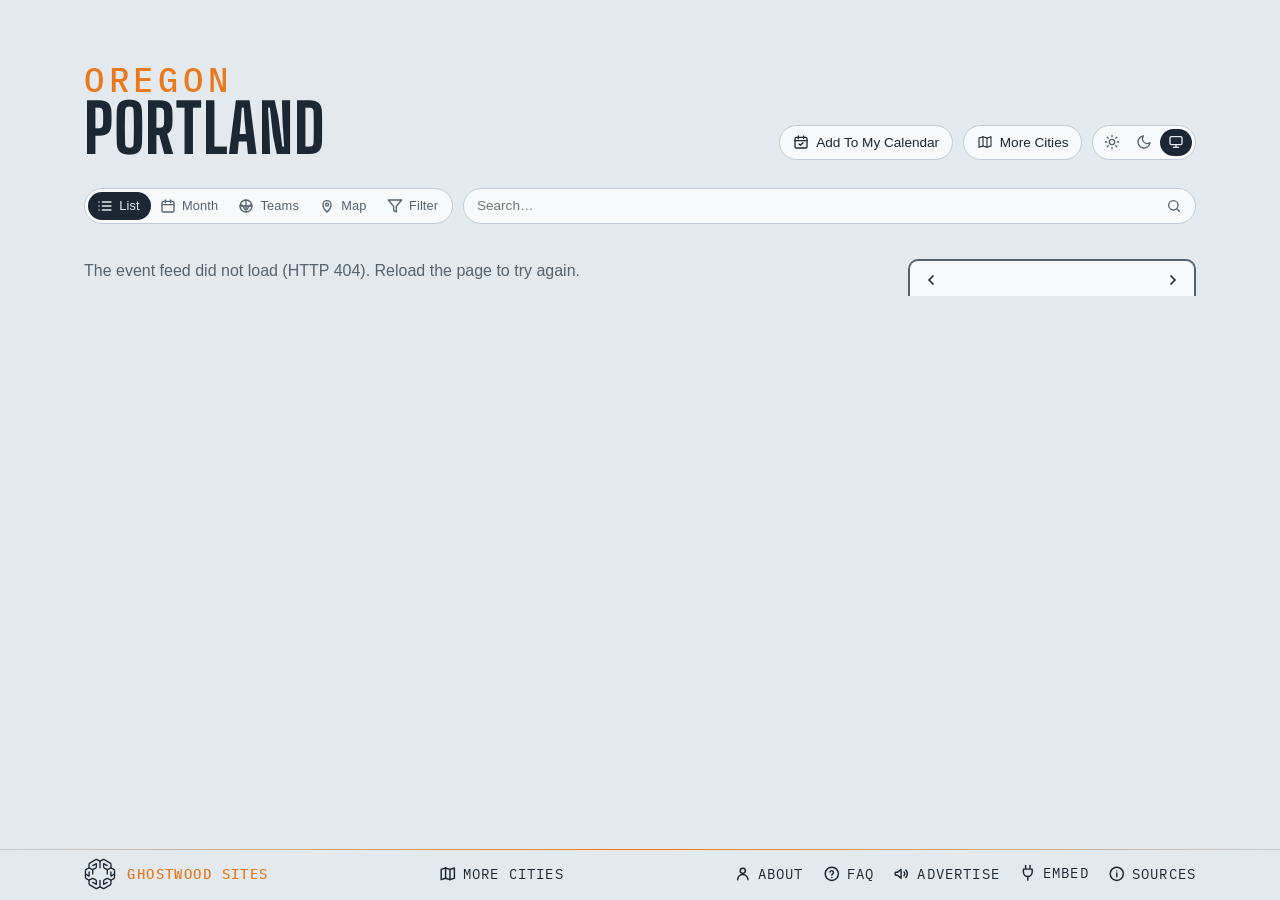
==== commit 0832e2d1: "Sources and About Us as their own pages, FAQ the same on every site, More Cities centred Co-Authored" ====
--- a/site/index.html
+++ b/site/index.html
@@ -378,6 +378,11 @@
   <p class="gw-credit"><strong>Ghostwood Sites</strong></p>
   </a>
   <div class="foot-links"> <!-- Advertise, Embed, Sources as one thing at the row's right end, the credit at its left (the "Updated" stamp between them was removed 2026-10-05, Steve) -->
+  <!-- about us, just left of the FAQ (Steve, 2026-10-29: "Create an about us section just to the left of FAQ, make it work the same") -->
+  <a class="foot-link" id="about" href="about.html" title="About here.events">
+    <svg viewBox="0 0 24 24" fill="none" stroke="currentColor" stroke-width="2" stroke-linecap="round" stroke-linejoin="round" aria-hidden="true"><circle cx="12" cy="8" r="3.5"/><path d="M5 20a7 7 0 0 1 14 0"/></svg>
+    <span>About</span>
+  </a>
   <!-- the questions page, behind a question mark (Steve, 2026-10-28: "creating a FAQ page") -->
   <a class="foot-link" id="faq" href="faq.html" title="Questions about this calendar">
     <svg viewBox="0 0 24 24" fill="none" stroke="currentColor" stroke-width="2" stroke-linecap="round" stroke-linejoin="round" aria-hidden="true"><circle cx="12" cy="12" r="9"/><path d="M9.5 9.5a2.5 2.5 0 0 1 4.9.7c0 1.7-2.4 2.1-2.4 3.6M12 17h.01"/></svg>
@@ -388,37 +393,11 @@
     <svg viewBox="0 0 24 24" fill="none" stroke="currentColor" stroke-width="2" stroke-linecap="round" stroke-linejoin="round" aria-hidden="true"><path d="M3 11v2a1 1 0 0 0 1 1h2l5 4V6L6 10H4a1 1 0 0 0-1 1z"/><path d="M15 9.5a3.5 3.5 0 0 1 0 5"/><path d="M17.5 7a7 7 0 0 1 0 10"/></svg>
     <span>Advertise</span>
   </a>
-  <!-- the sources, behind an info mark that opens upward like Embed -->
-  <details class="share info" id="sources">
-    <summary title="Where the listings come from">
-      <svg viewBox="0 0 24 24" fill="none" stroke="currentColor" stroke-width="2" stroke-linecap="round" stroke-linejoin="round" aria-hidden="true"><circle cx="12" cy="12" r="9"/><path d="M12 11v5M12 8h.01"/></svg>
-      <span>Sources</span>
-    </summary>
-    <div class="share-body info-body">
-      <div class="share-cols">
-        <div>
-          <h3>Ticketing feeds</h3>
-          <p>Ticketmaster, room by room — the Moda Center, the Veterans Memorial Coliseum, Providence Park, the Portland'5 halls (the Schnitz, the Keller, the Newmark), the ballrooms and clubs across the city, and Edgefield, ilani and Hillsboro. The Hops' home games come from the Northwest League schedule. Church events are left out.</p>
-        </div>
-        <div>
-          <h3>Venue calendars</h3>
-          <p>None yet — the rooms whose shows Ticketmaster never lists (Thalia Hall's and the Empty Bottle's own box office, the Hideout, the Old Town School) are the next thing to add.</p>
-        </div>
-        <div>
-          <h3>Game dates</h3>
-          <p>ESPN for the Bears, Bulls, Fire, Sky and Stars, MLB’s stats API for the Cubs and White Sox (first-pitch times and the standings), and the NHL’s for the Blackhawks.</p>
-        </div>
-        <div>
-          <h3>The final word</h3>
-          <p>Refreshed once a day. Every listing links to the venue or ticket page — check there before you go.</p>
-        </div>
-      </div>
-        <div>
-          <h3>The map</h3>
-          <p>The shoreline, the lakes and the main roads are © <a href="https://www.openstreetmap.org/copyright" target="_blank" rel="noopener">OpenStreetMap</a> contributors (ODbL), drawn here as one file made at build time — no map tiles, nothing fetched from anywhere else. Venues are placed from their street addresses.</p>
-        </div>
-    </div>
-  </details>
+  <!-- the sources, their own page like the FAQ (Steve, 2026-10-29: "clicking on sources looks bad here … make it work like FAQ") -->
+  <a class="foot-link" id="sources" href="sources.html" title="Where the listings come from">
+    <svg viewBox="0 0 24 24" fill="none" stroke="currentColor" stroke-width="2" stroke-linecap="round" stroke-linejoin="round" aria-hidden="true"><circle cx="12" cy="12" r="9"/><path d="M12 11v5M12 8h.01"/></svg>
+    <span>Sources</span>
+  </a>
   <details class="share" id="embed">
     <summary>
       <svg class="plug" viewBox="0 0 24 24" fill="none" stroke="currentColor" stroke-width="2" stroke-linecap="round" stroke-linejoin="round" aria-hidden="true"><path d="M9 2v5M15 2v5M6 7h12v4a6 6 0 0 1-12 0V7zM12 17v5"/></svg>
--- a/site/styles.css
+++ b/site/styles.css
@@ -962,7 +962,13 @@
 /* two things across, one at each end — the credit and the links (the Updated
    stamp that sat dead centre between them was removed 2026-10-05, Steve) */
 @media (min-width: 641px) {
-  .foot-inner { display: grid; grid-template-columns: auto auto; justify-content: space-between; }
+  .foot-inner { display: grid; grid-template-columns: auto 1fr; }
+  /* the links fill the rest of the row, packed right; More Cities, first among
+     them, takes equal auto margins so it sits centred in the open space between
+     the credit and About (Steve, 2026-10-29: "more cities in the footer should be
+     centerd in this open space") */
+  footer .foot-links { justify-content: flex-end; }
+  footer #moreCities { margin-inline: auto; }
 }
 footer p { color: var(--ink-soft); font-size: .72rem; margin: 0; }
 .gw { display: flex; align-items: center; gap: .7rem; }
@@ -973,7 +979,7 @@
 footer .foot-links { order: 3; display: flex; align-items: center; gap: 1.2rem; }
 footer .foot-link { order: 1; } /* Advertise, Embed, Sources */
 footer #embed { order: 2; }
-footer .share.info { order: 3; position: relative; }
+footer #sources { order: 3; } /* a page link since 2026-10-29, still last on the row */
 /* the Advertise link: dressed as the Sources / Embed labels, after them */
 footer .foot-link { position: relative; top: -.5px; display: inline-flex; align-items: center; gap: .4rem; /* measured half a pixel under its neighbours' labels (Steve, 2026-09-15) */ font-family: var(--mono); font-size: .9rem; text-transform: uppercase; letter-spacing: .08em; color: var(--ink); text-decoration: none; padding: .2rem 0; white-space: nowrap; }
 footer .foot-link:hover { color: var(--ink-soft); }
@@ -989,10 +995,6 @@
 .ad-page ul { padding-left: 1.2rem; }
 .ad-page .ad-lead { font-size: 1.1rem; color: var(--ink); }
 .ad-page .ad-back { display: inline-block; margin-top: 2rem; font-family: var(--mono); font-size: .8rem; text-transform: uppercase; letter-spacing: .08em; color: var(--ink); }
-footer .info summary svg { width: 1.1rem; height: 1.1rem; }
-.info-body { width: min(18rem, 90vw); text-align: left; } /* the Embed panel's width; its own details box is only as wide as its label */
-.info-body h3 { font-size: 1.05rem; margin: 0 0 .4rem; }
-.info-body p { color: var(--ink-soft); margin: 0 0 .5rem; }
 footer .share summary { font-size: .9rem; white-space: nowrap; }
 .foot-inner.is-tight .share summary span, .foot-inner.is-tighter .gw-credit {
   position: absolute; width: 1px; height: 1px; overflow: hidden; clip: rect(0 0 0 0); white-space: nowrap;
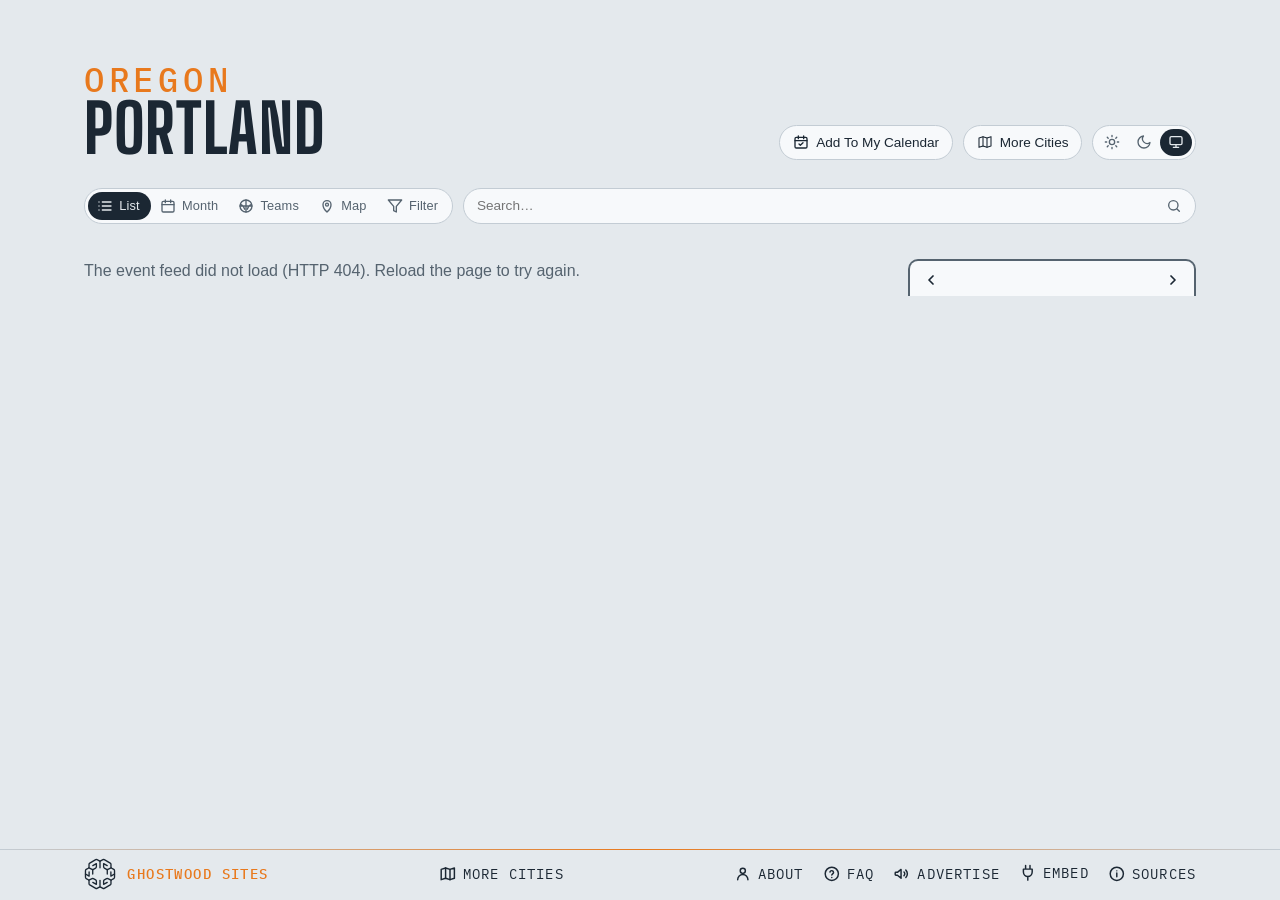
==== commit 3001baef: "Event sheet: drop the Hide <club> button (Season stays); channels.json paytv field (lqa d5576f7) Co-" ====
--- a/site/index.html
+++ b/site/index.html
@@ -454,9 +454,8 @@
     <div class="sheet-actions">
       <!-- order: the short chips first so they share a line, the long venue link after (Steve, 2026-09-15) -->
       <a id="sheetTickets" class="btn-cal" href="#" target="_blank" rel="noopener">Tickets</a>
-      <!-- the plain way to hide a club's home games (2026-09-20); an Undo toast follows. The venue's own Only / Hide
-           chips went 2026-10-26 (Steve: only Tickets and the venue link); the filter panel still has both -->
-      <button id="sheetHideTeam" class="chip" type="button" title="Hide this club's home games" hidden></button>
+      <!-- the venue's own Only / Hide chips went 2026-10-26 (Steve: only Tickets and the venue link) and the club's
+           Hide chip 2026-11-01 (Season stays); the filter panel still hides either -->
       <button id="sheetTeam" class="chip" type="button" title="This club's whole season in the Teams view" hidden></button>
       <a id="sheetVenueLink" class="chip" href="#" target="_blank" rel="noopener"></a>
       <button id="sheetClose" class="chip" type="button">Close</button>
--- a/site/styles.css
+++ b/site/styles.css
@@ -1971,11 +1971,14 @@
 .lm-water-name { font-family: var(--body); font-style: italic; letter-spacing: .04em; fill: color-mix(in srgb, var(--ink) 55%, #4da3f0); pointer-events: none; }
 .lm-peak { fill: none; stroke: var(--ink-soft); stroke-width: calc(var(--u, 1) * 1.2); stroke-linejoin: round; }
 .lm-peak-name { font-family: var(--mono); letter-spacing: .06em; fill: var(--ink-soft); opacity: .8; paint-order: stroke; stroke: var(--mist); stroke-width: calc(var(--u, 1) * 3); pointer-events: none; }
+:root { --lm-dot: #e8791d; } /* the map's dots: the Ghostwood orange, one shade per theme (Steve, 2026-10-30) */
+:root[data-theme="dark"] { --lm-dot: #f08a33; }
+@media (prefers-color-scheme: dark) { :root:not([data-theme="light"]) { --lm-dot: #f08a33; } }
 .lm-pin { cursor: pointer; outline: none; }
-.lm-pin circle { stroke: var(--mist); stroke-width: calc(var(--u, 1) * 1.6); transition: stroke-width .12s; }
-.lm-pin.is-empty circle { fill: var(--mist); stroke: var(--pin); stroke-dasharray: calc(var(--u, 1) * 2) calc(var(--u, 1) * 2); } /* nothing upcoming under the filters: a hollow ring in the room's colour */
+.lm-pin circle { fill: var(--pin); stroke: var(--mist); stroke-width: calc(var(--u, 1) * 1.6); transition: stroke-width .12s; }
+.lm-pin.is-empty circle { fill: var(--mist); stroke: var(--pin); stroke-dasharray: calc(var(--u, 1) * 2) calc(var(--u, 1) * 2); } /* nothing upcoming under the filters: a hollow ring */
 .lm-pin:hover circle, .lm-pin:focus-visible circle, .lm-pin.is-open circle { stroke: var(--ink); stroke-width: calc(var(--u, 1) * 2.4); }
-.lm-pin .lm-n { font-family: var(--mono); font-weight: 700; fill: var(--mist); text-anchor: middle; pointer-events: none; }
+.lm-pin .lm-n { font-family: var(--mono); font-weight: 700; fill: #141a20; text-anchor: middle; pointer-events: none; }
 .lm-pin.is-empty .lm-n { fill: var(--pin); }
 .lm-pin .lm-name { font-family: var(--body); font-weight: 600; fill: var(--ink); paint-order: stroke; stroke: var(--mist); stroke-width: calc(var(--u, 1) * 3.2); stroke-linejoin: round; pointer-events: none; }
 .lm-pin.is-empty .lm-name { fill: var(--ink-soft); font-weight: 500; }
@@ -1987,19 +1990,24 @@
 .lm-zoom button[data-z="me"] { margin-top: .3rem; } /* the crosshair: the visitor's own spot, a little apart from the zoom */
 .lm-zoom button.is-busy { opacity: .5; cursor: progress; }
 .lm-zoom button[aria-pressed="true"] { color: #2f7fd6; border-color: #2f7fd6; }
-.lm-city { cursor: pointer; }
-.lm-city-dot { fill: #1f8a4c; stroke: #fff; stroke-width: calc(var(--u, 1) * 1.5); }
-.lm-sign-board { fill: #0f7a45; stroke: #fff; stroke-width: calc(var(--u, 1) * 1); } /* one thin white line as the board's edge (Steve, 2026-10-26: 'the white border should actually be the border') */
-.lm-sign-hit { fill: #fff; opacity: 0; }
-.lm-city:hover .lm-sign-hit, .lm-city:focus-visible .lm-sign-hit { opacity: .14; }
-.lm-sign-name, .lm-sign-mi { font-family: var(--body); font-weight: 700; letter-spacing: .01em; fill: #fff; pointer-events: none; }
-.lm-sign-name { letter-spacing: .03em; }
+.lm-zoom button[data-z="cities"] { margin-top: .3rem; } /* Switch City (and Switch Neighbourhood under it): the other sites, a little apart from the zoom — in place of the green signposts (Steve, 2026-10-31) */
+.lm-zoom button[aria-expanded="true"] { color: var(--ink); border-color: var(--ink); }
+.lm-switch .lm-sw-list { list-style: none; margin: .1rem 0 .35rem; padding: 0; }
+.lm-switch .lm-sw-row { display: flex; align-items: baseline; gap: .55rem; padding: .45rem .1rem; border-top: 1px solid var(--line); color: var(--ink); text-decoration: none; font: 500 .9rem/1.25 var(--body); }
+.lm-switch li:first-child .lm-sw-row { border-top: 0; }
+.lm-switch a.lm-sw-row:hover .lm-sw-name, .lm-switch a.lm-sw-row:focus-visible .lm-sw-name { text-decoration: underline; text-underline-offset: .15em; }
+.lm-switch .lm-sw-name { flex: 1; min-width: 0; overflow: hidden; text-overflow: ellipsis; white-space: nowrap; }
+.lm-switch .lm-sw-tag { flex: none; font-family: var(--mono); font-size: .62rem; letter-spacing: .08em; text-transform: uppercase; color: var(--ink-soft); }
+.lm-switch .lm-sw-far { flex: none; font-family: var(--mono); font-size: .72rem; letter-spacing: .04em; color: var(--ink-soft); }
+.lm-switch .is-here .lm-sw-row { font-weight: 700; }
+.lm-switch .is-here .lm-sw-row::after { content: '✓'; flex: none; color: var(--ink-soft); }
+.lm-caption .lm-reset { font: inherit; letter-spacing: inherit; text-transform: inherit; color: var(--ink); background: none; border: 0; border-bottom: 1px solid currentColor; border-radius: 0; padding: 0; cursor: pointer; } /* the filters leave nothing on the map: one tap back to the default (Steve, 2026-10-31) */
+.lm-caption .lm-reset[hidden] { display: none; }
 .lm-me-dot { fill: #2f7fd6; stroke: var(--mist); stroke-width: calc(var(--u, 1) * 2); }
 .lm-me-acc { fill: #2f7fd6; fill-opacity: .14; stroke: #2f7fd6; stroke-opacity: .45; stroke-width: calc(var(--u, 1) * .8); animation: lm-pulse 2.4s ease-out infinite; transform-box: fill-box; transform-origin: center; }
 @keyframes lm-pulse { 0% { fill-opacity: .22; } 100% { fill-opacity: .08; } }
 .lm-pin.is-city circle { opacity: .78; } /* the rest of the city on a neighbourhood map: a shade quieter than the neighbourhood's own rooms */
 .lm-pin.is-city .lm-name { font-weight: 500; fill: var(--ink-soft); }
-.lm-pin .lm-stack { stroke: var(--mist); stroke-width: calc(var(--u, 1) * 1.6); } /* a group of venues (Steve, 2026-10-28): the next venues' discs peek out behind the first */
 .lm-pin.is-group .lm-name { font-weight: 700; }
 /* a group's card: one row a venue, folded like a reddit thread — [+] opens its next events under a thread line, [–] folds them */
 .lm-pop .lm-tree { margin: 0 0 .3rem; }
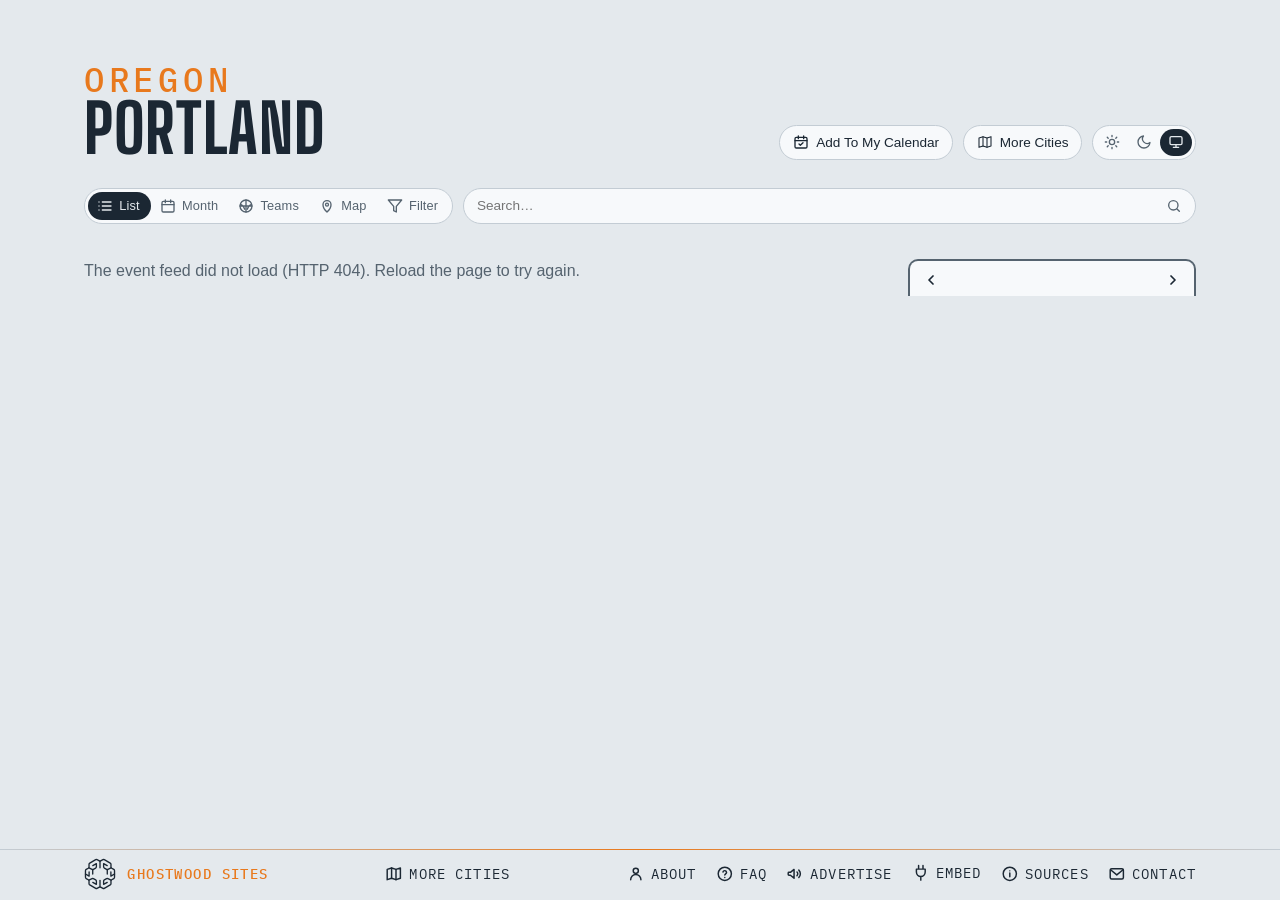
==== commit 8a84508b: "Footer: a Contact item after Sources, mailto hello@here.events Co-Authored-By: Claude Opus 5.5 <nore" ====
--- a/site/index.html
+++ b/site/index.html
@@ -398,6 +398,11 @@
     <svg viewBox="0 0 24 24" fill="none" stroke="currentColor" stroke-width="2" stroke-linecap="round" stroke-linejoin="round" aria-hidden="true"><circle cx="12" cy="12" r="9"/><path d="M12 11v5M12 8h.01"/></svg>
     <span>Sources</span>
   </a>
+  <!-- write to us: a mailto link after Sources (Steve, 2026-11-05: "adda contact item, it will be a mail to link … (i.e. not steve@)") -->
+  <a class="foot-link" id="contact" href="mailto:hello@here.events" title="Write to here.events">
+    <svg viewBox="0 0 24 24" fill="none" stroke="currentColor" stroke-width="2" stroke-linecap="round" stroke-linejoin="round" aria-hidden="true"><rect x="3" y="5" width="18" height="14" rx="2"/><path d="M3.5 6.5l8.5 7 8.5-7"/></svg>
+    <span>Contact</span>
+  </a>
   <details class="share" id="embed">
     <summary>
       <svg class="plug" viewBox="0 0 24 24" fill="none" stroke="currentColor" stroke-width="2" stroke-linecap="round" stroke-linejoin="round" aria-hidden="true"><path d="M9 2v5M15 2v5M6 7h12v4a6 6 0 0 1-12 0V7zM12 17v5"/></svg>
--- a/site/styles.css
+++ b/site/styles.css
@@ -980,6 +980,7 @@
 footer .foot-link { order: 1; } /* Advertise, Embed, Sources */
 footer #embed { order: 2; }
 footer #sources { order: 3; } /* a page link since 2026-10-29, still last on the row */
+footer #contact { order: 4; } /* the mailto, after Sources (2026-11-05) */
 /* the Advertise link: dressed as the Sources / Embed labels, after them */
 footer .foot-link { position: relative; top: -.5px; display: inline-flex; align-items: center; gap: .4rem; /* measured half a pixel under its neighbours' labels (Steve, 2026-09-15) */ font-family: var(--mono); font-size: .9rem; text-transform: uppercase; letter-spacing: .08em; color: var(--ink); text-decoration: none; padding: .2rem 0; white-space: nowrap; }
 footer .foot-link:hover { color: var(--ink-soft); }
@@ -1966,6 +1967,7 @@
 .lm-road { fill: none; stroke: var(--road); stroke-linecap: round; stroke-linejoin: round; stroke-width: calc(var(--u, 1) * .6); opacity: .45; }
 .lm-road-primary, .lm-road-trunk { stroke-width: calc(var(--u, 1) * .9); opacity: .6; }
 .lm-road-motorway { stroke-width: calc(var(--u, 1) * 1.5); opacity: .8; }
+.lm-boundary { fill: none; stroke: var(--lm-dot); stroke-width: calc(var(--u, 1) * 1.3); stroke-dasharray: calc(var(--u, 1) * 6) calc(var(--u, 1) * 3.5); stroke-linecap: round; stroke-linejoin: round; opacity: .7; pointer-events: none; } /* the city's or neighbourhood's own line (build-local-map.mjs `boundary`): dashed, the map dots' orange, over the roads and under the labels and pins */
 .lm-town { font-family: var(--mono); font-weight: 500; letter-spacing: .08em; text-transform: uppercase; fill: var(--ink-soft); paint-order: stroke; stroke: var(--mist); stroke-width: calc(var(--u, 1) * 3); stroke-linejoin: round; pointer-events: none; }
 .lm-town-dot { fill: var(--ink-soft); }
 .lm-water-name { font-family: var(--body); font-style: italic; letter-spacing: .04em; fill: color-mix(in srgb, var(--ink) 55%, #4da3f0); pointer-events: none; }
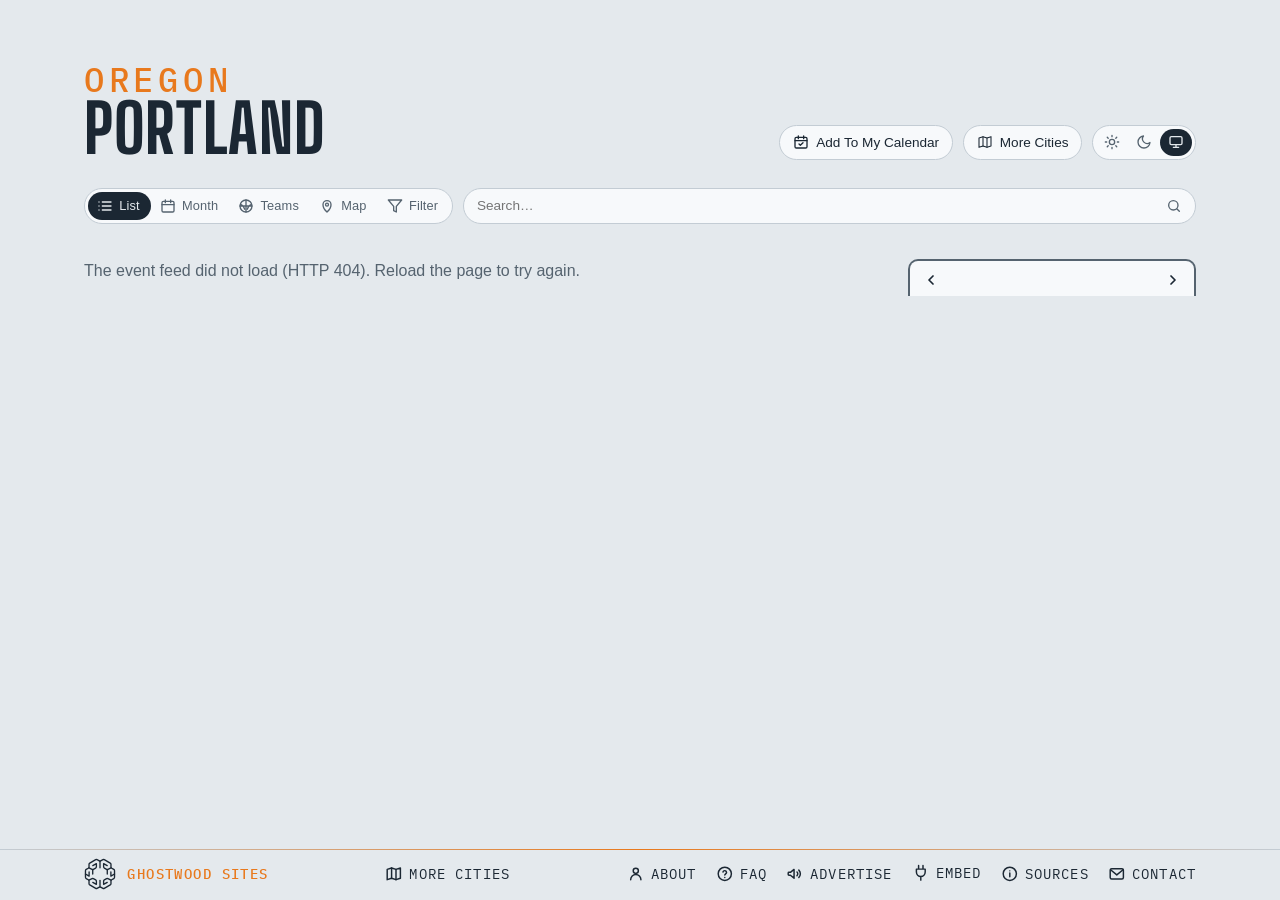
==== commit 4d886663: "AdSense: the site tag on this site, so the here.events review reaches the calendars Co-Authored-By: " ====
--- a/site/index.html
+++ b/site/index.html
@@ -27,6 +27,7 @@
   gtag('js', new Date());
   gtag('config', 'G-BTQFXS68HN');
 </script>
+<script async src="https://pagead2.googlesyndication.com/pagead/js/adsbygoogle.js?client=ca-pub-4058649258846072" crossorigin="anonymous"></script>
 <title>Portland Events — the Rose Quarter, Providence Park &amp; the music rooms</title>
 <meta name="description" content="What's on in Portland — the Moda Center, the Coliseum, Providence Park, the Portland'5 halls and the music rooms, with the home teams' seasons. Calendar, iCal feed, and embeddable widget.">
 <!-- the site's own address and what a shared link shows: name, line, and the share card (share.png, 1200×630, scripts/share-card.mjs) -->
--- a/site/styles.css
+++ b/site/styles.css
@@ -407,6 +407,10 @@
 .fp-preset { font-size: .8rem; padding: .4em .85em; min-height: 2rem; }
 .fp-preset:hover { border-color: var(--ink-soft); }
 .fp-preset.is-on { background: var(--ink); color: var(--sky); border-color: var(--ink); }
+/* the panel's foot: Apply, pinned to the bottom edge while the panel scrolls (2026-11-05) */
+.fp-foot { position: sticky; bottom: -1rem; z-index: 1; display: flex; justify-content: flex-end; margin: 1.1rem -1.1rem -1rem; padding: .7rem 1.1rem; background: var(--mist); border-top: 1px solid var(--line); }
+.fp-foot .fp-apply { font-size: .9rem; font-weight: 600; padding: .45em 1.6em; min-height: 2.25rem; background: var(--ink); color: var(--sky); border-color: var(--ink); }
+.fp-foot .fp-apply:hover { background: color-mix(in srgb, var(--ink) 85%, var(--sky)); }
 .fp-group h3 {
   white-space: nowrap; /* never wraps (Steve, 2026-09-22) */
   font-family: var(--mono); font-size: .68rem; text-transform: uppercase;
@@ -871,6 +875,7 @@
 .pop-filter { display: flex; justify-content: center; gap: .5em; align-items: center; cursor: pointer; font-weight: 600; font-size: .88rem; margin: 0 0 .8rem; }
 .pop-filter input { accent-color: var(--ink); }
 .pop-filter[hidden] { display: none; } /* an author display beats the hidden attribute: say it outright (Teams mode has no filter to include) */
+.pop-filter-note { margin: -.45rem 0 .9rem; font-size: .68rem; } /* the filter row's footnote: the calendar keeps the filters it was added with (2026-11-05) */
 
 /* ---- share / embed: a <details> in the footer that opens UPWARD, its body
    floating over the list ---- */
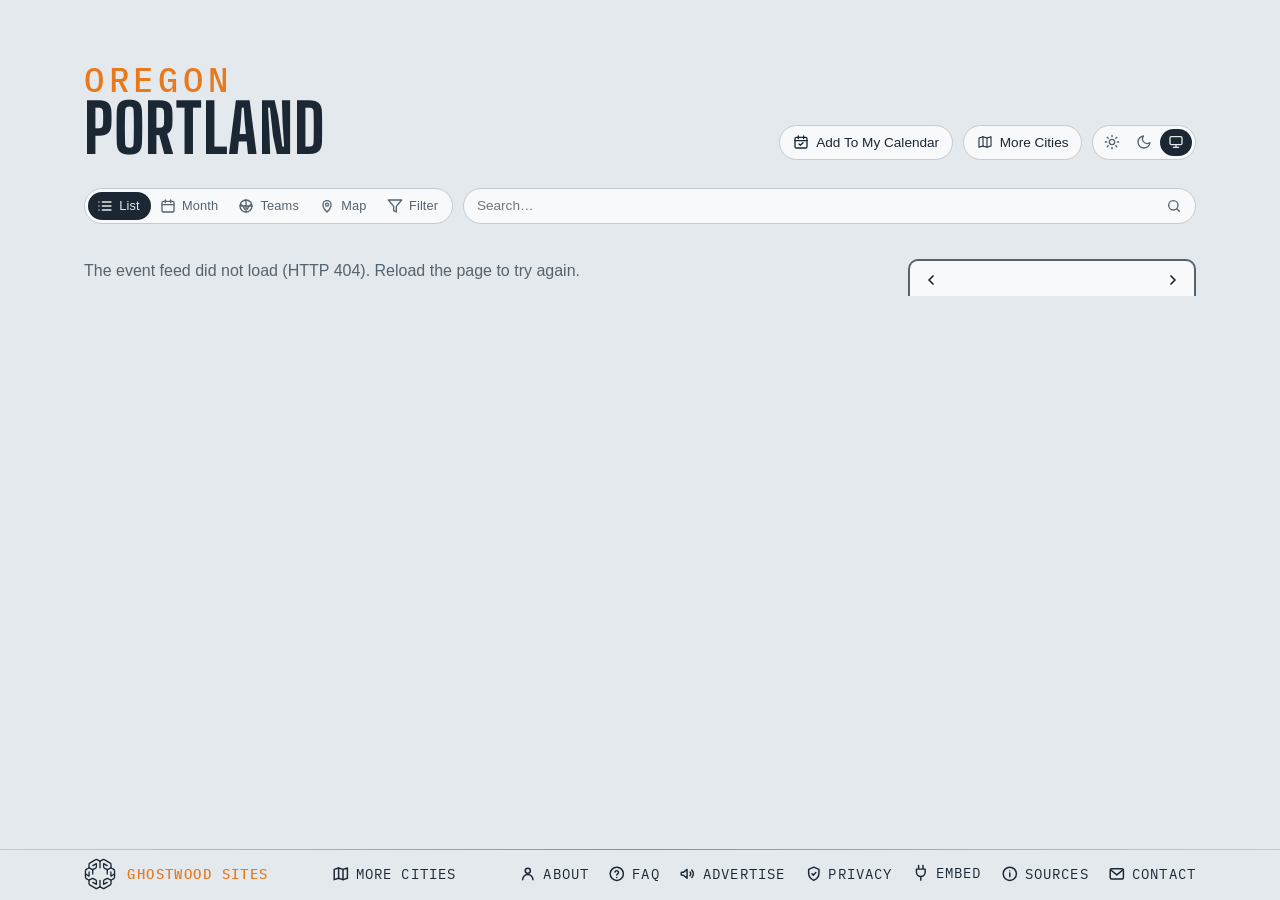
==== commit e3ee614f: "Footer: a Privacy link to here.events/privacy/; About and FAQ name AdSense instead of "no ads that f" ====
--- a/site/index.html
+++ b/site/index.html
@@ -404,6 +404,10 @@
     <svg viewBox="0 0 24 24" fill="none" stroke="currentColor" stroke-width="2" stroke-linecap="round" stroke-linejoin="round" aria-hidden="true"><rect x="3" y="5" width="18" height="14" rx="2"/><path d="M3.5 6.5l8.5 7 8.5-7"/></svg>
     <span>Contact</span>
   </a>
+  <a class="foot-link" id="privacy" href="https://here.events/privacy/" title="Cookies, analytics and ads">
+    <svg viewBox="0 0 24 24" fill="none" stroke="currentColor" stroke-width="2" stroke-linecap="round" stroke-linejoin="round" aria-hidden="true"><path d="M12 3l7 3v5c0 4.5-3 8.3-7 10-4-1.7-7-5.5-7-10V6l7-3z"/><path d="M9.5 12l1.8 1.8 3.5-3.6"/></svg>
+    <span>Privacy</span>
+  </a>
   <details class="share" id="embed">
     <summary>
       <svg class="plug" viewBox="0 0 24 24" fill="none" stroke="currentColor" stroke-width="2" stroke-linecap="round" stroke-linejoin="round" aria-hidden="true"><path d="M9 2v5M15 2v5M6 7h12v4a6 6 0 0 1-12 0V7zM12 17v5"/></svg>
